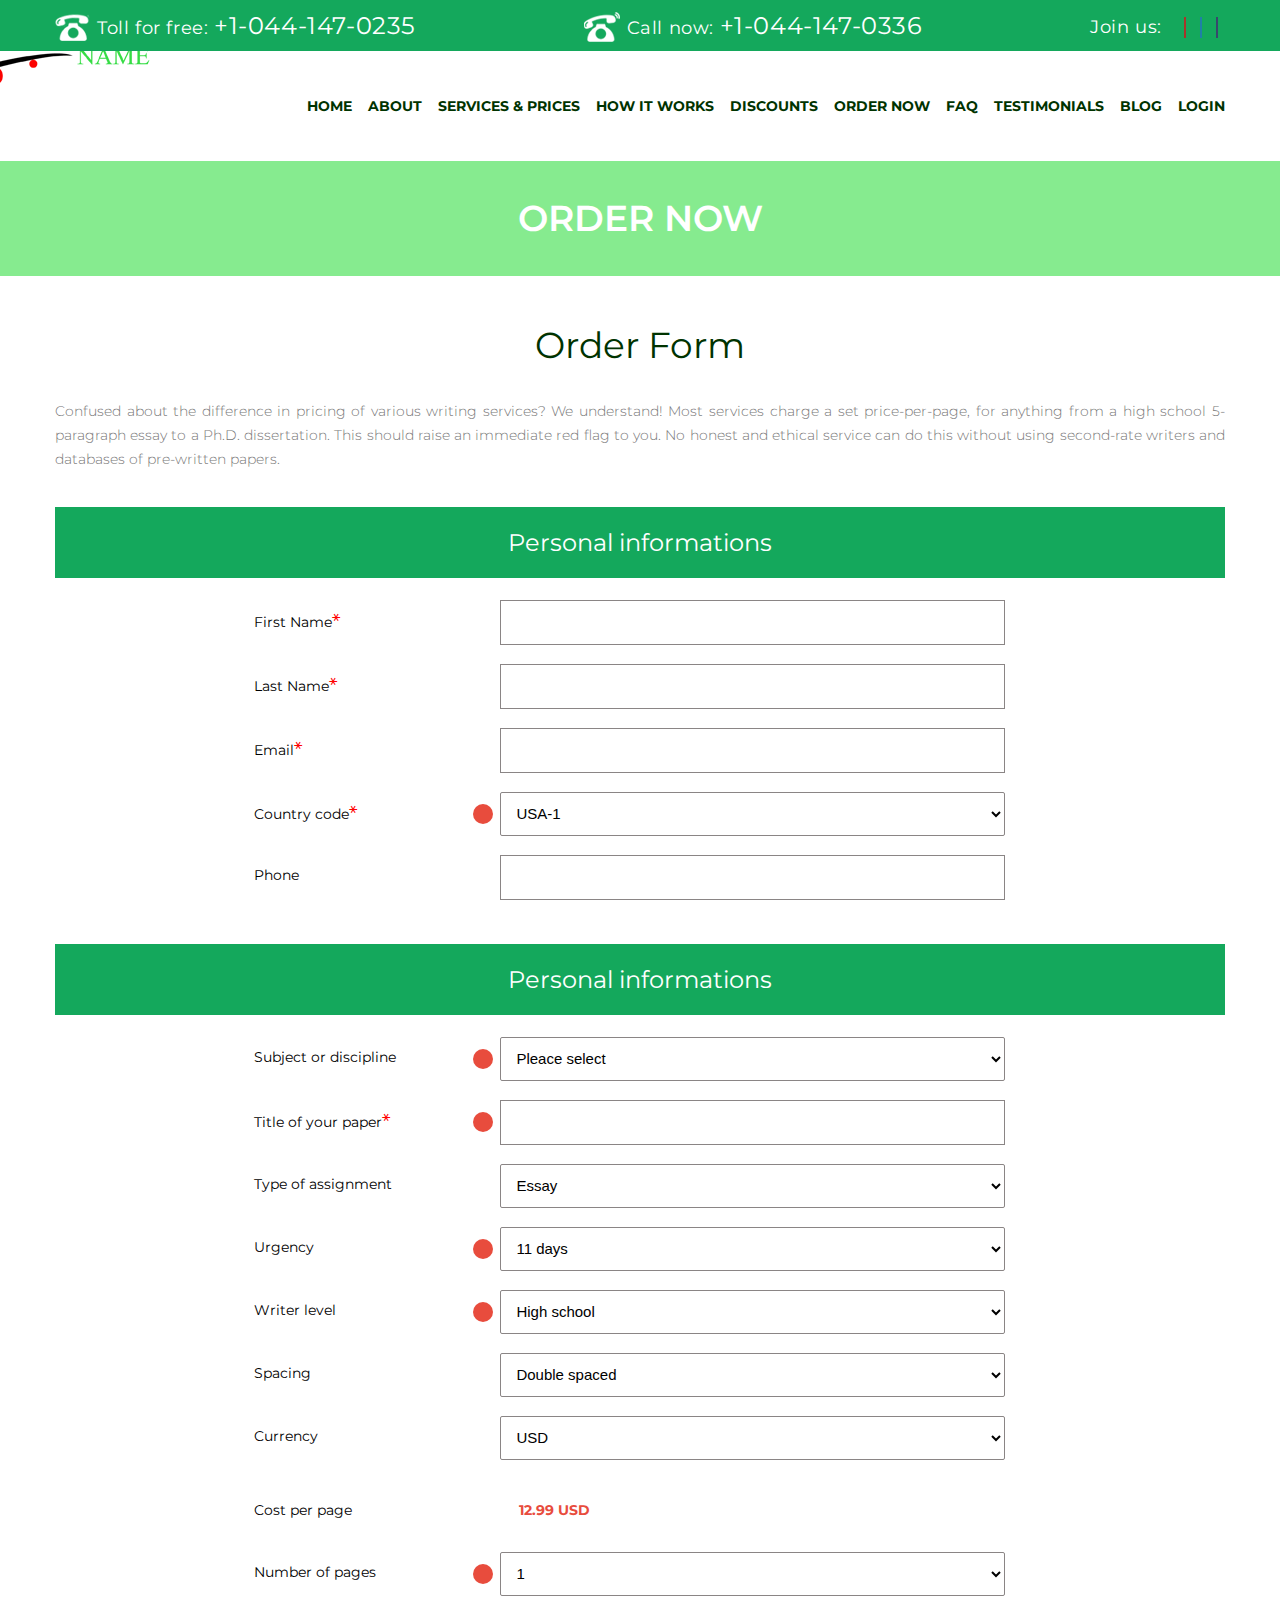
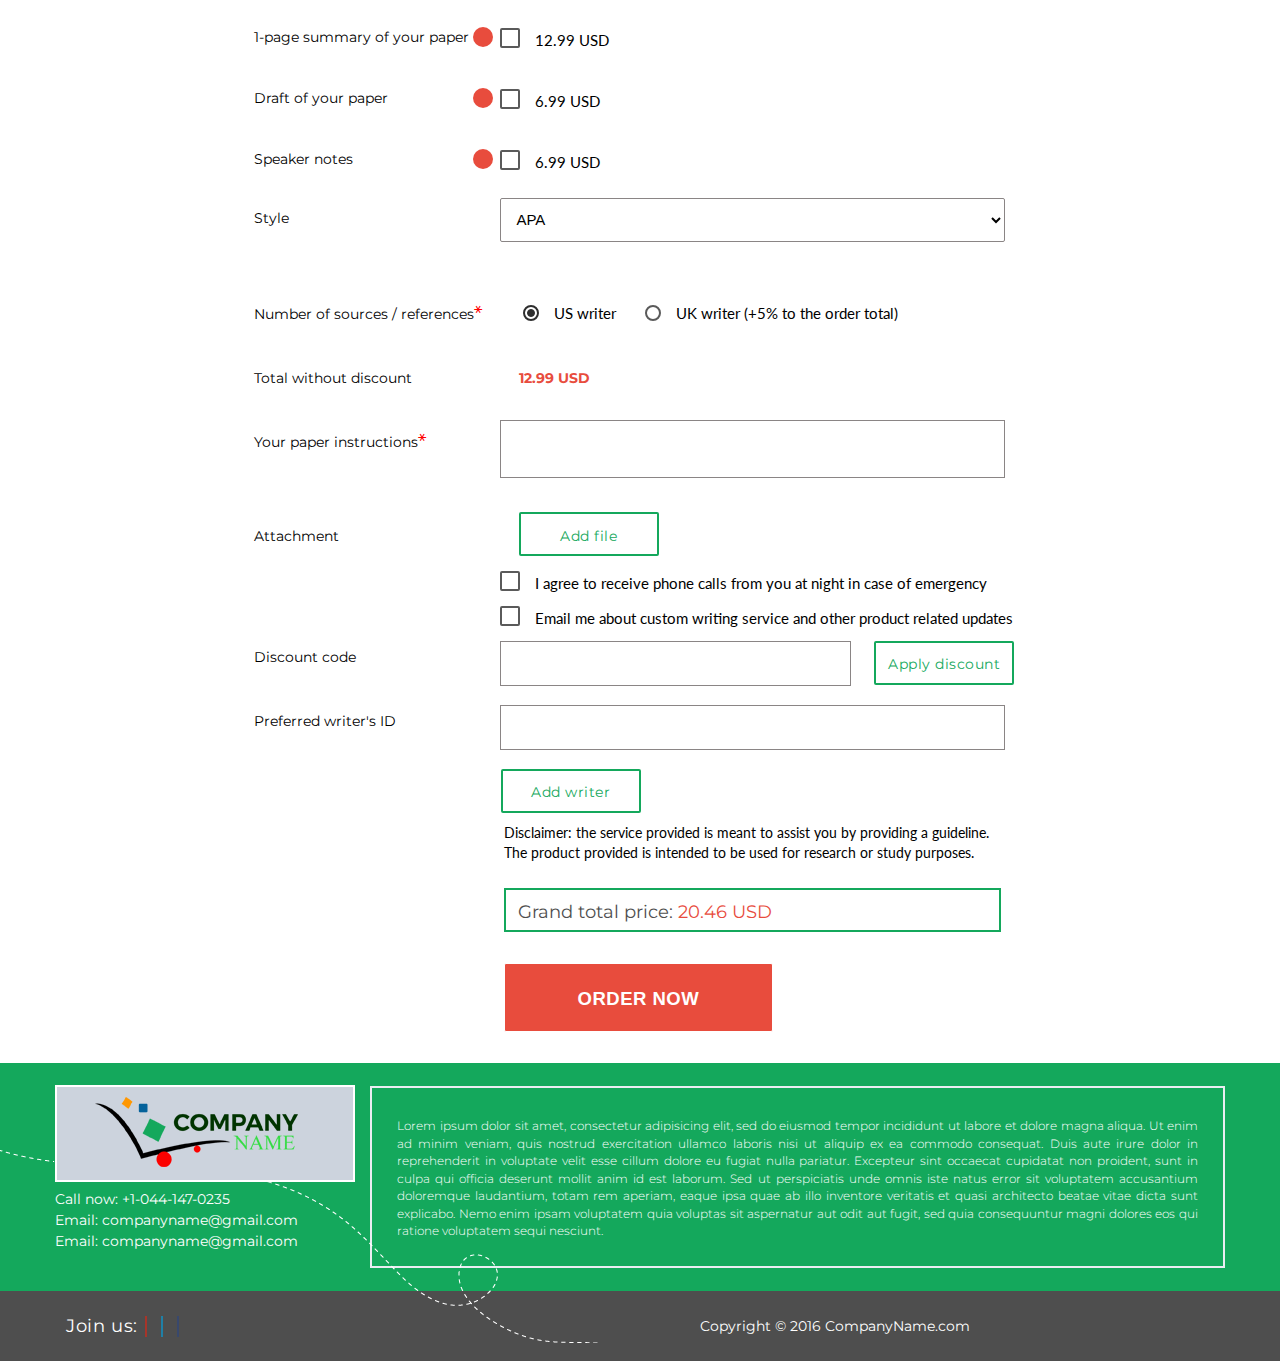
==== index.html @ 6f254207 "changed footer" ====
<!DOCTYPE html>
<html lang="en">

<head>
  <meta charset="UTF-8">
  <meta http-equiv="X-UA-Compatible" content="IE=edge">
  <meta name="viewport" content="width=device-width, initial-scale=1.0">
  <!-- Bootstrap -->
  <!-- <link href="https://cdn.jsdelivr.net/npm/bootstrap@5.1.3/dist/css/bootstrap.min.css" rel="stylesheet" integrity="sha384-1BmE4kWBq78iYhFldvKuhfTAU6auU8tT94WrHftjDbrCEXSU1oBoqyl2QvZ6jIW3" crossorigin="anonymous"> -->
  <!-- Materialize -->
  <link rel="stylesheet" href="https://cdnjs.cloudflare.com/ajax/libs/materialize/1.0.0/css/materialize.min.css">
  <!-- Materialize Icons -->
  <link href="https://fonts.googleapis.com/icon?family=Material+Icons" rel="stylesheet">
  <!-- Fontawesome Icons -->
  <link rel="stylesheet" href="https://pro.fontawesome.com/releases/v5.10.0/css/all.css"
    integrity="sha384-AYmEC3Yw5cVb3ZcuHtOA93w35dYTsvhLPVnYs9eStHfGJvOvKxVfELGroGkvsg+p" crossorigin="anonymous" />

  <!-- CSS -->
  <link rel="stylesheet" href="css/style.css">
  <title>Document</title>
</head>

<body>
  <div class="m-wrapper">
    <header>
    <div class="m-header-top">
        <div class="m-container">
            <div class="m-header-top__inner">
                <div class="m-header-top__column">
                    <img class="m-header-top__img" src="img/icons/phone1.png" alt="">
                    <a href="tel:10441470235" class="m-header-top__text">Toll for free: <span class="m-header-top__number">+1-044-147-0235</span></a>
                </div>
                <div class="m-header-top__column">
                    <img class="m-header-top__img" src="img/icons/phone2.png" alt="">
                    <a href="tel:10441470336" class="m-header-top__text">Call now: <span class="m-header-top__number">+1-044-147-0336</span></a>
                </div>
                <div class="m-header-top__column">
                    <span class="m-header-top__text">Join us:</span>
                    <a href="#"><i class="fab fa-pinterest-p"></i></a>
                    <a href="#"><i class="fab fa-twitter"></i></a>
                    <a href="#"><i class="fab fa-facebook-f"></i></a>
                </div>
            </div>
        </div>
    </div>

    <div class="m-header-middle">
        <div class="m-container">
            <div class="m-header-middle__inner">
                <nav class="m-header-middle__nav">
                    <div class="nav-wrapper">
                      <a href="#!" class="brand-logo">
                        <picture>
                            <source media="(min-width: 1210px)"
                                    srcset="img/logo.png">
                            <source media="(min-width: 400px)" 
                                    srcset="img/logo-mobile.png">
                            <img src="img/logo.png" alt="">
                        </picture>
                      </a>
                      <a href="#" data-target="mobile-demo" class="right sidenav-trigger"><i class="material-icons">menu</i></a>
                      <ul class="m-header-middle__list right hide-on-med-and-down">
                        <li><a class="m-header-middle__link" href="#">home</a></li>
                        <li><a class="m-header-middle__link" href="#">about</a></li>
                        <li><a class="m-header-middle__link" href="#">Services & Prices</a></li>
                        <li><a class="m-header-middle__link" href="#">How it works</a></li>
                        <li><a class="m-header-middle__link" href="#">Discounts</a></li>
                        <li><a class="m-header-middle__link" href="#!">Order now</a></li>
                        <li><a class="m-header-middle__link" href="#">Faq</a></li>
                        <li><a class="m-header-middle__link" href="#">Testimonials</a></li>
                        <li><a class="m-header-middle__link" href="#">Blog</a></li>
                        <li><a class="m-header-middle__link" href="#">Login</a></li>
                      </ul>
                    </div>
                  </nav>
                
                  <ul class="sidenav" id="mobile-demo">
                    <li><a href="#">home</a></li>
                    <li><a href="#">about</a></li>
                    <li><a href="#">Services & Prices</a></li>
                    <li><a href="#">How it works</a></li>
                    <li><a href="#">Discounts</a></li>
                    <li><a href="#!">Order now</a></li>
                    <li><a href="#">Faq</a></li>
                    <li><a href="#">Testimonials</a></li>
                    <li><a href="#">Blog</a></li>
                    <li><a href="#">Login</a></li>
                  </ul>
            </div>
        </div>
    </div>
    <div class="m-header-bottom">
        <div class="m-container">
            <div class="m-header-bottom__inner">
                <p class="m-header-bottom__title">ORDER NOW</p>
            </div>
        </div>
    </div>
</header>
    <div class="m-main">
      <div class="m-container">
        <div class="m-main__inner">
          <h1 class="m-main__title">Order Form</h1>
          <p class="m-main__text">Confused about the difference in pricing of various writing services? We understand!
            Most services charge a set price-per-page, for anything from a high school 5-paragraph essay to a Ph.D.
            dissertation. This should raise an immediate red flag to you. No honest and ethical service can do this
            without using second-rate writers and databases of pre-written papers.</p>
          <!-- <form action="#" method="get">
                <div class="form-top">
                    <div class="form__title">Personal informations</div>
                    <div class="form__container">
                      <div class="form-top__inner">

                      </div>
                    </div>
                </div>
                <div class="form-bottom">
                  <div class="form__title">Peper informations</div>
                  <div class="form__container">
                    <div class="form-bottom__inner">

                    </div>
                  </div>
                </div>
              </form> -->



          <div class="row">
            <form action="#" method="get" class="form col s12">

              <!-- FORM-TOP -->

              <div class="row">
                <h2 class="form__title">Personal informations</h2>
              </div>
              <div class="form-top">

                <!-- First Name -->

                <div class="row form-group">
                  <div class="row col s12">
                    <label for="first_name" class="label-item col s12 m4 line-height">First Name<span
                        class="required">&#9913;</span><span class="error"><i
                          class="fas fa-question"></i></span></label>
                    <input id="first_name" name="first_name" type="text" class="validate input-item col s12 l9">
                  </div>
                </div>

                <!-- Last Name -->

                <div class="row form-group">
                  <div class="row col s12">
                    <label for="last_name" class="label-item col s12 m4 line-height">Last Name<span
                        class="required">&#9913;</span><span class="error"><i
                          class="fas fa-question"></i></span></label>
                    <input id="last_name" name="last_name" type="text" class="validate input-item col s12 l9">
                  </div>
                </div>

                <!-- Email -->

                <div class="row form-group">
                  <div class="row col s12">
                    <label for="email" class="label-item col s12 m4 line-height">Email<span
                        class="required">&#9913;</span><span class="error"><i
                          class="fas fa-question"></i></span></label>
                    <input id="email" name="email" type="email" class="validate input-item col s12 l9">
                  </div>
                </div>

                <!-- Country code -->

                <div class="row form-group">
                  <div class="row col s12">
                    <label for="country-code" class="label-item col s12 m4 line-height">Country code<span
                        class="required">&#9913;</span><span class="error"><i
                          class="fas fa-question active"></i></span></label>
                    <select id="country-code" name="country-code" class="input-item col s12 l9">
                      <option value="" disabled selected>USA-1</option>
                      <option value="1">Option 1</option>
                      <option value="2">Option 2</option>
                      <option value="3">Option 3</option>
                    </select>
                  </div>
                </div>

                <!-- Phone -->

                <div class="row form-group">
                  <div class="row col s12">
                    <label for="phone" class="label-item col s12 m4">Phone<span class="error"><i
                          class="fas fa-question"></i></span></label>
                    <input id="phone" name="phone" type="tel" class="validate input-item col s12 l9">
                  </div>
                </div>
              </div>

              <!-- FORM-BOTTOM -->

              <div class="row">
                <h2 class="form__title">Personal informations</h2>
              </div>
              <div class="form-bottom">

                <!-- Subject or discipline -->

                <div class="row form-group">
                  <div class="row col s12">
                    <label for="subject-or-discipline" class="label-item col s12 m4">Subject or discipline<span
                        class="error"><i class="fas fa-question active"></i></span></label>
                    <select id="subject-or-discipline" name="subject-or-discipline" class="input-item col s12 l9">
                      <option value="" disabled selected>Pleace select</option>
                      <option value="1">Option 1</option>
                      <option value="2">Option 2</option>
                      <option value="3">Option 3</option>
                    </select>
                  </div>
                </div>

                <!-- Title of your paper -->

                <div class="row form-group">
                  <div class="row col s12">
                    <label for="title-paper" class="label-item col s12 m4 line-height">Title of your paper<span
                        class="required">&#9913;</span><span class="error"><i
                          class="fas fa-question active"></i></span></label>
                    <input id="title-paper" name="title-paper" type="text" class="validate input-item col s12 l9">
                  </div>
                </div>

                <!-- Type of assignment -->

                <div class="row form-group">
                  <div class="row col s12">
                    <label for="type-of-assignment" class="label-item col s12 m4">Type of assignment<span
                        class="error"><i class="fas fa-question"></i></span></label>
                    <select id="type-of-assignment" name="type-of-assignment" class="input-item col s12 l9">
                      <option value="" disabled selected>Essay</option>
                      <option value="1">Option 1</option>
                      <option value="2">Option 2</option>
                      <option value="3">Option 3</option>
                    </select>
                  </div>
                </div>

                <!-- Urgency -->

                <div class="row form-group">
                  <div class="row col s12">
                    <label for="urgency" class="label-item col s12 m4">Urgency<span class="error"><i
                          class="fas fa-question active"></i></span></label>
                    <select id="urgency" name="urgency" class="input-item col s12 l9">
                      <option value="" disabled selected>11 days</option>
                      <option value="1">Option 1</option>
                      <option value="2">Option 2</option>
                      <option value="3">Option 3</option>
                    </select>
                  </div>
                </div>

                <!-- Writer level -->

                <div class="row form-group">
                  <div class="row col s12">
                    <label for="writer-level" class="label-item col s12 m4">Writer level<span class="error"><i
                          class="fas fa-question active"></i></span></label>
                    <select id="writer-level" name="writer-level" class="input-item col s12 l9">
                      <option value="" disabled selected>High school</option>
                      <option value="1">Option 1</option>
                      <option value="2">Option 2</option>
                      <option value="3">Option 3</option>
                    </select>
                  </div>
                </div>

                <!-- Spacing -->

                <div class="row form-group">
                  <div class="row col s12">
                    <label for="spacing" class="label-item col s12 m4">Spacing<span class="error"><i
                          class="fas fa-question"></i></span></label>
                    <select id="spacing" name="spacing" class="input-item col s12 l9">
                      <option value="" disabled selected>Double spaced</option>
                      <option value="1">Option 1</option>
                      <option value="2">Option 2</option>
                      <option value="3">Option 3</option>
                    </select>
                  </div>
                </div>

                <!-- Currency -->

                <div class="row form-group">
                  <div class="row col s12">
                    <label for="currency" class="label-item col s12 m4">Currency<span class="error"><i
                          class="fas fa-question"></i></span></label>
                    <select id="currency" name="currency" class="input-item col s12 l9">
                      <option value="" disabled selected>USD</option>
                      <option value="1">Option 1</option>
                      <option value="2">Option 2</option>
                      <option value="3">Option 3</option>
                    </select>
                  </div>
                </div>

                <!-- Total (Cost per page) -->

                <div class="row form-group form-group_margin">
                  <div class="row col s12">
                    <label for="cost-per-page" class="label-item col s4 line-height">Cost per page</label>
                    <span id="cost-per-page" name="cost-per-page" class="total col s8">12.99 USD</span>
                  </div>
                </div>

                <!-- Number of pages -->

                <div class="row form-group">
                  <div class="row col s12">
                    <label for="number-of-pages" class="label-item col s12 m4">Number of pages<span class="error"><i
                          class="fas fa-question active"></i></span></label>
                    <select id="number-of-pages" name="number-of-pages" class="input-item col s12 l8">
                      <option value="" disabled selected>1</option>
                      <option value="1">Option 1</option>
                      <option value="2">Option 2</option>
                      <option value="3">Option 3</option>
                    </select>
                  </div>
                </div>

                <!-- Checkbox ()-->

                <div class="row form-group checkbox">
                  <div class="row col s12">
                    <label for="one-page-summary" class="label-item col m4 line-height">1-page summary of your
                      paper<span class="error"><i class="fas fa-question active"></i></span></label>
                    <label class="col m7">
                      <input id="one-page-summary" name="one-page-summary" class="filled-in" type="checkbox" />
                      <span class="checkbox__text">12.99 USD</span>
                    </label>
                  </div>
                </div>

                <div class="row form-group checkbox">
                  <div class="row col s12">
                    <label for="draft" class="label-item col s12 l4 line-height">Draft of your paper<span
                        class="error"><i class="fas fa-question active"></i></span></label>
                    <label class="col s12 l8">
                      <input id="draft" name="draft" class="filled-in" type="checkbox" />
                      <span class="checkbox__text">6.99 USD</span>
                    </label>
                  </div>
                </div>
                <div class="row form-group checkbox">
                  <div class="row col s12">
                    <label for="speaker-notes" class="label-item col s12 l4 line-height">Speaker notes<span
                        class="error"><i class="fas fa-question active"></i></span></label>
                    <label class="col s12 l8">
                      <input id="speaker-notes" name="speaker-notes" class="filled-in" type="checkbox" />
                      <span class="checkbox__text">6.99 USD</span>
                    </label>
                  </div>
                </div>

                <!-- Style -->

                <div class="row form-group">
                  <div class="row col s12">
                    <label for="style" class="label-item col s12 m4">Style<span class="error"><i
                          class="fas fa-question"></i></span></label>
                    <select id="style" name="style" class="input-item col s12 l9">
                      <option value="" disabled selected>APA</option>
                      <option value="1">Option 1</option>
                      <option value="2">Option 2</option>
                      <option value="3">Option 3</option>
                    </select>
                  </div>
                </div>

                <!-- Radio buttons: Number of sources / references -->

                <div class="row">
                  <div class="input-field col s12 radio-btns">
                    <label class="label-item col s12 m4">Number of sources / references<span
                        class="required">&#9913;</span></label>
                    <div class="input-item col s12 l9">
                      <label>
                        <input class="with-gap" name="group1" type="radio" checked />
                        <span class="radio-btns__text">US writer</span>
                      </label>
                      <label>
                        <input class="with-gap" name="group1" type="radio" />
                        <span class="radio-btns__text">UK writer (+5% to the order total)</span>
                      </label>
                    </div>
                  </div>
                </div>

                <!-- Total -->

                <div class="row form-group form-group_margin total">
                  <div class="row col s12">
                    <label for="total-without-discount" class="label-item col s4 line-height">Total without
                      discount</label>
                    <span id="total-without-discount" name="total-without-discount" class="total col s8">12.99
                      USD</span>
                  </div>
                </div>


                <!-- Textarea: Your paper instructions -->

                <div class="row form-group textarea">
                  <div class="row col s12">
                    <label for="paper-instructions" class="label-item col s12 m4 line-height">Your paper
                      instructions<span class="required">&#9913;</span></label>
                    <textarea id="paper-instructions" name="paper-instructions"
                      class="materialize-textarea input input-item col s12 l9"></textarea>
                  </div>
                </div>

                <!-- File: Attachment -->

                <div class="row file">
                  <div class="file-field input-field col s12">
                    <label for="attachment" class="label-item col s4 line-height">Attachment</label>
                    <div class="col s3">
                      <div class="btn col s3 green-btn">
                        <span>Add file</span>
                        <input type="file" id="attachment" name="attachment">
                      </div>
                    </div>
                  </div>
                </div>


                <!-- Agreements -->

                <div class="row form-group agreement">
                  <div class="row col s12">
                    <label class="col s12 l8 offset-l4">
                      <input id="call-agreement" name="call-agreement" class="filled-in" type="checkbox" />
                      <span class="checkbox__text">I agree to receive phone calls from you at night in case of
                        emergency</span>
                    </label>
                  </div>
                </div>

                <div class="row form-group agreement">
                  <div class="row col s12">
                    <label class="col s12 l8 offset-l4">
                      <input id="email-agreement" name="email-agreement" class="filled-in" type="checkbox" />
                      <span class="checkbox__text">Email me about custom writing service and other product related
                        updates</span>
                    </label>
                  </div>
                </div>

                <!-- Discount code -->
                <div class="row form-group discount">
                  <div class="row col s12">
                    <label for="discount" class="label-item col m12 l4 line-height">Discount code</label>
                    <input id="discount" name="discount" type="text" class="validate input-item col s10 l6">
                    <div class="btn col s2 green-btn">
                      <span>Apply discount</span>
                      <input type="button" id="attachment" name="attachment">
                    </div>
                  </div>
                </div>

                <!-- Preferred writer's ID -->


                <div class="row form-group writer">
                  <div class="row col s12">
                    <label class="label-item col s12 l4 line-height">Preferred writer's ID</label>
                    <input id="writer" name="writer" type="text" class="validate input-item col s12 l8">
                    <div class="col s2 offset-s3">
                      <div class="btn green-btn">
                        <span><i class="fas fa-plus"></i> Add writer</span>
                        <input type="button" id="attachment" name="attachment">
                      </div>
                    </div>
                  </div>
                </div>

                <!-- Grand -->

                <div class="row grand">
                  <div class="col s12 l8 offset-l4">
                    <p class="grand__text checkbox__text">Disclaimer: the service provided is meant to assist you by
                      providing a guideline.<br>
                      The product provided is intended to be used for research or study purposes.</p>
                    <p class="grand__title col s12">Grand total price: <span class="grand__total">20.46 USD</span></p>
                    <button class="btn grand__btn col s12" type="submit" name="action">Order now</button>
                  </div>
                </div>
              </div>
            </form>
          </div>




        </div>
      </div>
    </div>
    <footer>
    <div class="footer-top">
        <div class="m-container">
            <div class="footer-top__inner">
                <div class="footer-top__column">
                    <div class="footer-top__brand-logo">
                        <a href="#!" class="footer-top__brand-logo">
                            <img src="img/logo-grey.png" alt="">
                        </a>
                    </div>
                    <div class="footer-top__info">
                        <a class="footer-top__tel" href="tel:10441470235">Call now: +1-044-147-0235</a>
                        <a class="footer-top__mail" href="mailto:companyname@gmail.com">Email: companyname@gmail.com</a>
                        <a class="footer-top__mail" href="mailto:companyname@gmail.com">Email: companyname@gmail.com</a>
                    </div>
                </div>
                <div class="footer-top__column">
                    <p class="footer-top__text">Lorem ipsum dolor sit amet, consectetur adipisicing elit, sed do eiusmod tempor incididunt ut labore et dolore magna aliqua. Ut enim ad minim veniam, quis nostrud exercitation ullamco laboris nisi ut aliquip ex ea commodo consequat. Duis aute irure dolor in reprehenderit in voluptate velit esse cillum dolore eu fugiat nulla pariatur. Excepteur sint occaecat cupidatat non proident, sunt in culpa qui officia deserunt mollit anim id est laborum. Sed ut perspiciatis unde omnis iste natus error sit voluptatem accusantium doloremque laudantium, totam rem aperiam, eaque ipsa quae ab illo inventore veritatis et quasi architecto beatae vitae dicta sunt explicabo. Nemo enim ipsam voluptatem quia voluptas sit aspernatur aut odit aut fugit, sed quia consequuntur magni dolores eos qui ratione voluptatem sequi nesciunt.</p>
                </div>
            </div>
        </div>
    </div>
    <div class="footer-bottom">
        <div class="m-container">
            <div class="row footer-bottom__inner ">
                <div class="footer-bottom__column col s4 footer-nav">
                    <span class="m-header-top__text">Join us:</span>
                    <a href="#"><i class="fab fa-pinterest-p"></i></a>
                    <a href="#"><i class="fab fa-twitter"></i></a>
                    <a href="#"><i class="fab fa-facebook-f"></i></a>
                </div>
                <div class="footer-bottom__column col s8">
                    <p class="footer-bottom__copyright">Copyright © 2016 CompanyName.com</p>
                </div>
            </div>
        </div>
    </div>
</footer>
  </div>

  <!-- Bootstrap -->

  <!-- <script src="https://cdn.jsdelivr.net/npm/@popperjs/core@2.10.2/dist/umd/popper.min.js" integrity="sha384-7+zCNj/IqJ95wo16oMtfsKbZ9ccEh31eOz1HGyDuCQ6wgnyJNSYdrPa03rtR1zdB" crossorigin="anonymous"></script>
    <script src="https://cdn.jsdelivr.net/npm/bootstrap@5.1.3/dist/js/bootstrap.min.js" integrity="sha384-QJHtvGhmr9XOIpI6YVutG+2QOK9T+ZnN4kzFN1RtK3zEFEIsxhlmWl5/YESvpZ13" crossorigin="anonymous"></script> -->

  <!-- Jquery -->

  <script src="https://code.jquery.com/jquery-3.2.1.min.js"></script>

  <!-- Materialize -->

  <script src="https://cdnjs.cloudflare.com/ajax/libs/materialize/1.0.0/js/materialize.min.js"></script>
  <script>
    $(document).ready(function () {
      $('.sidenav').sidenav();
    });
  </script>
</body>

</html>
---- css/style.css ----
@import url("https://fonts.googleapis.com/css2?family=Lato&family=Montserrat:wght@300;400;600;700&display=swap");
.m-header-top {
  background: #14A85C;
  height: 51px;
  z-index: 1;
  position: relative; }
  .m-header-top__inner {
    display: -webkit-box;
    display: -ms-flexbox;
    display: flex;
    -webkit-box-align: center;
    -ms-flex-align: center;
    align-items: center;
    -webkit-box-pack: justify;
    -ms-flex-pack: justify;
    justify-content: space-between;
    line-height: 51px; }
  .m-header-top__column {
    display: -webkit-box;
    display: -ms-flexbox;
    display: flex;
    -webkit-box-align: center;
    -ms-flex-align: center;
    align-items: center; }
  .m-header-top__img {
    margin-right: 7px; }
  .m-header-top__text {
    display: inline-block;
    font-size: 18px;
    letter-spacing: 0.45px;
    letter-spacing: 0.6px;
    color: #fff; }
  .m-header-top__number {
    font-size: 24px; }
  .m-header-top__column:last-child .m-header-top__text {
    margin-right: 15px; }

.fab.fa-pinterest-p,
.fab.fa-twitter,
.fab.fa-facebook-f {
  width: 30px;
  height: 30px;
  margin: 0 7px;
  color: #fff;
  text-align: center;
  line-height: 30px;
  -webkit-transition: 0.3s linear;
  -o-transition: 0.3s linear;
  transition: 0.3s linear; }

.fab.fa-pinterest-p {
  background: #E74B3C;
  border: 1px solid #a7352a; }
  .fab.fa-pinterest-p:hover {
    background: #d64639; }

.fab.fa-twitter {
  background: #28C2FE;
  border: 1px solid #1f80a7; }
  .fab.fa-twitter:hover {
    background: #26a9dd; }

.fab.fa-facebook-f {
  background: #4A6195;
  border: 1px solid #38486d; }
  .fab.fa-facebook-f:hover {
    background: #465a8a; }

.m-header-middle {
  height: 110px; }
  .m-header-middle__nav {
    background-color: #fff;
    width: 100%;
    line-height: 110px;
    -webkit-box-shadow: none;
    box-shadow: none; }
    .m-header-middle__nav ul li {
      margin: 0 8px; }
      .m-header-middle__nav ul li:first-child {
        margin: 0 8px 0 0; }
      .m-header-middle__nav ul li:last-child {
        margin: 0 0 0 8px; }
    .m-header-middle__nav a[data-target=mobile-demo] {
      color: #000; }
  .m-header-middle__link {
    color: #003300;
    font-weight: bold;
    font-size: 14px;
    text-transform: uppercase;
    position: relative;
    padding: 0;
    -webkit-transition: 0.3s linear;
    -o-transition: 0.3s linear;
    transition: 0.3s linear;
    display: inline-block; }
    .m-header-middle__link::after {
      content: '';
      position: absolute;
      opacity: 0;
      bottom: 38px;
      right: 0;
      display: block;
      background: #e84c3d;
      width: 100%;
      height: 4px;
      -webkit-transition: 0.5s linear;
      -o-transition: 0.5s linear;
      transition: 0.5s linear; }
    .m-header-middle__link:hover {
      background-color: transparent;
      color: #e84c3d; }
      .m-header-middle__link:hover::after {
        opacity: 1; }

.sidenav {
  padding: 30px 0; }
  .sidenav li a {
    color: #003300;
    font-weight: bold;
    font-size: 14px;
    text-transform: uppercase;
    -webkit-transition: 0.3s linear;
    -o-transition: 0.3s linear;
    transition: 0.3s linear; }
    .sidenav li a:hover {
      color: #e84c3d; }

nav a.sidenav-trigger {
  display: none; }

.nav-wrapper {
  position: relative; }

.brand-logo {
  position: absolute;
  top: -47px;
  left: -143px; }

.m-header-bottom {
  background: #86EB8F;
  height: 115px; }
  .m-header-bottom__title {
    font-size: 36px;
    font-weight: 600;
    text-align: center;
    color: #fff;
    line-height: 115px; }

@media screen and (max-width: 1210px) {
  /*nav .brand-logo {
        left: 0;
        transform: none;
    }*/
  .brand-logo {
    top: 14px;
    left: 0px; }
  nav,
  nav .nav-wrapper i,
  nav a.sidenav-trigger,
  nav a.sidenav-trigger i {
    height: 64px;
    line-height: 111px; }
  nav i,
  nav [class^="mdi-"],
  nav [class*="mdi-"],
  nav i.material-icons {
    font-size: 57px; } }

@media only screen and (max-width: 1200px) {
  .hide-on-med-and-down {
    display: none !important; }
  nav .brand-logo {
    left: 0;
    -webkit-transform: none;
    -ms-transform: none;
    transform: none; }
  nav a.sidenav-trigger {
    display: block; } }

@media screen and (max-width: 960px) {
  .m-header-top {
    display: none; } }

@media screen and (max-width: 600px) {
  .m-header-middle {
    height: 105px; }
  .m-header-bottom {
    height: 150px; }
    .m-header-bottom__title {
      line-height: 150px; } }

.footer-top {
  background: #14a85c;
  min-height: 210px;
  padding: 23px 0; }
  .footer-top__inner {
    display: -webkit-box;
    display: -ms-flexbox;
    display: flex; }
  .footer-top__column:first-child {
    max-width: 315px;
    width: 100%;
    display: -webkit-box;
    display: -ms-flexbox;
    display: flex;
    -webkit-box-orient: vertical;
    -webkit-box-direction: normal;
    -ms-flex-direction: column;
    flex-direction: column; }
  .footer-top__column:last-child {
    max-width: 885px;
    width: 100%; }
  .footer-top__brand-logo {
    position: relative;
    height: 103px; }
    .footer-top__brand-logo a {
      position: absolute;
      top: -122px;
      left: -210px;
      z-index: 1; }
  .footer-top__info a {
    font-size: 14px;
    color: #fff;
    z-index: 2;
    display: block; }
  .footer-top__text {
    font-size: 11.5px;
    font-weight: 300;
    line-height: 1.52;
    text-align: justify;
    color: #fff;
    padding: 30px 25px 25px 25px;
    border: 2px solid #eaedf2; }

.footer-bottom {
  background: #4e4e4e;
  height: 70px; }
  .footer-bottom__inner {
    display: -webkit-box;
    display: -ms-flexbox;
    display: flex;
    -webkit-box-align: center;
    -ms-flex-align: center;
    align-items: center;
    line-height: 70px; }
  .footer-bottom__copyright {
    font-size: 14px;
    color: #fff;
    text-align: center; }

@media (max-width: 1010px) {
  .footer-top__brand-logo {
    display: none; }
  .footer-top__inner {
    display: -webkit-box;
    display: -ms-flexbox;
    display: flex;
    -webkit-box-orient: vertical;
    -webkit-box-direction: reverse;
    -ms-flex-direction: column-reverse;
    flex-direction: column-reverse; }
  .footer-top__text {
    margin-bottom: 15px; } }

@media (max-width: 770px) {
  .footer-nav {
    display: none; }
  .footer-bottom__column {
    width: 100% !important; } }

@media (max-width: 540px) {
  .footer-top {
    display: none; }
  .footer-bottom {
    background: #14a85c; } }

*,
*::before,
*::after,
input {
  -webkit-box-sizing: border-box;
  box-sizing: border-box;
  padding: 0;
  margin: 0; }

body {
  font-family: 'Montserrat', sans-serif; }

.m-container {
  max-width: 1200px;
  padding: 0 15px;
  width: 100%;
  margin: 0 auto; }

.required {
  color: red;
  vertical-align: super; }

.line-height {
  line-height: 33px !important; }

.error .fa-question {
  width: 20px;
  height: 20px;
  background: #e84c3d;
  color: #fff;
  border-radius: 50%;
  text-align: center;
  line-height: 20px;
  display: none;
  position: absolute;
  left: 230px;
  top: 12px; }

.active {
  display: inline-block !important; }

.form-group_margin {
  margin: 25px 0px !important; }
  .form-group_margin label {
    padding: 0 !important; }

.green-btn {
  width: 140px !important;
  height: 44px !important;
  background: transparent;
  border: 2px solid #14a85c;
  -webkit-transition: background 0.4s ease-out;
  -o-transition: background 0.4s ease-out;
  transition: background 0.4s ease-out; }
  .green-btn span {
    font-size: 14px;
    line-height: 42px;
    color: #14a85c;
    text-transform: none; }
  .green-btn:hover,
  .green-btn .btn-large:hover,
  .green-btn .btn-small:hover {
    background-color: #14a85c; }
    .green-btn:hover span,
    .green-btn .btn-large:hover span,
    .green-btn .btn-small:hover span {
      color: #fff; }
    .green-btn:hover .fa-plus,
    .green-btn .btn-large:hover .fa-plus,
    .green-btn .btn-small:hover .fa-plus {
      color: #fff; }

/* Main */
.m-main__title {
  font-size: 36px;
  text-align: center;
  color: #003300;
  padding: 50px 0 33px 0;
  margin: 0; }

.m-main__text {
  font-size: 13.5px;
  font-weight: 300;
  line-height: 1.81;
  text-align: justify;
  color: #777; }

/* Form */
.form__title {
  font-size: 24px;
  line-height: 71px;
  text-align: center;
  color: #fff;
  background: #14A85C;
  height: 71px; }

.form-top,
.form-bottom {
  padding: 0px 15px;
  margin: 0 auto;
  max-width: 824px;
  width: 100%; }

/* LABEL */
label.label-item {
  font-size: 14px;
  color: #000;
  position: relative;
  cursor: pointer;
  line-height: 41px; }

/* INPUTS */
.input-item,
select.input-item {
  max-width: 505px;
  width: 100%;
  height: 44px; }

input:not([type]),
input[type=text]:not(.browser-default),
input[type=password]:not(.browser-default),
input[type=email]:not(.browser-default),
input[type=url]:not(.browser-default),
input[type=time]:not(.browser-default),
input[type=date]:not(.browser-default),
input[type=datetime]:not(.browser-default),
input[type=datetime-local]:not(.browser-default),
input[type=tel]:not(.browser-default),
input[type=number]:not(.browser-default),
input[type=search]:not(.browser-default),
textarea.materialize-textarea,
select.input-item {
  border: solid 1px #8a8585;
  margin: 0 0 9px 0;
  padding: 0 15px;
  -webkit-transition: border .3s, -webkit-box-shadow .3s;
  transition: border .3s, -webkit-box-shadow .3s;
  -o-transition: box-shadow .3s, border .3s;
  transition: box-shadow .3s, border .3s;
  transition: box-shadow .3s, border .3s, -webkit-box-shadow .3s;
  -webkit-box-sizing: border-box;
  box-sizing: border-box; }

input:not([type]):focus:not([readonly]),
input[type=text]:not(.browser-default):focus:not([readonly]),
input[type=password]:not(.browser-default):focus:not([readonly]),
input[type=email]:not(.browser-default):focus:not([readonly]),
input[type=url]:not(.browser-default):focus:not([readonly]),
input[type=time]:not(.browser-default):focus:not([readonly]),
input[type=date]:not(.browser-default):focus:not([readonly]),
input[type=datetime]:not(.browser-default):focus:not([readonly]),
input[type=datetime-local]:not(.browser-default):focus:not([readonly]),
input[type=tel]:not(.browser-default):focus:not([readonly]),
input[type=number]:not(.browser-default):focus:not([readonly]),
input[type=search]:not(.browser-default):focus:not([readonly]),
textarea.materialize-textarea:focus:not([readonly]) {
  border-bottom: 1px solid #8a8585;
  -webkit-box-shadow: none;
  box-shadow: none;
  -webkit-box-sizing: border-box;
  box-sizing: border-box; }

.row {
  margin: 0;
  padding: 0; }

.form-group {
  margin-bottom: 10px;
  width: 100%; }

/* INPUT SELECT */
select {
  display: block;
  max-width: 535px; }
  select option {
    max-width: 535px;
    width: 100%; }

/* TOTAL */
.form-group .total {
  font-size: 14px;
  color: #e84c3d;
  padding-left: 8px;
  line-height: 33px;
  font-weight: 700;
  display: inline-block; }

/* CHECKBOX */
.checkbox label:first-child {
  line-height: 44px !important;
  width: 34%; }

.checkbox label:last-child {
  padding: 13px 0;
  width: 66%; }

.checkbox__text,
.radio-btns__text {
  font-family: 'Lato', sans-serif;
  font-size: 14px;
  color: #000;
  line-height: 20px; }

/* Radio buttons */
.radio-btns .input-item {
  padding-top: 25px; }

.radio-btns [type="radio"]:checked + span:after,
.radio-btns [type="radio"].with-gap:checked + span:after {
  background-color: #2e2e2e; }

.radio-btns [type="radio"]:checked + span:after,
.radio-btns [type="radio"].with-gap:checked + span:before,
.radio-btns [type="radio"].with-gap:checked + span:after {
  border: 2px solid #2e2e2e; }

.radio-btns .input-item label:first-child {
  margin-right: 22px; }

/* Textarea */
.textarea .input-item {
  max-height: 133px;
  height: 100%;
  padding: 10px 15px; }

/* File */
.z-depth-1,
nav,
.card-panel,
.card,
.toast,
.btn,
.btn-large,
.btn-small,
.btn-floating,
.dropdown-content,
.collapsible,
.sidenav {
  -webkit-box-shadow: none;
  box-shadow: none; }

.z-depth-1-half,
.btn:hover,
.btn-large:hover,
.btn-small:hover,
.btn-floating:hover {
  -webkit-box-shadow: none;
  box-shadow: none; }

.file .line-height {
  line-height: 25px !important; }

/* Agreement */
.agreement {
  margin-bottom: 10px !important; }

.agreement label {
  padding: 0 !important; }

.agreement label {
  width: 100%; }

/* Discount */
.discount {
  margin-top: 10px;
  margin-bottom: 10px !important; }

.discount .input-item {
  max-width: 351px !important;
  width: 100%; }

.writer .btn.green-btn,
.discount .btn.green-btn {
  margin-left: 23px; }
  @media (max-width: 620px) {
    .writer .btn.green-btn,
    .discount .btn.green-btn {
      margin-left: 3px; } }

.writer input[type=button],
.discount input[type=button] {
  position: absolute;
  top: 0;
  right: 0;
  left: 0;
  bottom: 0;
  width: 52%;
  margin: 0;
  padding: 0;
  font-size: 20px;
  cursor: pointer;
  opacity: 0; }

/* Writer */
.writer.row .col.offset-s3 {
  margin-left: 29%; }

.writer .btn.green-btn {
  margin-top: 10px; }

.writer .fa-plus {
  color: #14a85c;
  font-size: 13px;
  -webkit-transition: 0.4s ease-out;
  -o-transition: 0.4s ease-out;
  transition: 0.4s ease-out; }

/* Grand */
.grand.row .col {
  padding: 0; }

.grand .grand__title {
  max-width: 497px;
  width: 100%;
  height: 44px;
  border: 2px solid #14a85c;
  line-height: 44px;
  font-size: 18px;
  color: #4e4e4e;
  padding-left: 12px !important;
  margin-top: 25px;
  margin-bottom: 31px; }

.grand .grand__total {
  color: #e84c3d; }

.grand__btn {
  max-width: 269px;
  width: 100%;
  height: 69px;
  line-height: 69px;
  border: solid 1px #fff;
  background: #e84c3d;
  margin-bottom: 31px;
  font-size: 18.5px;
  font-weight: 700;
  color: #fff;
  -webkit-transition: background 0.4s ease-out;
  -o-transition: background 0.4s ease-out;
  transition: background 0.4s ease-out; }

.btn.grand__btn:hover,
.btn-large:hover,
.btn-small:hover {
  background: #fff;
  color: #e84c3d;
  border: solid 1px #e84c3d; }

@media (max-width: 1006px) {
  .checkbox .row label:first-child {
    width: 34% !important; }
  .checkbox.form-group {
    margin-bottom: 0px; }
  .checkbox .error .fa-question {
    position: relative;
    left: 0px;
    top: 0px;
    margin-left: 5px; } }

@media (max-width: 890px) {
  .checkbox .row label:first-child,
  .total .row label:first-child {
    min-width: 265px !important; }
  .checkbox .row label:last-child {
    min-width: 105px !important; }
  .input-item,
  select.input-item {
    max-width: 100%;
    width: 100%; }
  .form-group {
    margin-bottom: 0px; }
  .error .fa-question {
    position: relative;
    left: 0px;
    top: 0px;
    margin-left: 5px; } }

@media (max-width: 600px) {
  .checkbox label:last-child {
    padding-left: 10px; }
  .m-main__title {
    font-size: 30px;
    padding: 30px 0 24px 0; }
  .m-main__text {
    font-size: 14px;
    font-weight: 300;
    line-height: 1.81;
    text-align: justify;
    color: #777; }
  .form__title {
    margin: 30px 0 20px 0; } }
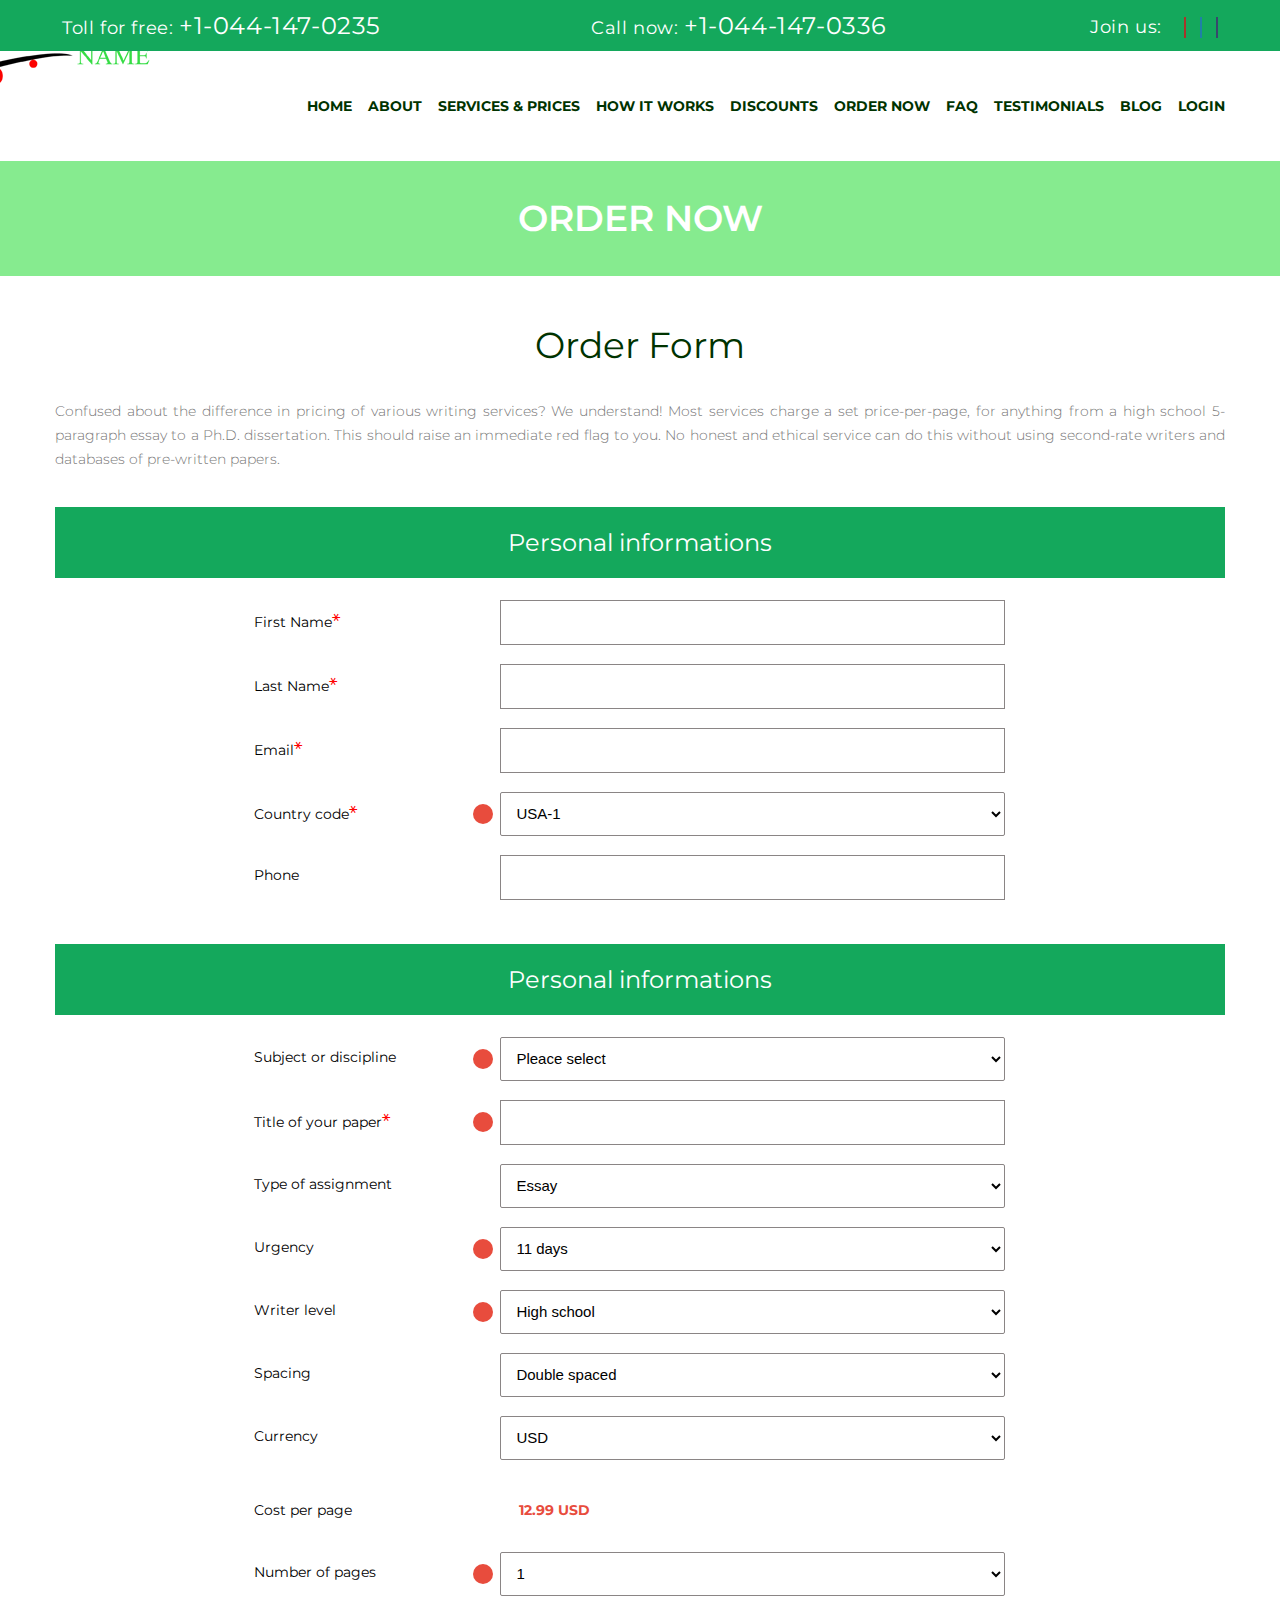
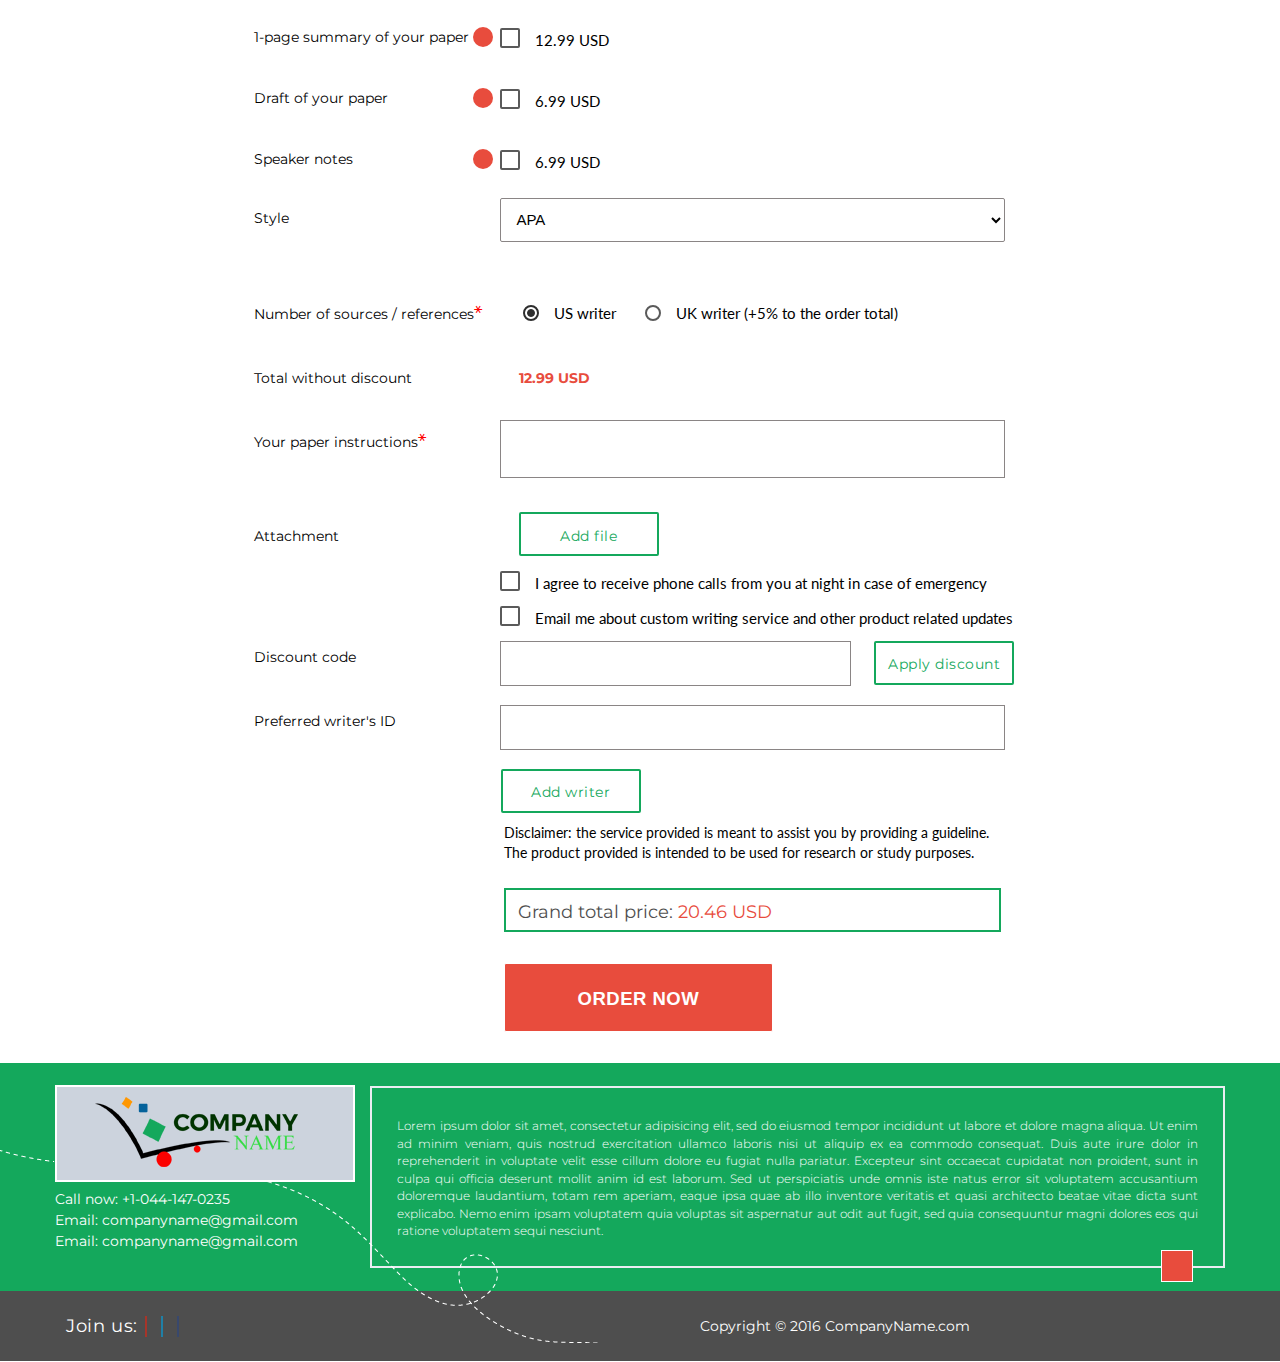
==== commit 7976ff1f: "added fontawesome instead of imgs" ====
--- a/index.html
+++ b/index.html
@@ -27,11 +27,11 @@
         <div class="m-container">
             <div class="m-header-top__inner">
                 <div class="m-header-top__column">
-                    <img class="m-header-top__img" src="img/icons/phone1.png" alt="">
+                    <i class="fas fa-phone"></i>
                     <a href="tel:10441470235" class="m-header-top__text">Toll for free: <span class="m-header-top__number">+1-044-147-0235</span></a>
                 </div>
                 <div class="m-header-top__column">
-                    <img class="m-header-top__img" src="img/icons/phone2.png" alt="">
+                    <i class="fas fa-phone-volume"></i>
                     <a href="tel:10441470336" class="m-header-top__text">Call now: <span class="m-header-top__number">+1-044-147-0336</span></a>
                 </div>
                 <div class="m-header-top__column">
@@ -522,7 +522,9 @@
                     </div>
                 </div>
                 <div class="footer-top__column">
-                    <p class="footer-top__text">Lorem ipsum dolor sit amet, consectetur adipisicing elit, sed do eiusmod tempor incididunt ut labore et dolore magna aliqua. Ut enim ad minim veniam, quis nostrud exercitation ullamco laboris nisi ut aliquip ex ea commodo consequat. Duis aute irure dolor in reprehenderit in voluptate velit esse cillum dolore eu fugiat nulla pariatur. Excepteur sint occaecat cupidatat non proident, sunt in culpa qui officia deserunt mollit anim id est laborum. Sed ut perspiciatis unde omnis iste natus error sit voluptatem accusantium doloremque laudantium, totam rem aperiam, eaque ipsa quae ab illo inventore veritatis et quasi architecto beatae vitae dicta sunt explicabo. Nemo enim ipsam voluptatem quia voluptas sit aspernatur aut odit aut fugit, sed quia consequuntur magni dolores eos qui ratione voluptatem sequi nesciunt.</p>
+                    <p class="footer-top__text">Lorem ipsum dolor sit amet, consectetur adipisicing elit, sed do eiusmod tempor incididunt ut labore et dolore magna aliqua. Ut enim ad minim veniam, quis nostrud exercitation ullamco laboris nisi ut aliquip ex ea commodo consequat. Duis aute irure dolor in reprehenderit in voluptate velit esse cillum dolore eu fugiat nulla pariatur. Excepteur sint occaecat cupidatat non proident, sunt in culpa qui officia deserunt mollit anim id est laborum. Sed ut perspiciatis unde omnis iste natus error sit voluptatem accusantium doloremque laudantium, totam rem aperiam, eaque ipsa quae ab illo inventore veritatis et quasi architecto beatae vitae dicta sunt explicabo. Nemo enim ipsam voluptatem quia voluptas sit aspernatur aut odit aut fugit, sed quia consequuntur magni dolores eos qui ratione voluptatem sequi nesciunt.
+                        <i class="fas fa-chevron-down"></i>
+                    </p>
                 </div>
             </div>
         </div>
--- a/css/style.css
+++ b/css/style.css
@@ -22,8 +22,6 @@
     -webkit-box-align: center;
     -ms-flex-align: center;
     align-items: center; }
-  .m-header-top__img {
-    margin-right: 7px; }
   .m-header-top__text {
     display: inline-block;
     font-size: 18px;
@@ -34,6 +32,17 @@
     font-size: 24px; }
   .m-header-top__column:last-child .m-header-top__text {
     margin-right: 15px; }
+
+.fa-phone,
+.fa-phone-volume {
+  margin-right: 7px;
+  color: #fff;
+  font-size: 20px; }
+
+.fa-phone-volume {
+  margin-right: 7px;
+  color: #fff;
+  font-size: 25px; }
 
 .fab.fa-pinterest-p,
 .fab.fa-twitter,
@@ -230,7 +239,22 @@
     text-align: justify;
     color: #fff;
     padding: 30px 25px 25px 25px;
-    border: 2px solid #eaedf2; }
+    border: 2px solid #eaedf2;
+    position: relative; }
+
+.fa-chevron-down {
+  width: 32px;
+  height: 32px;
+  background: #e84c3d;
+  color: #fff;
+  position: absolute;
+  bottom: -16px;
+  right: 30px;
+  font-size: 20px;
+  text-align: center;
+  display: inline-block;
+  line-height: 32px;
+  border: 1px solid #fff; }
 
 .footer-bottom {
   background: #4e4e4e;
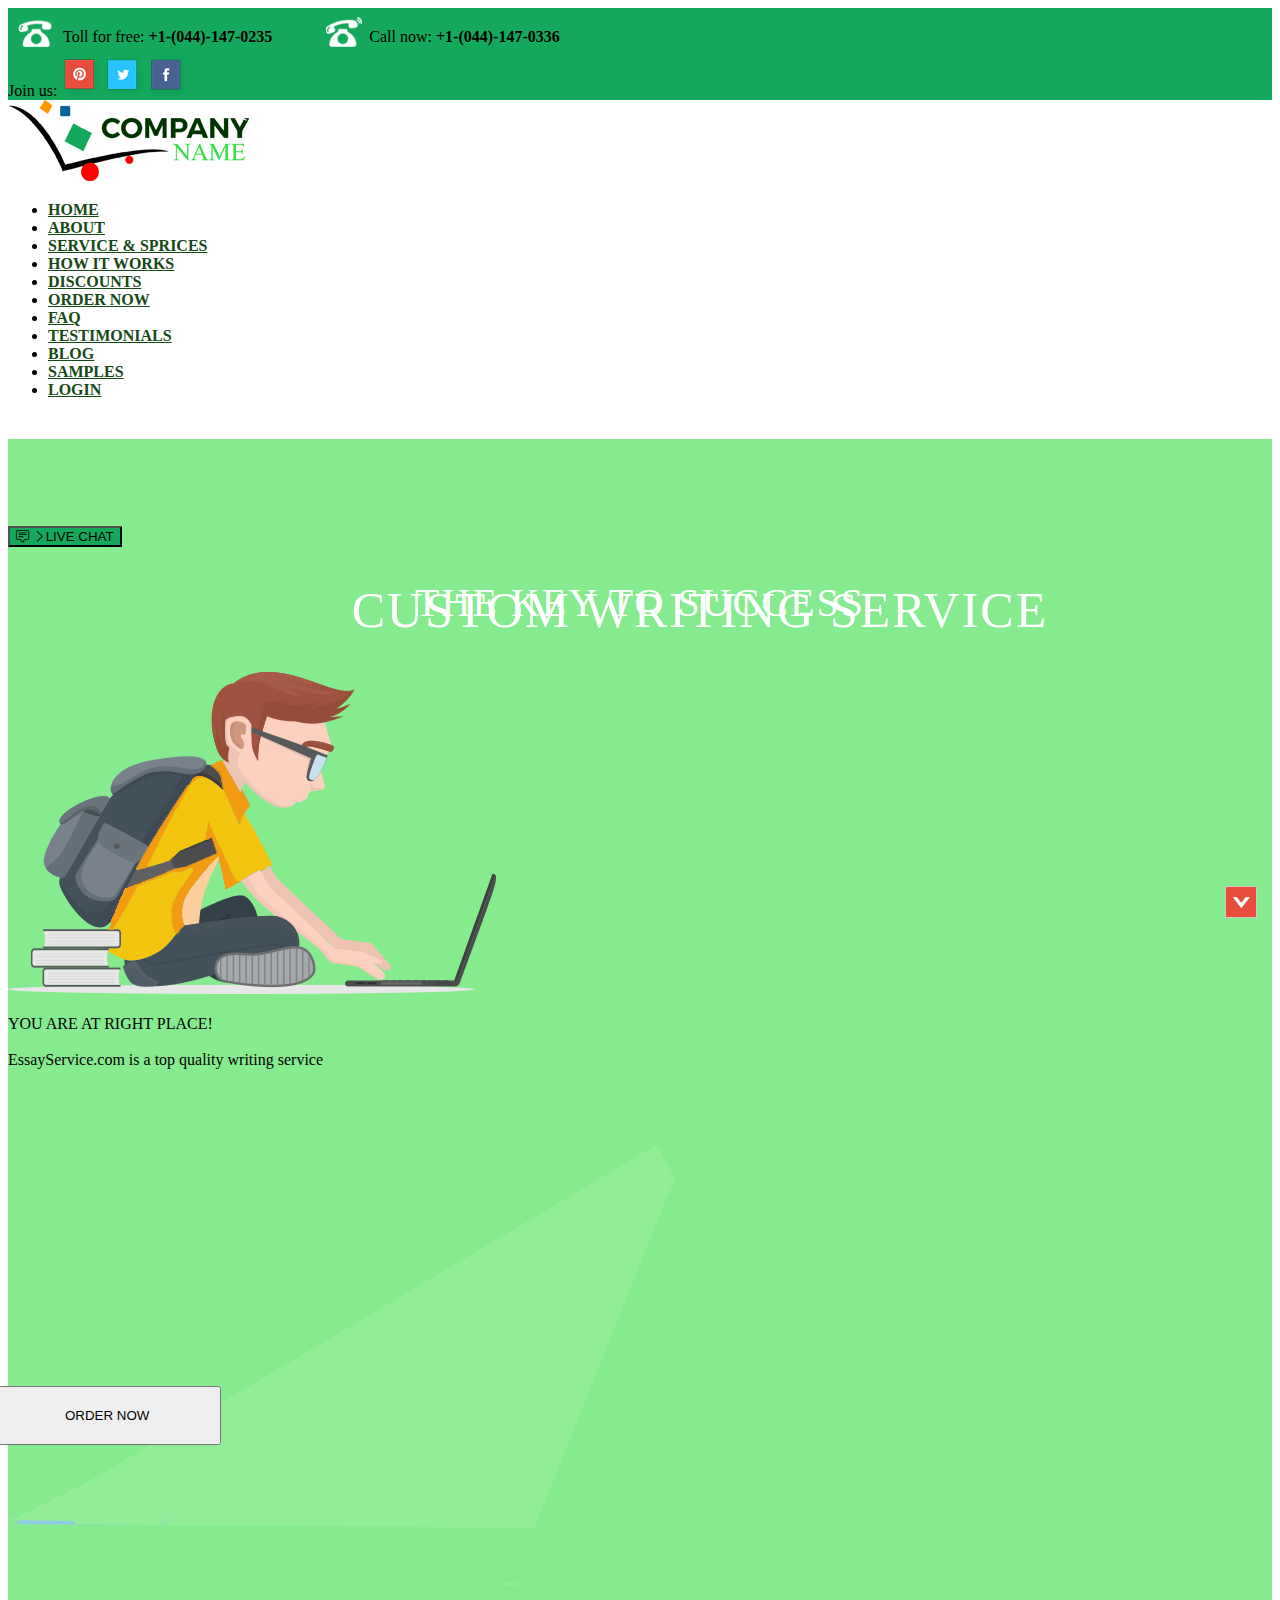
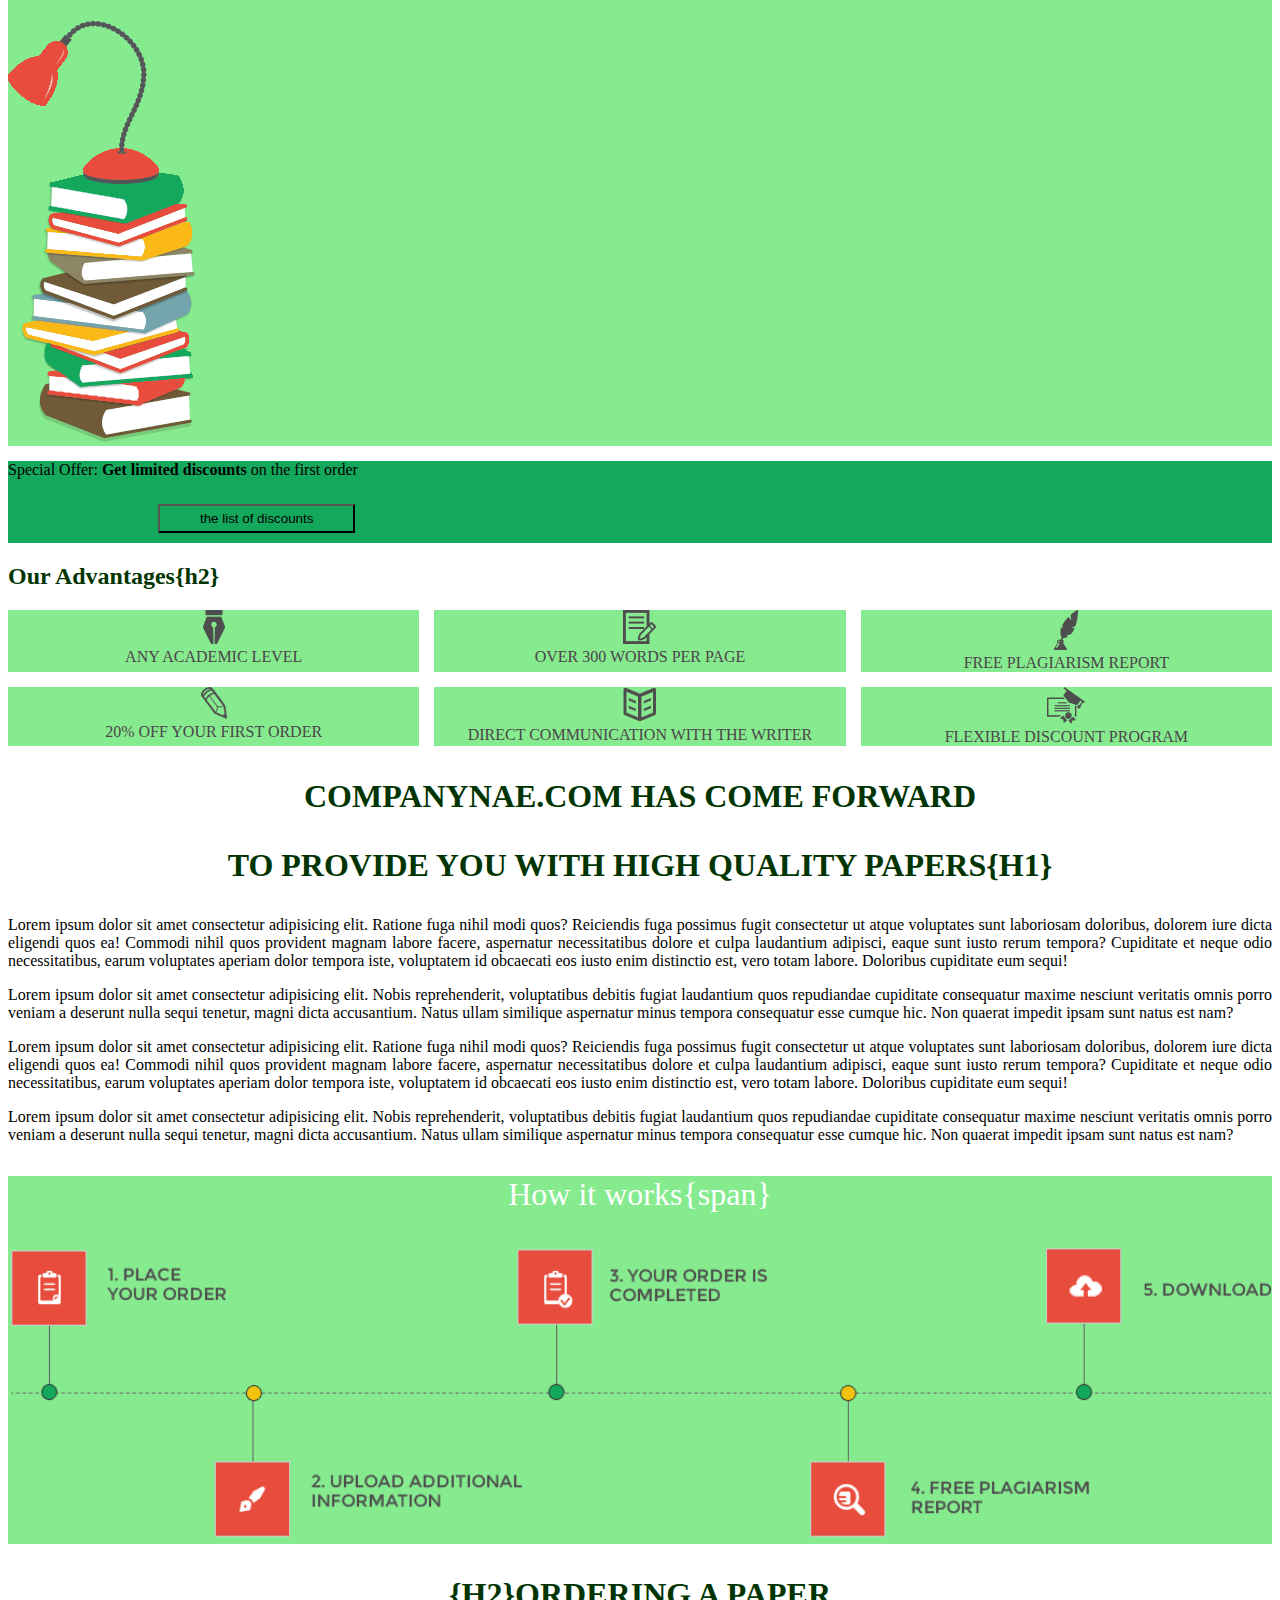
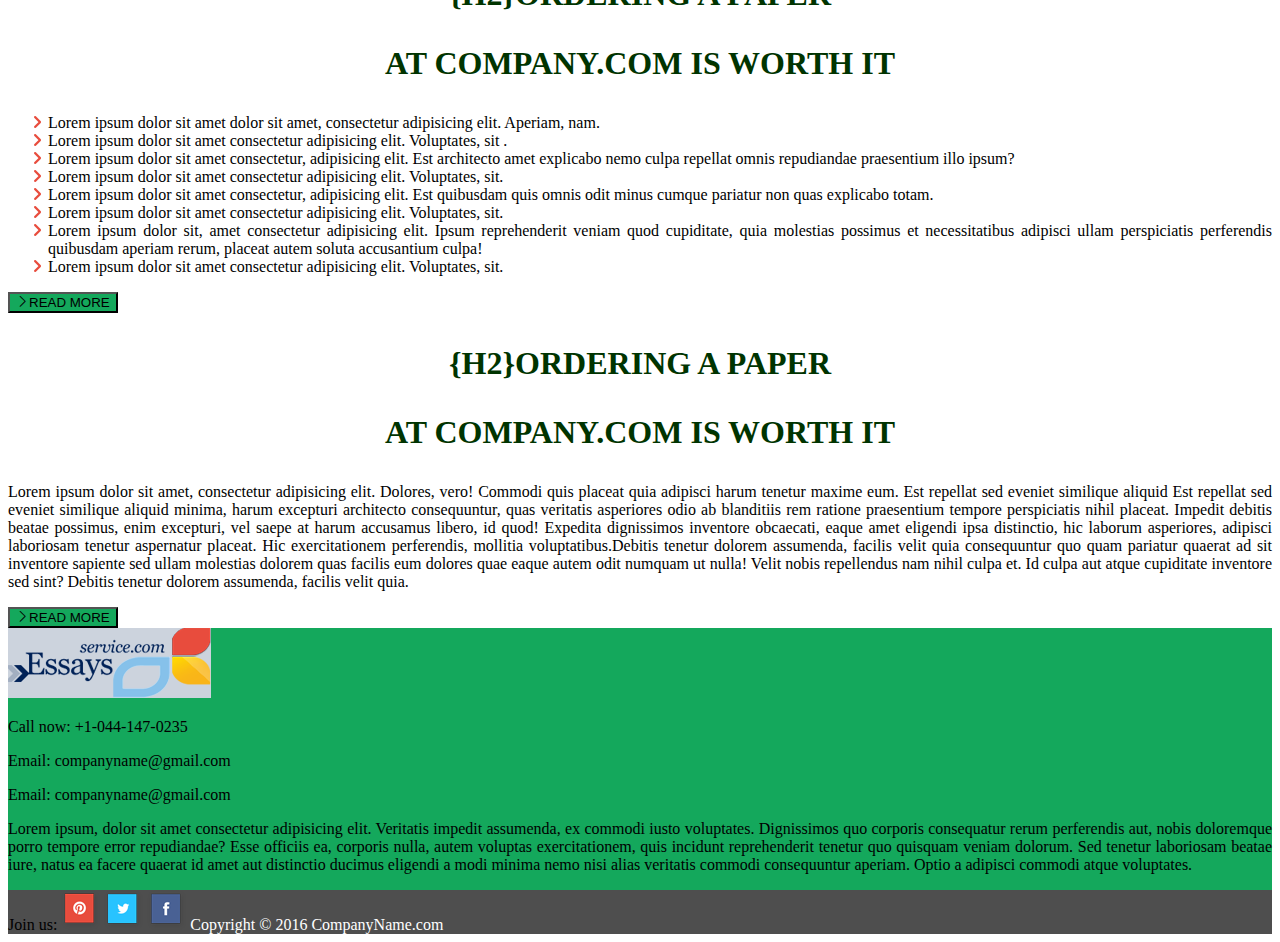
==== commit 9ff86ea7: "Fix" ====
--- a/index.html
+++ b/index.html
@@ -1,569 +1,475 @@
 <!DOCTYPE html>
 <html lang="en">
-
 <head>
-  <meta charset="UTF-8">
-  <meta http-equiv="X-UA-Compatible" content="IE=edge">
-  <meta name="viewport" content="width=device-width, initial-scale=1.0">
-  <!-- Bootstrap -->
-  <!-- <link href="https://cdn.jsdelivr.net/npm/bootstrap@5.1.3/dist/css/bootstrap.min.css" rel="stylesheet" integrity="sha384-1BmE4kWBq78iYhFldvKuhfTAU6auU8tT94WrHftjDbrCEXSU1oBoqyl2QvZ6jIW3" crossorigin="anonymous"> -->
-  <!-- Materialize -->
-  <link rel="stylesheet" href="https://cdnjs.cloudflare.com/ajax/libs/materialize/1.0.0/css/materialize.min.css">
-  <!-- Materialize Icons -->
-  <link href="https://fonts.googleapis.com/icon?family=Material+Icons" rel="stylesheet">
-  <!-- Fontawesome Icons -->
-  <link rel="stylesheet" href="https://pro.fontawesome.com/releases/v5.10.0/css/all.css"
-    integrity="sha384-AYmEC3Yw5cVb3ZcuHtOA93w35dYTsvhLPVnYs9eStHfGJvOvKxVfELGroGkvsg+p" crossorigin="anonymous" />
-
-  <!-- CSS -->
-  <link rel="stylesheet" href="css/style.css">
-  <title>Document</title>
+    <meta charset="UTF-8">
+    <meta http-equiv="X-UA-Compatible" content="IE=edge">
+    <meta name="viewport" content="width=device-width, initial-scale=1.0">
+    <link href="https://cdn.jsdelivr.net/npm/bootstrap@5.1.3/dist/css/bootstrap.min.css" rel="stylesheet" integrity="sha384-1BmE4kWBq78iYhFldvKuhfTAU6auU8tT94WrHftjDbrCEXSU1oBoqyl2QvZ6jIW3" crossorigin="anonymous">
+    <link rel="stylesheet" href="https://cdn.jsdelivr.net/npm/bootstrap-icons@1.7.0/font/bootstrap-icons.css">
+    <title>EssaysService</title>
+    <link rel="stylesheet" href="./style/index.css" >
 </head>
-
 <body>
-  <div class="m-wrapper">
+<!-- PC -->
+<div class="screen-pc">
+
+    <!-- Перший блок -->
+    <header id="header">
+        <div class="nav-contact">
+            <div class="container d-flex justify-content-between">
+                <div class="d-flex">
+                    <span class="toll fs-6 text-white">Toll for free: <strong>+1-(044)-147-0235</strong></span>
+                    <span class="call fs-6 text-white">Call now: <strong>+1-(044)-147-0336</strong></span>
+                </div>
+                
+                <div class=" d-flex align-items-center">
+                    <span class="text-white me-2">Join us: </span>
+                    <a href="https://www.pinterest.com/"><img src="./style/img/p-icon.png" alt="pinterest"></a>
+                    <a href="https://twitter.com/?lang=ru/"><img src="./style/img/tw_icon.png" alt="twitter"></a>
+                    <a href="https://uk-ua.facebook.com/"><img src="./style/img/fb-icon.png" alt="facebook"></a>
+                </div>     
+            </div>
+        </div>
+        
+        <nav class="navbar navbar-light bg-light">
+            <div class="container">
+                <div class="col-3">
+                    <a class="navbar-brand" href="./index.html">
+                        <img class="" src="./style/img/logo.gif" alt="logo" >
+                    </a>
+                </div>
+                    
+                
+                    <ul class="nav col-9">
+                        <li class="nav-item">
+                            <a class="nav-link link-danger link-danger px-1" href="#">Home</a>
+                        </li>
+                        <li class="nav-item">
+                            <a class="nav-link link-danger px-1" href="#">About</a>
+                        </li>
+                        <li class="nav-item">
+                            <a class="nav-link link-danger px-1" href="#">Service & sprices</a>
+                        </li>
+                        <li class="nav-item">
+                            <a class="nav-link link-danger px-1" href="#">How it works</a>
+                        </li>
+                        <li class="nav-item">
+                            <a class="nav-link link-danger px-1" href="#">Discounts</a>
+                        </li>
+                        <li class="nav-item">
+                            <a class="nav-link link-danger px-1" href="#">Order now</a>
+                        </li>
+                        <li class="nav-item">
+                            <a class="nav-link link-danger px-1" href="#">FAQ</a>
+                        </li>
+                        <li class="nav-item">
+                            <a class="nav-link link-danger px-1" href="#">Testimonials</a>
+                        </li>
+                        <li class="nav-item">
+                            <a class="nav-link link-danger px-1" href="#">Blog</a>
+                        </li>
+                        <li class="nav-item">
+                            <a class="nav-link link-danger px-1" href="#">Samples</a>
+                        </li>
+                        <li class="nav-item">
+                            <a class="nav-link link-danger px-1" href="#">Login</a>
+                        </li>
+                    </ul>
+                
+            </div>
+        </nav>
+
+        <div class="header-offer">
+            <div class="container">
+                <p class="offer-subtitle">THE KEY TO SUCCESS</p>
+                <div class="pt-5 position-relative">
+                    <div class="offer-h1 d-flex position-absolute">
+
+                        <button type="button" class="btn btn-success border border-2 btn-lg fs-5 py-2">
+                            <i class="bi bi-chat-square-text fs-3"></i>
+                            <i class="bi bi-chevron-right fs-5 mx-2"></i>LIVE CHAT
+                        </button>
+                        <h1 class="">custom writing service</h1>
+
+                    </div>
+                </div>
+
+                <div class="d-flex position-relative">
+
+                    <div class="col-3">
+                        <img class="boy-noot position-absolute" src="./style/img/img_boy_logo.png" alt="img" >
+                    </div>
+
+                    <div class="offer-p col-3 d-flex flex-column justify-content-center ps-4">
+                        <p class="fs-4">YOU ARE AT RIGHT PLACE! </p>
+                        <p class="fs-5">EssayService.com is a top quality writing service</p>
+                    </div>
+
+                    <div class="col-3 ">
+                        <button type="button" class="offer-btn-order btn btn-danger border border-2 btn-lg fs-5 py-2">
+                            ORDER NOW
+                        </button>
+                    </div>
+
+                    <div class="col-1">
+                        <img class="light-lamp position-absolute" src="./style/img/light_logo.png" alt="img" >
+                    </div>
+
+                    <div class="col-2">
+                        <img class="books-lump position-relative" src="./style/img/img_books_lamp.png" alt="img" >
+                    </div>
+
+                </div>
+
+            </div>   
+        </div>
+
+
+        <div class="footer-header">
+            <div class="container d-flex">
+                <p class="head-foot-p text-white fs-5">Special Offer: <strong>Get limited discounts </strong>on the first order</p>
+                <button type="button" class="btn-relative-order position-relative btn btn-success border border-2 btn-lg">the list of discounts</button>
+            </div>
+        </div>
+
+    </header>
+
+    <!-- Другий блок -->
+    <div class="container2 container">
+        <h2 class="text-center my-5">Our Advantages{h2}</h2>
+
+        <div class="div-grei-icon">
+
+            <div class="div-icon py-5">
+                <div class="mb-4">
+                    <img src="./style/img/content_icon1.png" alt="img">
+                </div>
+                <div class="">any academic level</div>
+            </div>
+            
+            <div class="div-icon py-5">
+                <div class="mb-4">
+                    <img class="" src="./style/img/content_icon2.png" alt="img">
+                </div>
+                <div class="">over 300 words per page</div>
+            </div>
+
+            <div class="div-icon py-5">
+                <div class="mb-4">
+                    <img src="./style/img/content_icon3.png" alt="img">
+                </div>
+                <div class="">free plagiarism report</div>
+            </div>
+
+            <div class="div-icon py-5">
+                <div class="mb-4">
+                    <img src="./style/img/content_icon4.png" alt="img">
+                </div>
+                <div class="">20% off your first order</div>
+            </div>
+
+            <div class="div-icon py-5">
+                <div class="mb-4">
+                    <img src="./style/img/content_icon5.png" alt="img">
+                </div>
+                <div class="">direct communication with the writer</div>
+            </div>
+
+            <div class="div-icon py-5">
+                <div class="mb-4">
+                    <img src="./style/img/content_icon6.png" alt="img">
+                </div>
+                <div class="">flexible discount program</div>
+            </div>
+            
+        </div>
+
+    </div> 
+    
+    
+    <!-- Третій блок -->
+    <div class="container3 container">
+        <div>
+            <p class="h2-container3 mt-5 mb-0">Companynae.com has come forward</p>
+            <p class="h2-container3 mb-5 mt-0">to provide you with high quality papers{h1}</p>
+        </div>
+       <div class="p-container3 d-flex mb-3">
+           <div class="me-3">
+                <p>
+                    Lorem ipsum dolor sit amet consectetur adipisicing elit. Ratione fuga nihil modi quos? Reiciendis fuga possimus fugit consectetur ut atque voluptates sunt laboriosam doloribus, dolorem iure dicta eligendi quos ea! Commodi nihil quos provident magnam labore facere, aspernatur necessitatibus dolore et culpa laudantium adipisci, eaque sunt iusto rerum tempora? Cupiditate et neque odio necessitatibus, earum voluptates aperiam dolor tempora iste, voluptatem id obcaecati eos iusto enim distinctio est, vero totam labore. Doloribus cupiditate eum sequi!
+                </p>
+                <p>
+                    Lorem ipsum dolor sit amet consectetur adipisicing elit. Nobis reprehenderit, voluptatibus debitis fugiat laudantium quos repudiandae cupiditate consequatur maxime nesciunt veritatis omnis porro veniam a deserunt nulla sequi tenetur, magni dicta accusantium. Natus ullam similique aspernatur minus tempora consequatur esse cumque hic. Non quaerat impedit ipsam sunt natus est nam?
+                </p>
+           </div>
+
+           <div  class="ms-3">
+                <p>
+                    Lorem ipsum dolor sit amet consectetur adipisicing elit. Ratione fuga nihil modi quos? Reiciendis fuga possimus fugit consectetur ut atque voluptates sunt laboriosam doloribus, dolorem iure dicta eligendi quos ea! Commodi nihil quos provident magnam labore facere, aspernatur necessitatibus dolore et culpa laudantium adipisci, eaque sunt iusto rerum tempora? Cupiditate et neque odio necessitatibus, earum voluptates aperiam dolor tempora iste, voluptatem id obcaecati eos iusto enim distinctio est, vero totam labore. Doloribus cupiditate eum sequi!
+                </p>
+                <p>
+                    Lorem ipsum dolor sit amet consectetur adipisicing elit. Nobis reprehenderit, voluptatibus debitis fugiat laudantium quos repudiandae cupiditate consequatur maxime nesciunt veritatis omnis porro veniam a deserunt nulla sequi tenetur, magni dicta accusantium. Natus ullam similique aspernatur minus tempora consequatur esse cumque hic. Non quaerat impedit ipsam sunt natus est nam?
+                </p>
+           </div>
+           
+       </div>
+
+
+    </div>
+
+    
+    <!-- Четвертий блок -->
+    <div class="container4">
+
+        <div class="container">
+            <div class="">
+                <p class="p-container4 py-5">
+                    How it works{span}
+                </p>
+            </div>
+            <div class="p-5">
+                <img width="100%" src="./style/img/container4-img.png" alt="img">
+            </div>
+
+        </div>
+        
+    </div>
+    
+    <!-- П'ятий блок -->
+    <div class="container5 container ">
+
+       <div class="d-flex mb-3">
+           <div class="col-6 pe-4 d-flex flex-column justify-content-between">
+               <div>
+                    <p class="p-container5 mt-5 mb-0">{h2}Ordering a Paper</p>
+                    <p class="p-container5 mb-3 mt-0">at Company.com Is Worth It</p>
+                    
+                    <div>
+                        <ul class="cont5-text m-0 mb-3 ps-0">
+                            <li class="ps-1">Lorem ipsum dolor sit amet dolor sit amet, consectetur adipisicing elit. Aperiam, nam.</li>
+                            <li class="ps-1">Lorem ipsum dolor sit amet consectetur adipisicing elit. Voluptates, sit .</li>
+                            <li class="ps-1">Lorem ipsum dolor sit amet consectetur, adipisicing elit. Est architecto amet explicabo nemo culpa repellat omnis repudiandae praesentium illo ipsum?</li>
+                            <li class="ps-1">Lorem ipsum dolor sit amet consectetur adipisicing elit. Voluptates, sit.</li>
+                            <li class="ps-1">Lorem ipsum dolor sit amet consectetur, adipisicing elit. Est quibusdam quis omnis odit minus cumque pariatur non quas explicabo totam.</li>
+                            <li class="ps-1">Lorem ipsum dolor sit amet consectetur adipisicing elit. Voluptates, sit.</li>
+                            <li class="ps-1">Lorem ipsum dolor sit, amet consectetur adipisicing elit. Ipsum reprehenderit veniam quod cupiditate, quia molestias possimus et necessitatibus adipisci ullam perspiciatis perferendis quibusdam aperiam rerum, placeat autem soluta accusantium culpa!</li>
+                            <li class="ps-1">Lorem ipsum dolor sit amet consectetur adipisicing elit. Voluptates, sit.</li>
+                        </ul>
+                    </div>
+               </div>
+               
+
+                <div class="d-flex justify-content-center">
+                    <button type="button" class="btn-position btn btn-success border border-2 btn-lg fs-5 my-3 py-2">
+                        <i class="bi bi-chevron-right fs-4 mx-1"></i>READ MORE
+                    </button>
+                </div>
+                
+           </div>
+
+           <div  class=" col-6 ps-4 d-flex flex-column justify-content-between">
+               <div class="">
+                    <p class="p-container5 mt-5 mb-0">{h2}Ordering a Paper</p>
+                    <p class="p-container5 mb-3 mt-0">at Company.com Is Worth It</p>
+                    <div>
+                        <p class="cont5-text">
+                            Lorem ipsum dolor sit amet, consectetur adipisicing elit. Dolores, vero! Commodi quis placeat quia adipisci harum tenetur maxime eum. Est repellat sed eveniet similique aliquid Est repellat sed eveniet similique aliquid minima, harum excepturi architecto consequuntur, quas veritatis asperiores odio ab blanditiis rem ratione praesentium tempore perspiciatis nihil placeat. Impedit debitis beatae possimus, enim excepturi, vel saepe at harum accusamus libero, id quod! Expedita dignissimos inventore obcaecati, eaque amet eligendi ipsa distinctio, hic laborum asperiores, adipisci laboriosam tenetur aspernatur placeat. Hic exercitationem perferendis, mollitia voluptatibus.Debitis tenetur dolorem assumenda, facilis velit quia consequuntur quo quam pariatur quaerat ad sit inventore sapiente sed ullam molestias dolorem quas facilis eum dolores quae eaque autem odit numquam ut nulla! Velit nobis repellendus nam nihil culpa et. Id culpa aut atque cupiditate inventore sed sint? Debitis tenetur dolorem assumenda, facilis velit quia.
+                        </p>
+                    </div>
+               </div>
+                
+                
+                <div class="d-flex flex-row justify-content-center">
+                    <button type="button" class="btn btn-success border border-2 btn-lg fs-5 my-3 py-2">
+                        <i class="bi bi-chevron-right fs-4 mx-1"></i>READ MORE
+                    </button>
+                </div>
+                
+           </div>
+
+            
+       </div>
+
+
+
+
+    </div>
+    
+    <!-- Шостий блок -->
+    <footer>
+
+        <div class="container">
+            <div class="d-flex py-4">
+                <div class="col-3 ms-4 ">
+                    <div class="position-relative">
+                        <img class="footer-line" src="./style/img/footer-bee-line-1.png" alt="line">
+                    </div>
+                    <div class="position-relative">
+                        <a href="#header">
+                            <img class="foot-logo border border-1 px-5 py-3" src="./style/img/footer_logo-copy.png" alt="logo-footer">
+                        </a>
+                    </div>
+                    <div class="ms-2 p-2 text-white ">
+                        <p class="m-0 ms-3">Call now: +1-044-147-0235</p>
+                        <p class="m-0">Email: companyname@gmail.com</p>
+                        <p class="m-0">Email: companyname@gmail.com</p>
+                    </div>
+                </div>
+                
+                <div class="col-9 ms-4">
+                    <p class="position-relative p-img-arrow border border-2 text-white p-4 m-0">
+                        Lorem ipsum, dolor sit amet consectetur adipisicing elit. Veritatis impedit assumenda, ex commodi iusto voluptates. Dignissimos quo corporis consequatur rerum perferendis aut, nobis doloremque porro tempore error repudiandae? Esse officiis ea, corporis nulla, autem voluptas exercitationem, quis incidunt reprehenderit tenetur quo quisquam veniam dolorum. Sed tenetur laboriosam beatae iure, natus ea facere quaerat id amet aut distinctio ducimus eligendi a modi minima nemo nisi alias veritatis commodi consequuntur aperiam. Optio a adipisci commodi atque voluptates.
+                    </p>
+                </div>
+            </div>
+        </div>
+
+
+
+        <div class="silver">
+
+                <div class="container">
+                    <div class="foot-nav d-flex align-items-center py-3">
+                        <span class="text-white me-5">Join us: </span>
+                        <a href="https://www.pinterest.com/"><img src="./style/img/p-icon.png" alt=""></a>
+                        <a href="https://twitter.com/?lang=ru/"><img src="./style/img/tw_icon.png" alt="twitter"></a>
+                        <a href="https://uk-ua.facebook.com/"><img src="./style/img/fb-icon.png" alt="facebook"></a>
+                        <span class="foot-copyright">Copyright © 2016 CompanyName.com</span>
+                    </div>
+                </div>
+
+        </div>
+
+    </footer>
+
+</div>
+
+<!-- MOBILE -->
+<div class="screen-mobil">
+    
     <header>
-    <div class="m-header-top">
-        <div class="m-container">
-            <div class="m-header-top__inner">
-                <div class="m-header-top__column">
-                    <i class="fas fa-phone"></i>
-                    <a href="tel:10441470235" class="m-header-top__text">Toll for free: <span class="m-header-top__number">+1-044-147-0235</span></a>
-                </div>
-                <div class="m-header-top__column">
-                    <i class="fas fa-phone-volume"></i>
-                    <a href="tel:10441470336" class="m-header-top__text">Call now: <span class="m-header-top__number">+1-044-147-0336</span></a>
-                </div>
-                <div class="m-header-top__column">
-                    <span class="m-header-top__text">Join us:</span>
-                    <a href="#"><i class="fab fa-pinterest-p"></i></a>
-                    <a href="#"><i class="fab fa-twitter"></i></a>
-                    <a href="#"><i class="fab fa-facebook-f"></i></a>
-                </div>
-            </div>
-        </div>
-    </div>
-
-    <div class="m-header-middle">
-        <div class="m-container">
-            <div class="m-header-middle__inner">
-                <nav class="m-header-middle__nav">
-                    <div class="nav-wrapper">
-                      <a href="#!" class="brand-logo">
-                        <picture>
-                            <source media="(min-width: 1210px)"
-                                    srcset="img/logo.png">
-                            <source media="(min-width: 400px)" 
-                                    srcset="img/logo-mobile.png">
-                            <img src="img/logo.png" alt="">
-                        </picture>
-                      </a>
-                      <a href="#" data-target="mobile-demo" class="right sidenav-trigger"><i class="material-icons">menu</i></a>
-                      <ul class="m-header-middle__list right hide-on-med-and-down">
-                        <li><a class="m-header-middle__link" href="#">home</a></li>
-                        <li><a class="m-header-middle__link" href="#">about</a></li>
-                        <li><a class="m-header-middle__link" href="#">Services & Prices</a></li>
-                        <li><a class="m-header-middle__link" href="#">How it works</a></li>
-                        <li><a class="m-header-middle__link" href="#">Discounts</a></li>
-                        <li><a class="m-header-middle__link" href="#!">Order now</a></li>
-                        <li><a class="m-header-middle__link" href="#">Faq</a></li>
-                        <li><a class="m-header-middle__link" href="#">Testimonials</a></li>
-                        <li><a class="m-header-middle__link" href="#">Blog</a></li>
-                        <li><a class="m-header-middle__link" href="#">Login</a></li>
-                      </ul>
-                    </div>
-                  </nav>
-                
-                  <ul class="sidenav" id="mobile-demo">
-                    <li><a href="#">home</a></li>
-                    <li><a href="#">about</a></li>
-                    <li><a href="#">Services & Prices</a></li>
-                    <li><a href="#">How it works</a></li>
-                    <li><a href="#">Discounts</a></li>
-                    <li><a href="#!">Order now</a></li>
-                    <li><a href="#">Faq</a></li>
-                    <li><a href="#">Testimonials</a></li>
-                    <li><a href="#">Blog</a></li>
-                    <li><a href="#">Login</a></li>
-                  </ul>
-            </div>
-        </div>
-    </div>
-    <div class="m-header-bottom">
-        <div class="m-container">
-            <div class="m-header-bottom__inner">
-                <p class="m-header-bottom__title">ORDER NOW</p>
-            </div>
-        </div>
-    </div>
-</header>
-    <div class="m-main">
-      <div class="m-container">
-        <div class="m-main__inner">
-          <h1 class="m-main__title">Order Form</h1>
-          <p class="m-main__text">Confused about the difference in pricing of various writing services? We understand!
-            Most services charge a set price-per-page, for anything from a high school 5-paragraph essay to a Ph.D.
-            dissertation. This should raise an immediate red flag to you. No honest and ethical service can do this
-            without using second-rate writers and databases of pre-written papers.</p>
-          <!-- <form action="#" method="get">
-                <div class="form-top">
-                    <div class="form__title">Personal informations</div>
-                    <div class="form__container">
-                      <div class="form-top__inner">
-
-                      </div>
-                    </div>
-                </div>
-                <div class="form-bottom">
-                  <div class="form__title">Peper informations</div>
-                  <div class="form__container">
-                    <div class="form-bottom__inner">
-
-                    </div>
-                  </div>
-                </div>
-              </form> -->
-
-
-
-          <div class="row">
-            <form action="#" method="get" class="form col s12">
-
-              <!-- FORM-TOP -->
-
-              <div class="row">
-                <h2 class="form__title">Personal informations</h2>
+        <nav>
+            <img src="./style/img/logo.gif" alt="logo">
+            menu burger
+        </nav>
+    </header>
+
+    <div class="mobil-offer ">
+        <img class="mob-img-left" src="./style/img/mob-books-left.png" alt="left">
+        <img class="mob-img-right" src="./style/img/mob-books-right.png" alt="right">
+
+        <div class="text-center py-1">
+            <div>
+                <p class="mob-h1"><strong>CUSTOM WRITING SERVICE</strong></p>
+            </div>
+            <div class="text-center">
+                <p class="mob-sub-h1">THE KEY TO SUCCESS</p>
+            </div>
+            <div class="text-center py-5">
+                <button type="button" class="btn btn-danger border border-2 btn-lg fs-5 py-2">
+                    ORDER NOW
+                </button>
+            </div>
+        </div>
+        
+        
+    </div>
+
+    <div class="mob-section2">
+        <p>Our Advantages</p>
+        <div id="carouselExampleCaptions" class="carousel slide" data-bs-ride="carousel">
+            <div class="carousel-indicators">
+              <button type="button" data-bs-target="#carouselExampleCaptions" data-bs-slide-to="0" class="active" aria-current="true" aria-label="Slide 1"></button>
+              <button type="button" data-bs-target="#carouselExampleCaptions" data-bs-slide-to="1" aria-label="Slide 2"></button>
+              <button type="button" data-bs-target="#carouselExampleCaptions" data-bs-slide-to="2" aria-label="Slide 3"></button>
+            </div>
+            <div class="carousel-inner">
+              <div class="carousel-item active">
+                <img src="./style/img/content_icon1.png" class="d-block " alt="...">
+                <div class="carousel-caption d-none d-md-block">
+                  <h5>Метка первого слайда</h5>
+                  <p>Некоторый репрезентативный заполнитель для первого слайда.</p>
+                </div>
               </div>
-              <div class="form-top">
-
-                <!-- First Name -->
-
-                <div class="row form-group">
-                  <div class="row col s12">
-                    <label for="first_name" class="label-item col s12 m4 line-height">First Name<span
-                        class="required">&#9913;</span><span class="error"><i
-                          class="fas fa-question"></i></span></label>
-                    <input id="first_name" name="first_name" type="text" class="validate input-item col s12 l9">
-                  </div>
-                </div>
-
-                <!-- Last Name -->
-
-                <div class="row form-group">
-                  <div class="row col s12">
-                    <label for="last_name" class="label-item col s12 m4 line-height">Last Name<span
-                        class="required">&#9913;</span><span class="error"><i
-                          class="fas fa-question"></i></span></label>
-                    <input id="last_name" name="last_name" type="text" class="validate input-item col s12 l9">
-                  </div>
-                </div>
-
-                <!-- Email -->
-
-                <div class="row form-group">
-                  <div class="row col s12">
-                    <label for="email" class="label-item col s12 m4 line-height">Email<span
-                        class="required">&#9913;</span><span class="error"><i
-                          class="fas fa-question"></i></span></label>
-                    <input id="email" name="email" type="email" class="validate input-item col s12 l9">
-                  </div>
-                </div>
-
-                <!-- Country code -->
-
-                <div class="row form-group">
-                  <div class="row col s12">
-                    <label for="country-code" class="label-item col s12 m4 line-height">Country code<span
-                        class="required">&#9913;</span><span class="error"><i
-                          class="fas fa-question active"></i></span></label>
-                    <select id="country-code" name="country-code" class="input-item col s12 l9">
-                      <option value="" disabled selected>USA-1</option>
-                      <option value="1">Option 1</option>
-                      <option value="2">Option 2</option>
-                      <option value="3">Option 3</option>
-                    </select>
-                  </div>
-                </div>
-
-                <!-- Phone -->
-
-                <div class="row form-group">
-                  <div class="row col s12">
-                    <label for="phone" class="label-item col s12 m4">Phone<span class="error"><i
-                          class="fas fa-question"></i></span></label>
-                    <input id="phone" name="phone" type="tel" class="validate input-item col s12 l9">
-                  </div>
+              <div class="carousel-item">
+                <img src="./style/img/content_icon2.png" class="d-block " alt="...">
+                <div class="carousel-caption d-none d-md-block">
+                  <h5>Метка второго слайда</h5>
+                  <p>Некоторый репрезентативный заполнитель для второго слайда.</p>
                 </div>
               </div>
-
-              <!-- FORM-BOTTOM -->
-
-              <div class="row">
-                <h2 class="form__title">Personal informations</h2>
+              <div class="carousel-item">
+                <img src="./style/img/content_icon3.png" class="d-block " alt="...">
+                <div class="carousel-caption d-none d-md-block">
+                  <h5>Метка третьего слайда</h5>
+                  <p>Некоторый репрезентативный заполнитель для третьего слайда.</p>
+                </div>
               </div>
-              <div class="form-bottom">
-
-                <!-- Subject or discipline -->
-
-                <div class="row form-group">
-                  <div class="row col s12">
-                    <label for="subject-or-discipline" class="label-item col s12 m4">Subject or discipline<span
-                        class="error"><i class="fas fa-question active"></i></span></label>
-                    <select id="subject-or-discipline" name="subject-or-discipline" class="input-item col s12 l9">
-                      <option value="" disabled selected>Pleace select</option>
-                      <option value="1">Option 1</option>
-                      <option value="2">Option 2</option>
-                      <option value="3">Option 3</option>
-                    </select>
-                  </div>
-                </div>
-
-                <!-- Title of your paper -->
-
-                <div class="row form-group">
-                  <div class="row col s12">
-                    <label for="title-paper" class="label-item col s12 m4 line-height">Title of your paper<span
-                        class="required">&#9913;</span><span class="error"><i
-                          class="fas fa-question active"></i></span></label>
-                    <input id="title-paper" name="title-paper" type="text" class="validate input-item col s12 l9">
-                  </div>
-                </div>
-
-                <!-- Type of assignment -->
-
-                <div class="row form-group">
-                  <div class="row col s12">
-                    <label for="type-of-assignment" class="label-item col s12 m4">Type of assignment<span
-                        class="error"><i class="fas fa-question"></i></span></label>
-                    <select id="type-of-assignment" name="type-of-assignment" class="input-item col s12 l9">
-                      <option value="" disabled selected>Essay</option>
-                      <option value="1">Option 1</option>
-                      <option value="2">Option 2</option>
-                      <option value="3">Option 3</option>
-                    </select>
-                  </div>
-                </div>
-
-                <!-- Urgency -->
-
-                <div class="row form-group">
-                  <div class="row col s12">
-                    <label for="urgency" class="label-item col s12 m4">Urgency<span class="error"><i
-                          class="fas fa-question active"></i></span></label>
-                    <select id="urgency" name="urgency" class="input-item col s12 l9">
-                      <option value="" disabled selected>11 days</option>
-                      <option value="1">Option 1</option>
-                      <option value="2">Option 2</option>
-                      <option value="3">Option 3</option>
-                    </select>
-                  </div>
-                </div>
-
-                <!-- Writer level -->
-
-                <div class="row form-group">
-                  <div class="row col s12">
-                    <label for="writer-level" class="label-item col s12 m4">Writer level<span class="error"><i
-                          class="fas fa-question active"></i></span></label>
-                    <select id="writer-level" name="writer-level" class="input-item col s12 l9">
-                      <option value="" disabled selected>High school</option>
-                      <option value="1">Option 1</option>
-                      <option value="2">Option 2</option>
-                      <option value="3">Option 3</option>
-                    </select>
-                  </div>
-                </div>
-
-                <!-- Spacing -->
-
-                <div class="row form-group">
-                  <div class="row col s12">
-                    <label for="spacing" class="label-item col s12 m4">Spacing<span class="error"><i
-                          class="fas fa-question"></i></span></label>
-                    <select id="spacing" name="spacing" class="input-item col s12 l9">
-                      <option value="" disabled selected>Double spaced</option>
-                      <option value="1">Option 1</option>
-                      <option value="2">Option 2</option>
-                      <option value="3">Option 3</option>
-                    </select>
-                  </div>
-                </div>
-
-                <!-- Currency -->
-
-                <div class="row form-group">
-                  <div class="row col s12">
-                    <label for="currency" class="label-item col s12 m4">Currency<span class="error"><i
-                          class="fas fa-question"></i></span></label>
-                    <select id="currency" name="currency" class="input-item col s12 l9">
-                      <option value="" disabled selected>USD</option>
-                      <option value="1">Option 1</option>
-                      <option value="2">Option 2</option>
-                      <option value="3">Option 3</option>
-                    </select>
-                  </div>
-                </div>
-
-                <!-- Total (Cost per page) -->
-
-                <div class="row form-group form-group_margin">
-                  <div class="row col s12">
-                    <label for="cost-per-page" class="label-item col s4 line-height">Cost per page</label>
-                    <span id="cost-per-page" name="cost-per-page" class="total col s8">12.99 USD</span>
-                  </div>
-                </div>
-
-                <!-- Number of pages -->
-
-                <div class="row form-group">
-                  <div class="row col s12">
-                    <label for="number-of-pages" class="label-item col s12 m4">Number of pages<span class="error"><i
-                          class="fas fa-question active"></i></span></label>
-                    <select id="number-of-pages" name="number-of-pages" class="input-item col s12 l8">
-                      <option value="" disabled selected>1</option>
-                      <option value="1">Option 1</option>
-                      <option value="2">Option 2</option>
-                      <option value="3">Option 3</option>
-                    </select>
-                  </div>
-                </div>
-
-                <!-- Checkbox ()-->
-
-                <div class="row form-group checkbox">
-                  <div class="row col s12">
-                    <label for="one-page-summary" class="label-item col m4 line-height">1-page summary of your
-                      paper<span class="error"><i class="fas fa-question active"></i></span></label>
-                    <label class="col m7">
-                      <input id="one-page-summary" name="one-page-summary" class="filled-in" type="checkbox" />
-                      <span class="checkbox__text">12.99 USD</span>
-                    </label>
-                  </div>
-                </div>
-
-                <div class="row form-group checkbox">
-                  <div class="row col s12">
-                    <label for="draft" class="label-item col s12 l4 line-height">Draft of your paper<span
-                        class="error"><i class="fas fa-question active"></i></span></label>
-                    <label class="col s12 l8">
-                      <input id="draft" name="draft" class="filled-in" type="checkbox" />
-                      <span class="checkbox__text">6.99 USD</span>
-                    </label>
-                  </div>
-                </div>
-                <div class="row form-group checkbox">
-                  <div class="row col s12">
-                    <label for="speaker-notes" class="label-item col s12 l4 line-height">Speaker notes<span
-                        class="error"><i class="fas fa-question active"></i></span></label>
-                    <label class="col s12 l8">
-                      <input id="speaker-notes" name="speaker-notes" class="filled-in" type="checkbox" />
-                      <span class="checkbox__text">6.99 USD</span>
-                    </label>
-                  </div>
-                </div>
-
-                <!-- Style -->
-
-                <div class="row form-group">
-                  <div class="row col s12">
-                    <label for="style" class="label-item col s12 m4">Style<span class="error"><i
-                          class="fas fa-question"></i></span></label>
-                    <select id="style" name="style" class="input-item col s12 l9">
-                      <option value="" disabled selected>APA</option>
-                      <option value="1">Option 1</option>
-                      <option value="2">Option 2</option>
-                      <option value="3">Option 3</option>
-                    </select>
-                  </div>
-                </div>
-
-                <!-- Radio buttons: Number of sources / references -->
-
-                <div class="row">
-                  <div class="input-field col s12 radio-btns">
-                    <label class="label-item col s12 m4">Number of sources / references<span
-                        class="required">&#9913;</span></label>
-                    <div class="input-item col s12 l9">
-                      <label>
-                        <input class="with-gap" name="group1" type="radio" checked />
-                        <span class="radio-btns__text">US writer</span>
-                      </label>
-                      <label>
-                        <input class="with-gap" name="group1" type="radio" />
-                        <span class="radio-btns__text">UK writer (+5% to the order total)</span>
-                      </label>
-                    </div>
-                  </div>
-                </div>
-
-                <!-- Total -->
-
-                <div class="row form-group form-group_margin total">
-                  <div class="row col s12">
-                    <label for="total-without-discount" class="label-item col s4 line-height">Total without
-                      discount</label>
-                    <span id="total-without-discount" name="total-without-discount" class="total col s8">12.99
-                      USD</span>
-                  </div>
-                </div>
-
-
-                <!-- Textarea: Your paper instructions -->
-
-                <div class="row form-group textarea">
-                  <div class="row col s12">
-                    <label for="paper-instructions" class="label-item col s12 m4 line-height">Your paper
-                      instructions<span class="required">&#9913;</span></label>
-                    <textarea id="paper-instructions" name="paper-instructions"
-                      class="materialize-textarea input input-item col s12 l9"></textarea>
-                  </div>
-                </div>
-
-                <!-- File: Attachment -->
-
-                <div class="row file">
-                  <div class="file-field input-field col s12">
-                    <label for="attachment" class="label-item col s4 line-height">Attachment</label>
-                    <div class="col s3">
-                      <div class="btn col s3 green-btn">
-                        <span>Add file</span>
-                        <input type="file" id="attachment" name="attachment">
-                      </div>
-                    </div>
-                  </div>
-                </div>
-
-
-                <!-- Agreements -->
-
-                <div class="row form-group agreement">
-                  <div class="row col s12">
-                    <label class="col s12 l8 offset-l4">
-                      <input id="call-agreement" name="call-agreement" class="filled-in" type="checkbox" />
-                      <span class="checkbox__text">I agree to receive phone calls from you at night in case of
-                        emergency</span>
-                    </label>
-                  </div>
-                </div>
-
-                <div class="row form-group agreement">
-                  <div class="row col s12">
-                    <label class="col s12 l8 offset-l4">
-                      <input id="email-agreement" name="email-agreement" class="filled-in" type="checkbox" />
-                      <span class="checkbox__text">Email me about custom writing service and other product related
-                        updates</span>
-                    </label>
-                  </div>
-                </div>
-
-                <!-- Discount code -->
-                <div class="row form-group discount">
-                  <div class="row col s12">
-                    <label for="discount" class="label-item col m12 l4 line-height">Discount code</label>
-                    <input id="discount" name="discount" type="text" class="validate input-item col s10 l6">
-                    <div class="btn col s2 green-btn">
-                      <span>Apply discount</span>
-                      <input type="button" id="attachment" name="attachment">
-                    </div>
-                  </div>
-                </div>
-
-                <!-- Preferred writer's ID -->
-
-
-                <div class="row form-group writer">
-                  <div class="row col s12">
-                    <label class="label-item col s12 l4 line-height">Preferred writer's ID</label>
-                    <input id="writer" name="writer" type="text" class="validate input-item col s12 l8">
-                    <div class="col s2 offset-s3">
-                      <div class="btn green-btn">
-                        <span><i class="fas fa-plus"></i> Add writer</span>
-                        <input type="button" id="attachment" name="attachment">
-                      </div>
-                    </div>
-                  </div>
-                </div>
-
-                <!-- Grand -->
-
-                <div class="row grand">
-                  <div class="col s12 l8 offset-l4">
-                    <p class="grand__text checkbox__text">Disclaimer: the service provided is meant to assist you by
-                      providing a guideline.<br>
-                      The product provided is intended to be used for research or study purposes.</p>
-                    <p class="grand__title col s12">Grand total price: <span class="grand__total">20.46 USD</span></p>
-                    <button class="btn grand__btn col s12" type="submit" name="action">Order now</button>
-                  </div>
-                </div>
-              </div>
-            </form>
+            </div>
+            <button class="carousel-control-prev" type="button" data-bs-target="#carouselExampleCaptions"  data-bs-slide="prev">
+              <span class="carousel-control-prev-icon" aria-hidden="true"></span>
+              <span class="visually-hidden">Предыдущий</span>
+            </button>
+            <button class="carousel-control-next" type="button" data-bs-target="#carouselExampleCaptions"  data-bs-slide="next">
+              <span class="carousel-control-next-icon" aria-hidden="true"></span>
+              <span class="visually-hidden">Следующий</span>
+            </button>
           </div>
-
-
-
-
-        </div>
-      </div>
-    </div>
+    </div>
+
+    <div class="mob-section3">
+        <p></p>
+        <div>
+            <p>
+                Lorem ipsum dolor sit amet consectetur adipisicing elit. Qui totam repellendus, quis ipsa debitis eligendi dolores ullam, nostrum rem unde error velit adipisci sed. Eius, ullam! Cumque laboriosam officia aut consectetur, maxime accusamus, odit animi sed hic facere perferendis sequi ut nobis omnis totam suscipit, excepturi sunt ratione quia nostrum.
+            </p>
+            <p>
+                Lorem ipsum dolor, sit amet consectetur adipisicing elit. Aspernatur magnam mollitia earum reiciendis. Quae optio culpa odit facere placeat velit quod porro aut quo temporibus.
+            </p>
+            <p>
+                Lorem ipsum dolor, sit amet consectetur adipisicing elit. Dolorem eum magni sed voluptatum laudantium architecto cumque? Vel possimus qui, mollitia dignissimos recusandae necessitatibus expedita cumque nihil velit excepturi quae distinctio, fugit sapiente error unde cupiditate!
+            </p>
+            <p>
+                Lorem ipsum dolor sit amet consectetur adipisicing elit. Fugit, perferendis repudiandae, doloribus, iusto mollitia doloremque adipisci dolor sit voluptate quidem pariatur perspiciatis accusantium tenetur repellat.
+            </p>
+        </div>
+    </div>
+
+    <div class="mob-section4">
+        <p>Ordering a Paper at</p>
+        <p>Company.com Is Worth It</p>
+
+        <div>
+            <ul class="cont5-text m-0 mb-3">
+                <li class="ps-1 pb-1">Lorem ipsum dolor sit amet dolor sit amet, consectetur adipisicing elit. Aperiam, nam.</li>
+                <li class="ps-1 pb-1">Lorem ipsum dolor sit amet consectetur adipisicing elit. Voluptates, sit .</li>
+                <li class="ps-1 pb-1">Lorem ipsum dolor sit amet consectetur, adipisicing elit. Est architecto amet explicabo nemo culpa repellat omnis repudiandae praesentium illo ipsum?</li>
+                <li class="ps-1 pb-1">Lorem ipsum dolor sit amet consectetur adipisicing elit. Voluptates, sit.</li>
+                <li class="ps-1 pb-1">Lorem ipsum dolor sit amet consectetur, adipisicing elit. Est quibusdam quis omnis odit minus cumque pariatur non quas explicabo totam.</li>
+                <li class="ps-1 pb-1">Lorem ipsum dolor sit amet consectetur adipisicing elit. Voluptates, sit.</li>
+                <li class="ps-1 pb-1">Lorem ipsum dolor sit, amet consectetur adipisicing elit. Ipsum reprehenderit veniam quod cupiditate, quia molestias possimus et necessitatibus adipisci ullam perspiciatis perferendis quibusdam aperiam rerum, placeat autem soluta accusantium culpa!</li>
+                <li class="ps-1 pb-1">Lorem ipsum dolor sit amet consectetur adipisicing elit. Voluptates, sit.</li>
+            </ul>
+        </div>
+    </div>
+
+    <div class="mob-section5">
+        <p>CompanyName.com is the best Essay Writing Service</p>
+        <p>
+            Lorem ipsum dolor sit amet consectetur adipisicing elit. Molestiae non ex perspiciatis amet vero odio, rem voluptas nulla maiores ducimus quos eligendi repudiandae adipisci officia sapiente eos, vel nostrum corrupti harum laudantium. Unde fugiat, harum quas impedit quaerat animi ipsa eaque ad odio soluta sequi laborum delectus dignissimos rerum et laboriosam perferendis atque exercitationem? Consequatur, optio! Ad rerum repudiandae error quo. Nihil cum in aut inventore veritatis corrupti accusantium temporibus facere odit! Nesciunt, reprehenderit nulla!
+        </p>
+
+    </div>
+
     <footer>
-    <div class="footer-top">
-        <div class="m-container">
-            <div class="footer-top__inner">
-                <div class="footer-top__column">
-                    <div class="footer-top__brand-logo">
-                        <a href="#!" class="footer-top__brand-logo">
-                            <img src="img/logo-grey.png" alt="">
-                        </a>
-                    </div>
-                    <div class="footer-top__info">
-                        <a class="footer-top__tel" href="tel:10441470235">Call now: +1-044-147-0235</a>
-                        <a class="footer-top__mail" href="mailto:companyname@gmail.com">Email: companyname@gmail.com</a>
-                        <a class="footer-top__mail" href="mailto:companyname@gmail.com">Email: companyname@gmail.com</a>
-                    </div>
-                </div>
-                <div class="footer-top__column">
-                    <p class="footer-top__text">Lorem ipsum dolor sit amet, consectetur adipisicing elit, sed do eiusmod tempor incididunt ut labore et dolore magna aliqua. Ut enim ad minim veniam, quis nostrud exercitation ullamco laboris nisi ut aliquip ex ea commodo consequat. Duis aute irure dolor in reprehenderit in voluptate velit esse cillum dolore eu fugiat nulla pariatur. Excepteur sint occaecat cupidatat non proident, sunt in culpa qui officia deserunt mollit anim id est laborum. Sed ut perspiciatis unde omnis iste natus error sit voluptatem accusantium doloremque laudantium, totam rem aperiam, eaque ipsa quae ab illo inventore veritatis et quasi architecto beatae vitae dicta sunt explicabo. Nemo enim ipsam voluptatem quia voluptas sit aspernatur aut odit aut fugit, sed quia consequuntur magni dolores eos qui ratione voluptatem sequi nesciunt.
-                        <i class="fas fa-chevron-down"></i>
-                    </p>
-                </div>
-            </div>
-        </div>
-    </div>
-    <div class="footer-bottom">
-        <div class="m-container">
-            <div class="row footer-bottom__inner ">
-                <div class="footer-bottom__column col s4 footer-nav">
-                    <span class="m-header-top__text">Join us:</span>
-                    <a href="#"><i class="fab fa-pinterest-p"></i></a>
-                    <a href="#"><i class="fab fa-twitter"></i></a>
-                    <a href="#"><i class="fab fa-facebook-f"></i></a>
-                </div>
-                <div class="footer-bottom__column col s8">
-                    <p class="footer-bottom__copyright">Copyright © 2016 CompanyName.com</p>
-                </div>
-            </div>
-        </div>
-    </div>
-</footer>
-  </div>
-
-  <!-- Bootstrap -->
-
-  <!-- <script src="https://cdn.jsdelivr.net/npm/@popperjs/core@2.10.2/dist/umd/popper.min.js" integrity="sha384-7+zCNj/IqJ95wo16oMtfsKbZ9ccEh31eOz1HGyDuCQ6wgnyJNSYdrPa03rtR1zdB" crossorigin="anonymous"></script>
-    <script src="https://cdn.jsdelivr.net/npm/bootstrap@5.1.3/dist/js/bootstrap.min.js" integrity="sha384-QJHtvGhmr9XOIpI6YVutG+2QOK9T+ZnN4kzFN1RtK3zEFEIsxhlmWl5/YESvpZ13" crossorigin="anonymous"></script> -->
-
-  <!-- Jquery -->
-
-  <script src="https://code.jquery.com/jquery-3.2.1.min.js"></script>
-
-  <!-- Materialize -->
-
-  <script src="https://cdnjs.cloudflare.com/ajax/libs/materialize/1.0.0/js/materialize.min.js"></script>
-  <script>
-    $(document).ready(function () {
-      $('.sidenav').sidenav();
-    });
-  </script>
+        <p>Copyright © 2016 CompanyName.com</p>
+    </footer>
+
+</div>
+
+    <!-- <script src="https://ajax.googleapis.com/ajax/libs/jquery/3.5.1/jquery.min.js"></script> -->
+    <script src="https://cdn.jsdelivr.net/npm/@popperjs/core@2.10.2/dist/umd/popper.min.js" integrity="sha384-7+zCNj/IqJ95wo16oMtfsKbZ9ccEh31eOz1HGyDuCQ6wgnyJNSYdrPa03rtR1zdB" crossorigin="anonymous"></script>
+    <script src="https://cdn.jsdelivr.net/npm/bootstrap@5.1.3/dist/js/bootstrap.min.js" integrity="sha384-QJHtvGhmr9XOIpI6YVutG+2QOK9T+ZnN4kzFN1RtK3zEFEIsxhlmWl5/YESvpZ13" crossorigin="anonymous"></script>
+    
 </body>
-
 </html>--- a/style/index.css
+++ b/style/index.css
@@ -0,0 +1,284 @@
+.nav-contact {
+    background-color: #14A85C;
+    width: 100% !important;
+}
+
+.toll::before {
+    content: url(./img/icon_phone.png);
+    display: inline-block;
+    padding: 6px 10px 10px 10px;
+    position: relative;
+    top: 5px;
+
+}
+
+.call::before {
+    content: url(./img/icon_phone_2.png);
+    display: inline-block;
+    padding: 4px 7px 10px 50px;
+    position: relative;
+    top: 5px;
+}
+
+.nav-link {
+    font-weight: bold;
+    text-transform: uppercase;
+    color: #164916;
+}
+
+.header-offer {
+    background-color: #86EB8F;
+}
+
+h1 {
+    text-transform: uppercase;
+    color: #fff;
+    font-size: 50px;
+    font-weight: 500;
+    letter-spacing: 2px;
+    text-align: center;
+    margin-left: 120px !important;
+}
+
+h2 {
+ color: #003400;
+}
+
+.offer-subtitle {
+    text-align: center;
+    color: white;
+    font-size: 40px;
+    font-weight: 500;
+    letter-spacing: 2px;
+    position: relative;
+    top: 140px;
+    left: 0px;
+}
+
+.offer-h1 {
+    top: 1px;
+    left: 1px;
+}
+
+.offer-p {
+    font-weight: 400;
+    line-height: 20px;
+}
+
+.subtitle-offer {
+    margin: 10px 10px 10px 10px;
+    position: relative;
+    top: 60px;
+    right: 140px;
+}
+
+.btn-success {
+    background-color: #14A85C !important;
+    
+}
+
+.offer-sub-title {
+    top: 285px;
+    left: 785px;
+}
+
+.light-lamp {
+    top: 40px;
+    right: 230px;
+}
+
+.books-lump {
+    bottom: -5px;
+    right: 60px;
+}
+
+.boy-noot {
+    bottom: -4px;
+    left: 0px;
+    z-index: 1;
+}
+
+.offer-btn-order {
+    display: inline-block;
+    padding: 20px 70px 20px 70px !important;
+    position: relative;
+    top: 300px;
+    left: -15px;
+    z-index: 1;
+}
+
+.btn-relative-order {
+    margin: 10px 0px 10px 150px;
+    padding: 5px 40px 5px 40px !important;
+}
+
+.head-foot-p {
+    margin: 15px 0px 15px 0px;
+    padding: 0px 0px 0px 0px !important;
+}
+
+.footer-header {
+    background-color: #14A85C;
+}
+
+.container2 {
+    color: #4E494F;
+    font-size: 16px;
+}
+
+.div-grei-icon {
+    display: grid;
+    grid-template-columns: repeat(3, 2fr);
+    grid-gap: 15px;
+    text-align: center;
+    color: #4C454A;
+    text-transform: uppercase;
+    font-weight: 500;
+}
+
+.div-icon {
+    background-color: #86EB8F;
+}
+
+.div-icon:hover {
+    opacity: 0.9;
+}
+
+.h2-container3 {
+    font-size: 32px;
+    text-transform: uppercase;
+    text-align: center;
+    font-weight: 700;
+    color: #003400;
+}
+
+.p-container3 {
+    text-align: justify;
+}
+
+.container4 {
+    background-color: #86EB8F;
+}
+
+.p-container4 {
+    color: white;
+    font-size: 32px;
+    font-weight: 500;
+    text-align: center;
+}
+
+.cont5-text {
+    text-align: justify;
+}
+
+.p-container5 {
+    font-size: 32px;
+    text-transform: uppercase;
+    text-align: center;
+    font-weight: 700;
+    color: #003400;
+}
+
+.cont5-text {
+    list-style-image: url(./img/arrow-list.png)
+}
+
+footer {
+    background-color: #14A85C;
+
+}
+
+.silver {
+    background-color: #4E4E4E;
+}
+
+.footer-line {
+    position: absolute;
+    top: -110px;
+    left: -210px;
+}
+
+.p-img-arrow {
+    text-align: justify;
+}
+
+.p-img-arrow::after {
+    content: url(./img/footer_arrow1.png);
+    position: absolute;
+    bottom: -25px;
+    right: 20px;
+}
+
+.foot-logo {
+    background-color: #CCD3DD;
+}
+
+.foot-nav {
+    position: relative;
+    z-index: 1;
+}
+
+.foot-copyright {
+    margin: 0 auto;
+    color: white;
+}
+
+.btn-position {
+    position: relative !important;
+    z-index: 1;
+}
+
+@media (min-width: 480px) and (max-width: 2560px ) {
+
+    .screen-mobil {
+        display: none;
+    }
+
+}
+
+@media (min-width: 320px) and (max-width: 480px) {
+
+    .screen-pc {
+        display: none;
+    }
+
+}
+
+@media (max-width: 320px) {
+
+    .screen-pc {
+        display: none;
+    }
+}
+
+.mobil-offer {
+    background-color: #86EB8F;
+}
+
+.mob-img-left {
+    float: left;
+}
+
+.mob-img-right {
+    float: right;
+}
+
+.mob-h1 {
+    position: absolute;
+    font-size: 30px;
+    color: white;
+    line-height: 30px;
+    top: 120px;
+}
+
+.mob-sub-h1 {
+    font-size: 20px;
+    margin: 100px 10px 10px 10px;
+    font-weight: 400;
+    color: white;
+}
+
+.carousel-inner {
+    background-color: #86EB8F;
+    padding: 75px 0px 75px 0px;
+}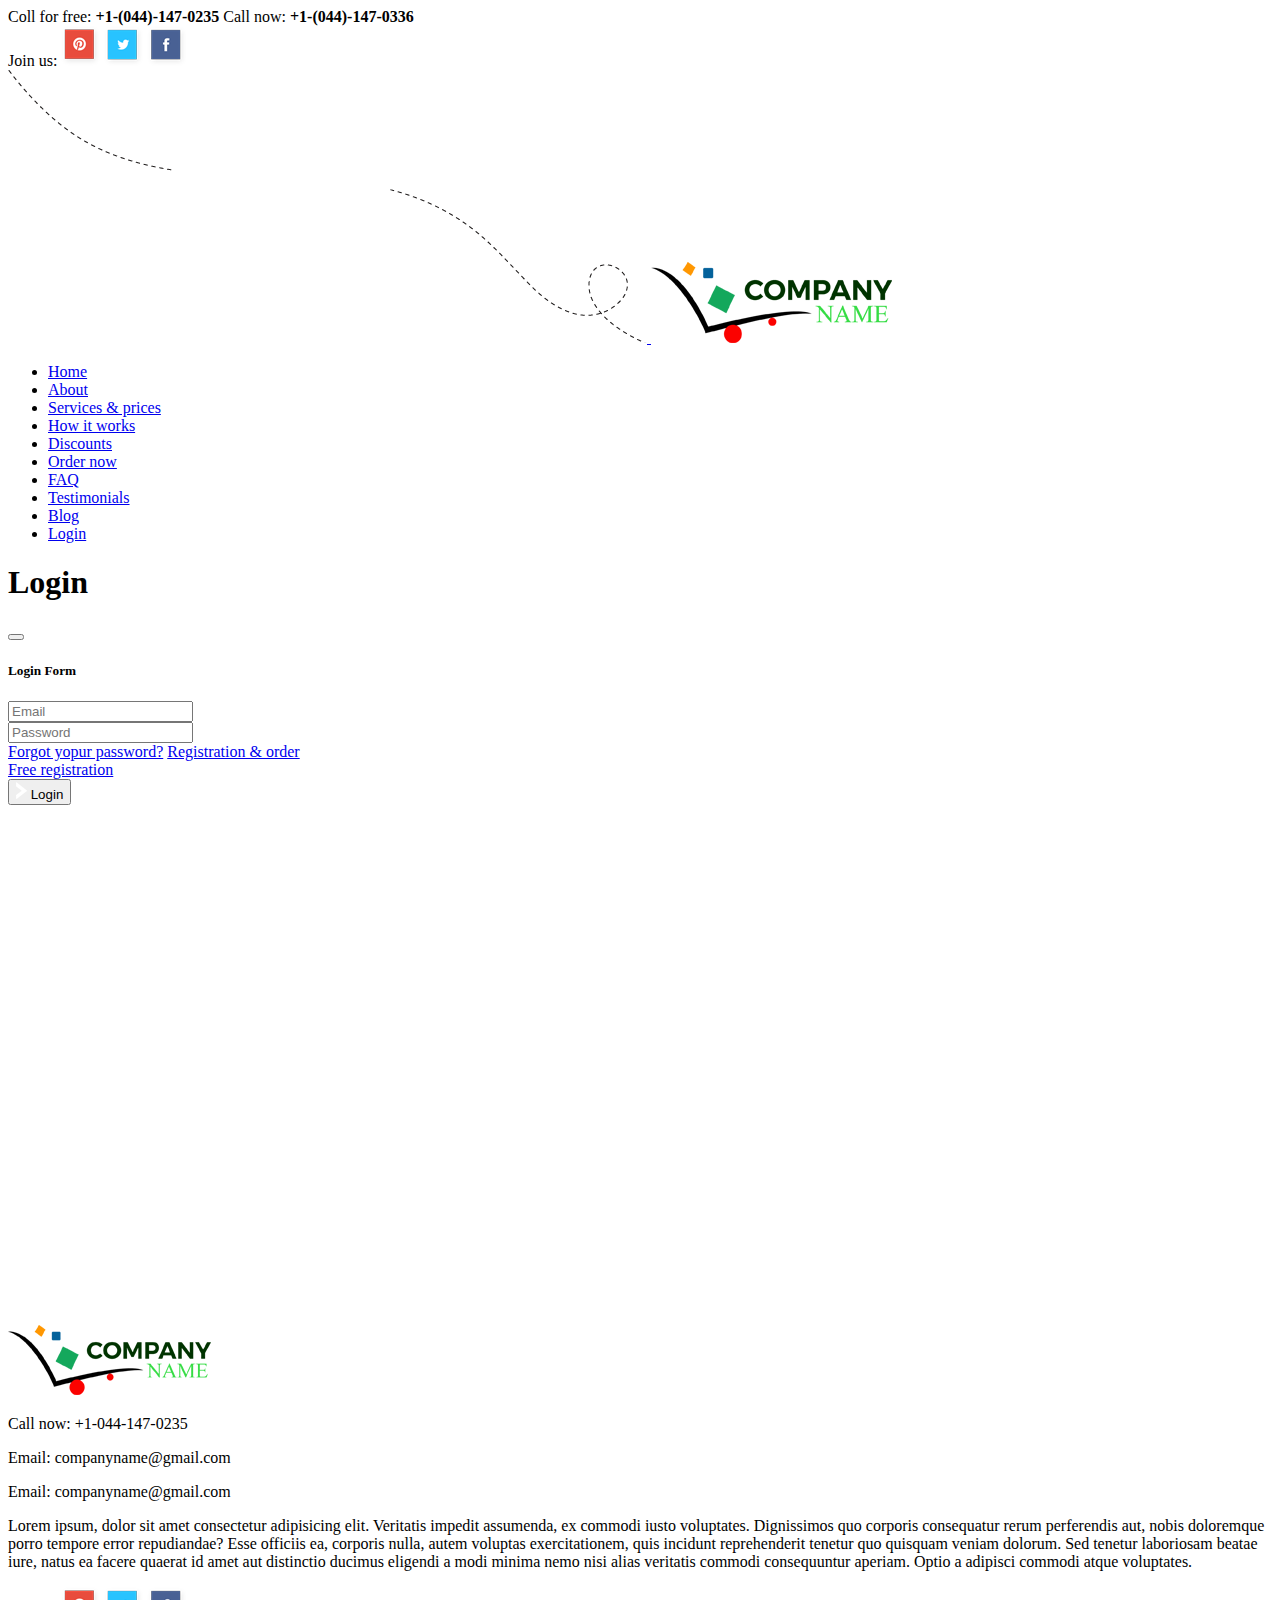
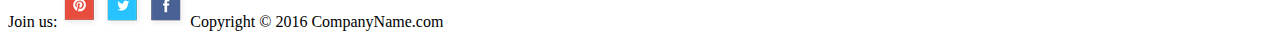
==== commit ccf70fa2: "Login" ====
--- a/index.html
+++ b/index.html
@@ -1,475 +1,206 @@
 <!DOCTYPE html>
 <html lang="en">
+
 <head>
     <meta charset="UTF-8">
     <meta http-equiv="X-UA-Compatible" content="IE=edge">
     <meta name="viewport" content="width=device-width, initial-scale=1.0">
-    <link href="https://cdn.jsdelivr.net/npm/bootstrap@5.1.3/dist/css/bootstrap.min.css" rel="stylesheet" integrity="sha384-1BmE4kWBq78iYhFldvKuhfTAU6auU8tT94WrHftjDbrCEXSU1oBoqyl2QvZ6jIW3" crossorigin="anonymous">
-    <link rel="stylesheet" href="https://cdn.jsdelivr.net/npm/bootstrap-icons@1.7.0/font/bootstrap-icons.css">
-    <title>EssaysService</title>
-    <link rel="stylesheet" href="./style/index.css" >
+    <title>Login</title>
+    <link href="https://cdn.jsdelivr.net/npm/bootstrap@5.1.3/dist/css/bootstrap.min.css" rel="stylesheet"
+        integrity="sha384-1BmE4kWBq78iYhFldvKuhfTAU6auU8tT94WrHftjDbrCEXSU1oBoqyl2QvZ6jIW3" crossorigin="anonymous">
+    <link rel="stylesheet" href="CSS/style.css">
 </head>
+
+
 <body>
-<!-- PC -->
-<div class="screen-pc">
-
-    <!-- Перший блок -->
-    <header id="header">
-        <div class="nav-contact">
-            <div class="container d-flex justify-content-between">
-                <div class="d-flex">
-                    <span class="toll fs-6 text-white">Toll for free: <strong>+1-(044)-147-0235</strong></span>
-                    <span class="call fs-6 text-white">Call now: <strong>+1-(044)-147-0336</strong></span>
-                </div>
-                
-                <div class=" d-flex align-items-center">
-                    <span class="text-white me-2">Join us: </span>
-                    <a href="https://www.pinterest.com/"><img src="./style/img/p-icon.png" alt="pinterest"></a>
-                    <a href="https://twitter.com/?lang=ru/"><img src="./style/img/tw_icon.png" alt="twitter"></a>
-                    <a href="https://uk-ua.facebook.com/"><img src="./style/img/fb-icon.png" alt="facebook"></a>
-                </div>     
-            </div>
+
+    <header>
+        <header id="header">
+            <div class="nav-contact">
+                <div class="container d-flex justify-content-between">
+                    <div class="d-flex">
+                        <span class="toll fs-6 text-white">Coll for free: <strong>+1-(044)-147-0235</strong></span>
+                        <span class="call fs-6 text-white">Call now: <strong>+1-(044)-147-0336</strong></span>
+                    </div>
+
+                    <div class=" d-flex align-items-center">
+                        <span class="text-white me-2">Join us: </span>
+                        <a href="https://www.pinterest.com/"><img src="img/p-icon.png" alt="pinterest"></a>
+                        <a href="https://twitter.com/?lang=ru/"><img src="img/tw_icon.png" alt="twitter"></a>
+                        <a href="https://uk-ua.facebook.com/"><img src="img/fb-icon.png" alt="facebook"></a>
+                    </div>
+                </div>
+            </div>
+
+            <nav class="navbar navbar-light bg-light">
+                <div class="container">
+                    <div class="col-3">
+                        <a class="navbar-brand position-relative" href="./index.html">
+                            <img class="header-line position-absolute" src="img/header-bee-line-1.png" alt="">
+                            <img src="img/Company-logo.png" alt="logo">
+                        </a>
+                    </div>
+
+
+                    <ul class="nav col-9">
+                        <li class="nav-item">
+                            <a class="nav-link link-danger link-danger px-1" href="#">Home</a>
+                        </li>
+                        <li class="nav-item">
+                            <a class="nav-link link-danger px-1" href="#">About</a>
+                        </li>
+                        <li class="nav-item">
+                            <a class="nav-link link-danger px-1" href="#">Services & prices</a>
+                        </li>
+                        <li class="nav-item">
+                            <a class="nav-link link-danger px-1" href="#">How it works</a>
+                        </li>
+                        <li class="nav-item">
+                            <a class="nav-link link-danger px-1" href="#">Discounts</a>
+                        </li>
+                        <li class="nav-item">
+                            <a class="nav-link link-danger px-1" href="#">Order now</a>
+                        </li>
+                        <li class="nav-item">
+                            <a class="nav-link link-danger px-1" href="#">FAQ</a>
+                        </li>
+                        <li class="nav-item">
+                            <a class="nav-link link-danger px-1" href="#">Testimonials</a>
+                        </li>
+                        <li class="nav-item">
+                            <a class="nav-link link-danger px-1" href="#">Blog</a>
+                        </li>
+                        <li class="nav-item">
+
+                            <a class="nav-link link-danger px-1" href="#">Login</a>
+                        </li>
+                    </ul>
+
+                </div>
+            </nav>
+            <div class="login text-white py-sm-4">
+
+                <div class="login-title text-sm-center">
+                    <h1>Login</h1>
+                </div>
+
+            </div>
+
+        </header>
+
         </div>
-        
-        <nav class="navbar navbar-light bg-light">
+
+        <!--Registration-->
+        <div class="registration container my-5">
+            <div class="card text-center row">
+
+                <div class="loginheader card-header text-white">
+                    <button type="button" class="btn-close float-end" aria-label="Close"></button>
+                    <h5> Login Form</h5>
+                </div>
+            </div>
+
+
+            <div class="card-body">
+                <form>
+                    <div class="mb-3">
+                        <label for="InputEmail" class="form-label"></label>
+                        <input type="email" class="form-control" id="InputEmail" placeholder="Email">
+
+                    </div>
+                    <div class="mb-3">
+                        <label for="InputPassword" class="form-label "></label>
+                        <input type="password" class="form-control" id="InputPassword" placeholder="Password">
+                    </div>
+                </form>
+                <div class="row">
+                    <div class="col-7">
+                        <div class=" py-1 px-3">
+                            <a class="text-black" href="#">Forgot yopur password?</a>
+                            <a class="text-black" href="#">Registration & order</a><br>
+                            <a class="text-black" href="#">Free registration</a>
+                        </div>
+                    </div>
+                    <button type="button" class="btn btn-danger col-5 h-25 my-sm-4"><img class="imgerrow"
+                            src="img/arrow.png" alt="">
+                        Login</button>
+                </div>
+            </div>
+
+
+        </div>
+
+
+
+        <footer>
+
             <div class="container">
-                <div class="col-3">
-                    <a class="navbar-brand" href="./index.html">
-                        <img class="" src="./style/img/logo.gif" alt="logo" >
-                    </a>
-                </div>
-                    
-                
-                    <ul class="nav col-9">
-                        <li class="nav-item">
-                            <a class="nav-link link-danger link-danger px-1" href="#">Home</a>
-                        </li>
-                        <li class="nav-item">
-                            <a class="nav-link link-danger px-1" href="#">About</a>
-                        </li>
-                        <li class="nav-item">
-                            <a class="nav-link link-danger px-1" href="#">Service & sprices</a>
-                        </li>
-                        <li class="nav-item">
-                            <a class="nav-link link-danger px-1" href="#">How it works</a>
-                        </li>
-                        <li class="nav-item">
-                            <a class="nav-link link-danger px-1" href="#">Discounts</a>
-                        </li>
-                        <li class="nav-item">
-                            <a class="nav-link link-danger px-1" href="#">Order now</a>
-                        </li>
-                        <li class="nav-item">
-                            <a class="nav-link link-danger px-1" href="#">FAQ</a>
-                        </li>
-                        <li class="nav-item">
-                            <a class="nav-link link-danger px-1" href="#">Testimonials</a>
-                        </li>
-                        <li class="nav-item">
-                            <a class="nav-link link-danger px-1" href="#">Blog</a>
-                        </li>
-                        <li class="nav-item">
-                            <a class="nav-link link-danger px-1" href="#">Samples</a>
-                        </li>
-                        <li class="nav-item">
-                            <a class="nav-link link-danger px-1" href="#">Login</a>
-                        </li>
-                    </ul>
-                
-            </div>
-        </nav>
-
-        <div class="header-offer">
-            <div class="container">
-                <p class="offer-subtitle">THE KEY TO SUCCESS</p>
-                <div class="pt-5 position-relative">
-                    <div class="offer-h1 d-flex position-absolute">
-
-                        <button type="button" class="btn btn-success border border-2 btn-lg fs-5 py-2">
-                            <i class="bi bi-chat-square-text fs-3"></i>
-                            <i class="bi bi-chevron-right fs-5 mx-2"></i>LIVE CHAT
-                        </button>
-                        <h1 class="">custom writing service</h1>
-
-                    </div>
-                </div>
-
-                <div class="d-flex position-relative">
-
-                    <div class="col-3">
-                        <img class="boy-noot position-absolute" src="./style/img/img_boy_logo.png" alt="img" >
-                    </div>
-
-                    <div class="offer-p col-3 d-flex flex-column justify-content-center ps-4">
-                        <p class="fs-4">YOU ARE AT RIGHT PLACE! </p>
-                        <p class="fs-5">EssayService.com is a top quality writing service</p>
-                    </div>
-
-                    <div class="col-3 ">
-                        <button type="button" class="offer-btn-order btn btn-danger border border-2 btn-lg fs-5 py-2">
-                            ORDER NOW
-                        </button>
-                    </div>
-
-                    <div class="col-1">
-                        <img class="light-lamp position-absolute" src="./style/img/light_logo.png" alt="img" >
-                    </div>
-
-                    <div class="col-2">
-                        <img class="books-lump position-relative" src="./style/img/img_books_lamp.png" alt="img" >
-                    </div>
-
-                </div>
-
-            </div>   
-        </div>
-
-
-        <div class="footer-header">
-            <div class="container d-flex">
-                <p class="head-foot-p text-white fs-5">Special Offer: <strong>Get limited discounts </strong>on the first order</p>
-                <button type="button" class="btn-relative-order position-relative btn btn-success border border-2 btn-lg">the list of discounts</button>
-            </div>
-        </div>
-
-    </header>
-
-    <!-- Другий блок -->
-    <div class="container2 container">
-        <h2 class="text-center my-5">Our Advantages{h2}</h2>
-
-        <div class="div-grei-icon">
-
-            <div class="div-icon py-5">
-                <div class="mb-4">
-                    <img src="./style/img/content_icon1.png" alt="img">
-                </div>
-                <div class="">any academic level</div>
-            </div>
-            
-            <div class="div-icon py-5">
-                <div class="mb-4">
-                    <img class="" src="./style/img/content_icon2.png" alt="img">
-                </div>
-                <div class="">over 300 words per page</div>
-            </div>
-
-            <div class="div-icon py-5">
-                <div class="mb-4">
-                    <img src="./style/img/content_icon3.png" alt="img">
-                </div>
-                <div class="">free plagiarism report</div>
-            </div>
-
-            <div class="div-icon py-5">
-                <div class="mb-4">
-                    <img src="./style/img/content_icon4.png" alt="img">
-                </div>
-                <div class="">20% off your first order</div>
-            </div>
-
-            <div class="div-icon py-5">
-                <div class="mb-4">
-                    <img src="./style/img/content_icon5.png" alt="img">
-                </div>
-                <div class="">direct communication with the writer</div>
-            </div>
-
-            <div class="div-icon py-5">
-                <div class="mb-4">
-                    <img src="./style/img/content_icon6.png" alt="img">
-                </div>
-                <div class="">flexible discount program</div>
-            </div>
-            
-        </div>
-
-    </div> 
-    
-    
-    <!-- Третій блок -->
-    <div class="container3 container">
-        <div>
-            <p class="h2-container3 mt-5 mb-0">Companynae.com has come forward</p>
-            <p class="h2-container3 mb-5 mt-0">to provide you with high quality papers{h1}</p>
-        </div>
-       <div class="p-container3 d-flex mb-3">
-           <div class="me-3">
-                <p>
-                    Lorem ipsum dolor sit amet consectetur adipisicing elit. Ratione fuga nihil modi quos? Reiciendis fuga possimus fugit consectetur ut atque voluptates sunt laboriosam doloribus, dolorem iure dicta eligendi quos ea! Commodi nihil quos provident magnam labore facere, aspernatur necessitatibus dolore et culpa laudantium adipisci, eaque sunt iusto rerum tempora? Cupiditate et neque odio necessitatibus, earum voluptates aperiam dolor tempora iste, voluptatem id obcaecati eos iusto enim distinctio est, vero totam labore. Doloribus cupiditate eum sequi!
-                </p>
-                <p>
-                    Lorem ipsum dolor sit amet consectetur adipisicing elit. Nobis reprehenderit, voluptatibus debitis fugiat laudantium quos repudiandae cupiditate consequatur maxime nesciunt veritatis omnis porro veniam a deserunt nulla sequi tenetur, magni dicta accusantium. Natus ullam similique aspernatur minus tempora consequatur esse cumque hic. Non quaerat impedit ipsam sunt natus est nam?
-                </p>
-           </div>
-
-           <div  class="ms-3">
-                <p>
-                    Lorem ipsum dolor sit amet consectetur adipisicing elit. Ratione fuga nihil modi quos? Reiciendis fuga possimus fugit consectetur ut atque voluptates sunt laboriosam doloribus, dolorem iure dicta eligendi quos ea! Commodi nihil quos provident magnam labore facere, aspernatur necessitatibus dolore et culpa laudantium adipisci, eaque sunt iusto rerum tempora? Cupiditate et neque odio necessitatibus, earum voluptates aperiam dolor tempora iste, voluptatem id obcaecati eos iusto enim distinctio est, vero totam labore. Doloribus cupiditate eum sequi!
-                </p>
-                <p>
-                    Lorem ipsum dolor sit amet consectetur adipisicing elit. Nobis reprehenderit, voluptatibus debitis fugiat laudantium quos repudiandae cupiditate consequatur maxime nesciunt veritatis omnis porro veniam a deserunt nulla sequi tenetur, magni dicta accusantium. Natus ullam similique aspernatur minus tempora consequatur esse cumque hic. Non quaerat impedit ipsam sunt natus est nam?
-                </p>
-           </div>
-           
-       </div>
-
-
-    </div>
-
-    
-    <!-- Четвертий блок -->
-    <div class="container4">
-
-        <div class="container">
-            <div class="">
-                <p class="p-container4 py-5">
-                    How it works{span}
-                </p>
-            </div>
-            <div class="p-5">
-                <img width="100%" src="./style/img/container4-img.png" alt="img">
-            </div>
-
-        </div>
-        
-    </div>
-    
-    <!-- П'ятий блок -->
-    <div class="container5 container ">
-
-       <div class="d-flex mb-3">
-           <div class="col-6 pe-4 d-flex flex-column justify-content-between">
-               <div>
-                    <p class="p-container5 mt-5 mb-0">{h2}Ordering a Paper</p>
-                    <p class="p-container5 mb-3 mt-0">at Company.com Is Worth It</p>
-                    
-                    <div>
-                        <ul class="cont5-text m-0 mb-3 ps-0">
-                            <li class="ps-1">Lorem ipsum dolor sit amet dolor sit amet, consectetur adipisicing elit. Aperiam, nam.</li>
-                            <li class="ps-1">Lorem ipsum dolor sit amet consectetur adipisicing elit. Voluptates, sit .</li>
-                            <li class="ps-1">Lorem ipsum dolor sit amet consectetur, adipisicing elit. Est architecto amet explicabo nemo culpa repellat omnis repudiandae praesentium illo ipsum?</li>
-                            <li class="ps-1">Lorem ipsum dolor sit amet consectetur adipisicing elit. Voluptates, sit.</li>
-                            <li class="ps-1">Lorem ipsum dolor sit amet consectetur, adipisicing elit. Est quibusdam quis omnis odit minus cumque pariatur non quas explicabo totam.</li>
-                            <li class="ps-1">Lorem ipsum dolor sit amet consectetur adipisicing elit. Voluptates, sit.</li>
-                            <li class="ps-1">Lorem ipsum dolor sit, amet consectetur adipisicing elit. Ipsum reprehenderit veniam quod cupiditate, quia molestias possimus et necessitatibus adipisci ullam perspiciatis perferendis quibusdam aperiam rerum, placeat autem soluta accusantium culpa!</li>
-                            <li class="ps-1">Lorem ipsum dolor sit amet consectetur adipisicing elit. Voluptates, sit.</li>
-                        </ul>
-                    </div>
-               </div>
-               
-
-                <div class="d-flex justify-content-center">
-                    <button type="button" class="btn-position btn btn-success border border-2 btn-lg fs-5 my-3 py-2">
-                        <i class="bi bi-chevron-right fs-4 mx-1"></i>READ MORE
-                    </button>
-                </div>
-                
-           </div>
-
-           <div  class=" col-6 ps-4 d-flex flex-column justify-content-between">
-               <div class="">
-                    <p class="p-container5 mt-5 mb-0">{h2}Ordering a Paper</p>
-                    <p class="p-container5 mb-3 mt-0">at Company.com Is Worth It</p>
-                    <div>
-                        <p class="cont5-text">
-                            Lorem ipsum dolor sit amet, consectetur adipisicing elit. Dolores, vero! Commodi quis placeat quia adipisci harum tenetur maxime eum. Est repellat sed eveniet similique aliquid Est repellat sed eveniet similique aliquid minima, harum excepturi architecto consequuntur, quas veritatis asperiores odio ab blanditiis rem ratione praesentium tempore perspiciatis nihil placeat. Impedit debitis beatae possimus, enim excepturi, vel saepe at harum accusamus libero, id quod! Expedita dignissimos inventore obcaecati, eaque amet eligendi ipsa distinctio, hic laborum asperiores, adipisci laboriosam tenetur aspernatur placeat. Hic exercitationem perferendis, mollitia voluptatibus.Debitis tenetur dolorem assumenda, facilis velit quia consequuntur quo quam pariatur quaerat ad sit inventore sapiente sed ullam molestias dolorem quas facilis eum dolores quae eaque autem odit numquam ut nulla! Velit nobis repellendus nam nihil culpa et. Id culpa aut atque cupiditate inventore sed sint? Debitis tenetur dolorem assumenda, facilis velit quia.
+                <div class="d-flex py-4">
+                    <div class="col-3 ms-4 ">
+                        <div class="position-relative">
+                            <img class="footer-line" src="img/footer-bee-line-1.png" alt="line">
+                        </div>
+                        <div class="position-relative">
+                            <a href="#header">
+                                <img class="foot-logo border border-1 px-5 py-3" src="img/logo-footer-2.png"
+                                    alt="logo-footer">
+                            </a>
+                        </div>
+                        <div class="ms-2 p-2 text-white ">
+                            <p class="m-0 ms-3">Call now: +1-044-147-0235</p>
+                            <p class="m-0">Email: companyname@gmail.com</p>
+                            <p class="m-0">Email: companyname@gmail.com</p>
+                        </div>
+                    </div>
+
+                    <div class="col-9 ms-4">
+                        <p class="position-relative p-img-arrow border border-2 text-white p-4 m-0">
+                            Lorem ipsum, dolor sit amet consectetur adipisicing elit. Veritatis impedit assumenda, ex
+                            commodi
+                            iusto voluptates. Dignissimos quo corporis consequatur rerum perferendis aut, nobis
+                            doloremque
+                            porro
+                            tempore error repudiandae? Esse officiis ea, corporis nulla, autem voluptas exercitationem,
+                            quis
+                            incidunt reprehenderit tenetur quo quisquam veniam dolorum. Sed tenetur laboriosam beatae
+                            iure,
+                            natus ea facere quaerat id amet aut distinctio ducimus eligendi a modi minima nemo nisi
+                            alias
+                            veritatis commodi consequuntur aperiam. Optio a adipisci commodi atque voluptates.
                         </p>
                     </div>
-               </div>
-                
-                
-                <div class="d-flex flex-row justify-content-center">
-                    <button type="button" class="btn btn-success border border-2 btn-lg fs-5 my-3 py-2">
-                        <i class="bi bi-chevron-right fs-4 mx-1"></i>READ MORE
-                    </button>
-                </div>
-                
-           </div>
-
-            
-       </div>
-
-
-
-
-    </div>
-    
-    <!-- Шостий блок -->
-    <footer>
-
-        <div class="container">
-            <div class="d-flex py-4">
-                <div class="col-3 ms-4 ">
-                    <div class="position-relative">
-                        <img class="footer-line" src="./style/img/footer-bee-line-1.png" alt="line">
-                    </div>
-                    <div class="position-relative">
-                        <a href="#header">
-                            <img class="foot-logo border border-1 px-5 py-3" src="./style/img/footer_logo-copy.png" alt="logo-footer">
-                        </a>
-                    </div>
-                    <div class="ms-2 p-2 text-white ">
-                        <p class="m-0 ms-3">Call now: +1-044-147-0235</p>
-                        <p class="m-0">Email: companyname@gmail.com</p>
-                        <p class="m-0">Email: companyname@gmail.com</p>
-                    </div>
-                </div>
-                
-                <div class="col-9 ms-4">
-                    <p class="position-relative p-img-arrow border border-2 text-white p-4 m-0">
-                        Lorem ipsum, dolor sit amet consectetur adipisicing elit. Veritatis impedit assumenda, ex commodi iusto voluptates. Dignissimos quo corporis consequatur rerum perferendis aut, nobis doloremque porro tempore error repudiandae? Esse officiis ea, corporis nulla, autem voluptas exercitationem, quis incidunt reprehenderit tenetur quo quisquam veniam dolorum. Sed tenetur laboriosam beatae iure, natus ea facere quaerat id amet aut distinctio ducimus eligendi a modi minima nemo nisi alias veritatis commodi consequuntur aperiam. Optio a adipisci commodi atque voluptates.
-                    </p>
-                </div>
-            </div>
-        </div>
-
-
-
-        <div class="silver">
+                </div>
+            </div>
+
+
+
+            <div class="silver">
 
                 <div class="container">
                     <div class="foot-nav d-flex align-items-center py-3">
                         <span class="text-white me-5">Join us: </span>
-                        <a href="https://www.pinterest.com/"><img src="./style/img/p-icon.png" alt=""></a>
-                        <a href="https://twitter.com/?lang=ru/"><img src="./style/img/tw_icon.png" alt="twitter"></a>
-                        <a href="https://uk-ua.facebook.com/"><img src="./style/img/fb-icon.png" alt="facebook"></a>
+                        <a href="https://www.pinterest.com/"><img src="img/p-icon.png" alt=""></a>
+                        <a href="https://twitter.com/?lang=ru/"><img src="img/tw_icon.png" alt="twitter"></a>
+                        <a href="https://uk-ua.facebook.com/"><img src="img/fb-icon.png" alt="facebook"></a>
                         <span class="foot-copyright">Copyright © 2016 CompanyName.com</span>
                     </div>
                 </div>
 
-        </div>
-
-    </footer>
-
-</div>
-
-<!-- MOBILE -->
-<div class="screen-mobil">
-    
-    <header>
-        <nav>
-            <img src="./style/img/logo.gif" alt="logo">
-            menu burger
-        </nav>
-    </header>
-
-    <div class="mobil-offer ">
-        <img class="mob-img-left" src="./style/img/mob-books-left.png" alt="left">
-        <img class="mob-img-right" src="./style/img/mob-books-right.png" alt="right">
-
-        <div class="text-center py-1">
-            <div>
-                <p class="mob-h1"><strong>CUSTOM WRITING SERVICE</strong></p>
-            </div>
-            <div class="text-center">
-                <p class="mob-sub-h1">THE KEY TO SUCCESS</p>
-            </div>
-            <div class="text-center py-5">
-                <button type="button" class="btn btn-danger border border-2 btn-lg fs-5 py-2">
-                    ORDER NOW
-                </button>
-            </div>
-        </div>
-        
-        
-    </div>
-
-    <div class="mob-section2">
-        <p>Our Advantages</p>
-        <div id="carouselExampleCaptions" class="carousel slide" data-bs-ride="carousel">
-            <div class="carousel-indicators">
-              <button type="button" data-bs-target="#carouselExampleCaptions" data-bs-slide-to="0" class="active" aria-current="true" aria-label="Slide 1"></button>
-              <button type="button" data-bs-target="#carouselExampleCaptions" data-bs-slide-to="1" aria-label="Slide 2"></button>
-              <button type="button" data-bs-target="#carouselExampleCaptions" data-bs-slide-to="2" aria-label="Slide 3"></button>
-            </div>
-            <div class="carousel-inner">
-              <div class="carousel-item active">
-                <img src="./style/img/content_icon1.png" class="d-block " alt="...">
-                <div class="carousel-caption d-none d-md-block">
-                  <h5>Метка первого слайда</h5>
-                  <p>Некоторый репрезентативный заполнитель для первого слайда.</p>
-                </div>
-              </div>
-              <div class="carousel-item">
-                <img src="./style/img/content_icon2.png" class="d-block " alt="...">
-                <div class="carousel-caption d-none d-md-block">
-                  <h5>Метка второго слайда</h5>
-                  <p>Некоторый репрезентативный заполнитель для второго слайда.</p>
-                </div>
-              </div>
-              <div class="carousel-item">
-                <img src="./style/img/content_icon3.png" class="d-block " alt="...">
-                <div class="carousel-caption d-none d-md-block">
-                  <h5>Метка третьего слайда</h5>
-                  <p>Некоторый репрезентативный заполнитель для третьего слайда.</p>
-                </div>
-              </div>
-            </div>
-            <button class="carousel-control-prev" type="button" data-bs-target="#carouselExampleCaptions"  data-bs-slide="prev">
-              <span class="carousel-control-prev-icon" aria-hidden="true"></span>
-              <span class="visually-hidden">Предыдущий</span>
-            </button>
-            <button class="carousel-control-next" type="button" data-bs-target="#carouselExampleCaptions"  data-bs-slide="next">
-              <span class="carousel-control-next-icon" aria-hidden="true"></span>
-              <span class="visually-hidden">Следующий</span>
-            </button>
-          </div>
-    </div>
-
-    <div class="mob-section3">
-        <p></p>
-        <div>
-            <p>
-                Lorem ipsum dolor sit amet consectetur adipisicing elit. Qui totam repellendus, quis ipsa debitis eligendi dolores ullam, nostrum rem unde error velit adipisci sed. Eius, ullam! Cumque laboriosam officia aut consectetur, maxime accusamus, odit animi sed hic facere perferendis sequi ut nobis omnis totam suscipit, excepturi sunt ratione quia nostrum.
-            </p>
-            <p>
-                Lorem ipsum dolor, sit amet consectetur adipisicing elit. Aspernatur magnam mollitia earum reiciendis. Quae optio culpa odit facere placeat velit quod porro aut quo temporibus.
-            </p>
-            <p>
-                Lorem ipsum dolor, sit amet consectetur adipisicing elit. Dolorem eum magni sed voluptatum laudantium architecto cumque? Vel possimus qui, mollitia dignissimos recusandae necessitatibus expedita cumque nihil velit excepturi quae distinctio, fugit sapiente error unde cupiditate!
-            </p>
-            <p>
-                Lorem ipsum dolor sit amet consectetur adipisicing elit. Fugit, perferendis repudiandae, doloribus, iusto mollitia doloremque adipisci dolor sit voluptate quidem pariatur perspiciatis accusantium tenetur repellat.
-            </p>
-        </div>
-    </div>
-
-    <div class="mob-section4">
-        <p>Ordering a Paper at</p>
-        <p>Company.com Is Worth It</p>
-
-        <div>
-            <ul class="cont5-text m-0 mb-3">
-                <li class="ps-1 pb-1">Lorem ipsum dolor sit amet dolor sit amet, consectetur adipisicing elit. Aperiam, nam.</li>
-                <li class="ps-1 pb-1">Lorem ipsum dolor sit amet consectetur adipisicing elit. Voluptates, sit .</li>
-                <li class="ps-1 pb-1">Lorem ipsum dolor sit amet consectetur, adipisicing elit. Est architecto amet explicabo nemo culpa repellat omnis repudiandae praesentium illo ipsum?</li>
-                <li class="ps-1 pb-1">Lorem ipsum dolor sit amet consectetur adipisicing elit. Voluptates, sit.</li>
-                <li class="ps-1 pb-1">Lorem ipsum dolor sit amet consectetur, adipisicing elit. Est quibusdam quis omnis odit minus cumque pariatur non quas explicabo totam.</li>
-                <li class="ps-1 pb-1">Lorem ipsum dolor sit amet consectetur adipisicing elit. Voluptates, sit.</li>
-                <li class="ps-1 pb-1">Lorem ipsum dolor sit, amet consectetur adipisicing elit. Ipsum reprehenderit veniam quod cupiditate, quia molestias possimus et necessitatibus adipisci ullam perspiciatis perferendis quibusdam aperiam rerum, placeat autem soluta accusantium culpa!</li>
-                <li class="ps-1 pb-1">Lorem ipsum dolor sit amet consectetur adipisicing elit. Voluptates, sit.</li>
-            </ul>
-        </div>
-    </div>
-
-    <div class="mob-section5">
-        <p>CompanyName.com is the best Essay Writing Service</p>
-        <p>
-            Lorem ipsum dolor sit amet consectetur adipisicing elit. Molestiae non ex perspiciatis amet vero odio, rem voluptas nulla maiores ducimus quos eligendi repudiandae adipisci officia sapiente eos, vel nostrum corrupti harum laudantium. Unde fugiat, harum quas impedit quaerat animi ipsa eaque ad odio soluta sequi laborum delectus dignissimos rerum et laboriosam perferendis atque exercitationem? Consequatur, optio! Ad rerum repudiandae error quo. Nihil cum in aut inventore veritatis corrupti accusantium temporibus facere odit! Nesciunt, reprehenderit nulla!
-        </p>
-
-    </div>
-
-    <footer>
-        <p>Copyright © 2016 CompanyName.com</p>
-    </footer>
-
-</div>
-
-    <!-- <script src="https://ajax.googleapis.com/ajax/libs/jquery/3.5.1/jquery.min.js"></script> -->
-    <script src="https://cdn.jsdelivr.net/npm/@popperjs/core@2.10.2/dist/umd/popper.min.js" integrity="sha384-7+zCNj/IqJ95wo16oMtfsKbZ9ccEh31eOz1HGyDuCQ6wgnyJNSYdrPa03rtR1zdB" crossorigin="anonymous"></script>
-    <script src="https://cdn.jsdelivr.net/npm/bootstrap@5.1.3/dist/js/bootstrap.min.js" integrity="sha384-QJHtvGhmr9XOIpI6YVutG+2QOK9T+ZnN4kzFN1RtK3zEFEIsxhlmWl5/YESvpZ13" crossorigin="anonymous"></script>
-    
+            </div>
+
+        </footer>
+
+
+
+
+        <script src="https://cdn.jsdelivr.net/npm/@popperjs/core@2.10.2/dist/umd/popper.min.js"
+            integrity="sha384-7+zCNj/IqJ95wo16oMtfsKbZ9ccEh31eOz1HGyDuCQ6wgnyJNSYdrPa03rtR1zdB"
+            crossorigin="anonymous"></script>
+        <script src="https://cdn.jsdelivr.net/npm/bootstrap@5.1.3/dist/js/bootstrap.min.js"
+            integrity="sha384-QJHtvGhmr9XOIpI6YVutG+2QOK9T+ZnN4kzFN1RtK3zEFEIsxhlmWl5/YESvpZ13"
+            crossorigin="anonymous"></script>
+
+
 </body>
+
 </html>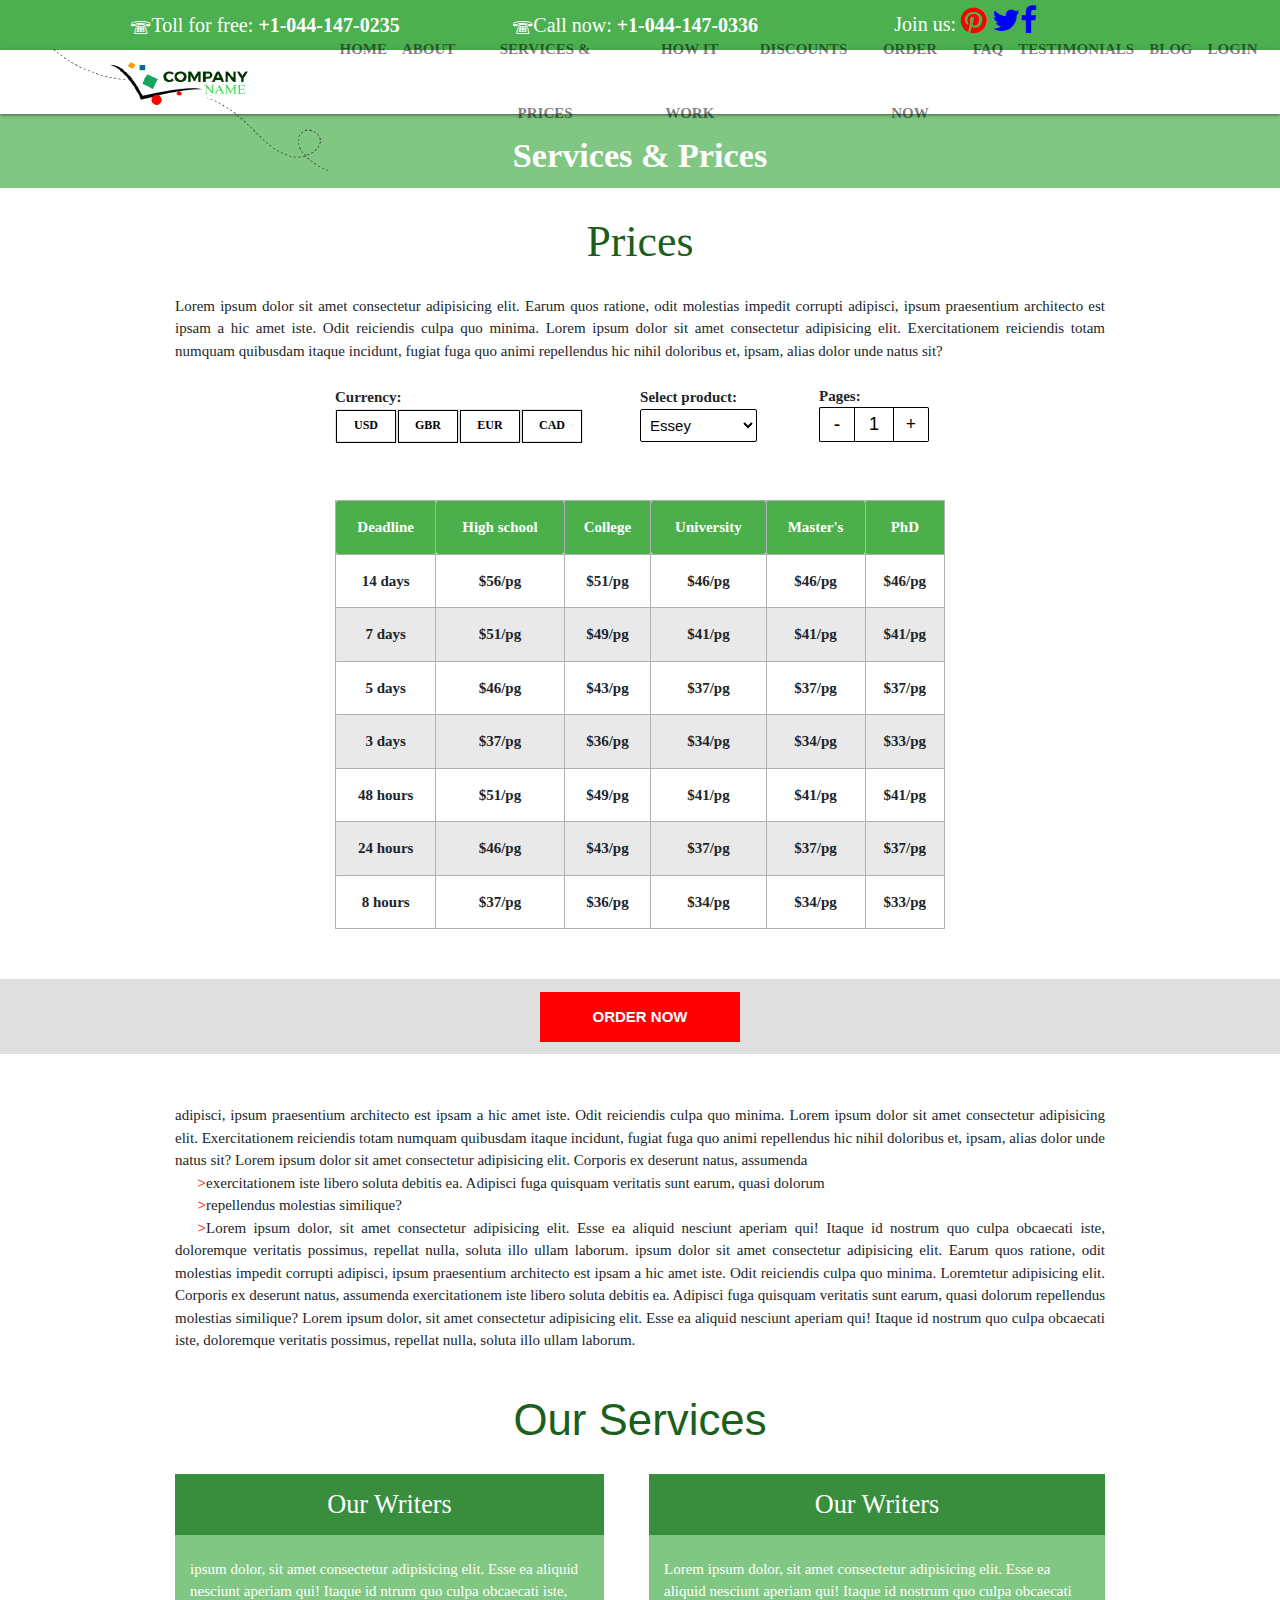
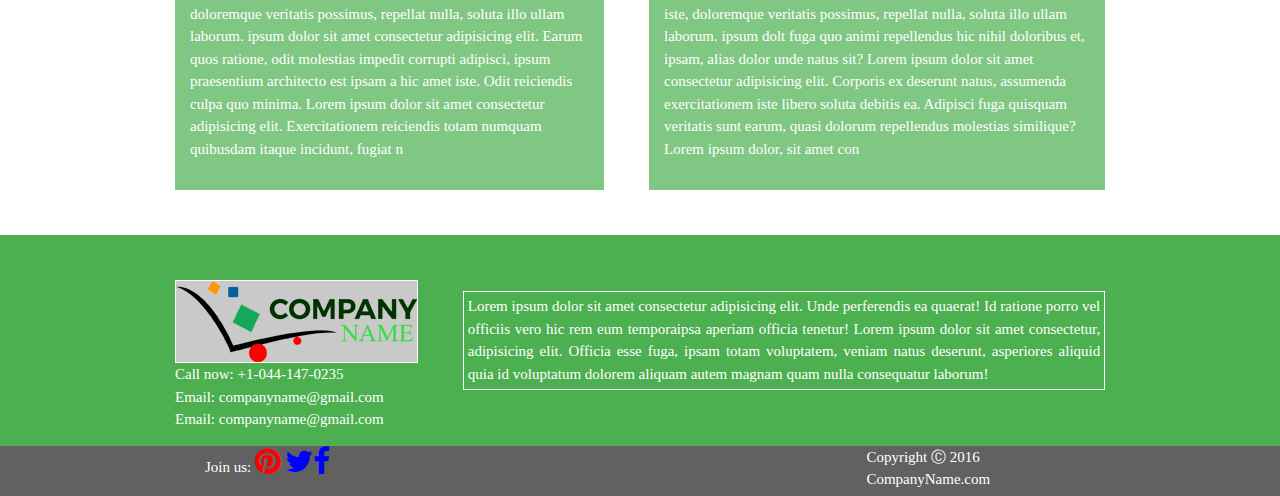
==== commit 37dcae8b: "final" ====
--- a/index.html
+++ b/index.html
@@ -5,202 +5,444 @@
     <meta charset="UTF-8">
     <meta http-equiv="X-UA-Compatible" content="IE=edge">
     <meta name="viewport" content="width=device-width, initial-scale=1.0">
-    <title>Login</title>
-    <link href="https://cdn.jsdelivr.net/npm/bootstrap@5.1.3/dist/css/bootstrap.min.css" rel="stylesheet"
-        integrity="sha384-1BmE4kWBq78iYhFldvKuhfTAU6auU8tT94WrHftjDbrCEXSU1oBoqyl2QvZ6jIW3" crossorigin="anonymous">
-    <link rel="stylesheet" href="CSS/style.css">
+    <title>Document</title>
+    <link rel="stylesheet" href="css/style.css">
+    <link rel="stylesheet" href="https://maxcdn.bootstrapcdn.com/bootstrap/4.0.0/css/bootstrap.min.css"
+        integrity="sha384-Gn5384xqQ1aoWXA+058RXPxPg6fy4IWvTNh0E263XmFcJlSAwiGgFAW/dAiS6JXm" crossorigin="anonymous">
+    <link href="https://fonts.googleapis.com/icon?family=Material+Icons" rel="stylesheet">
+    <link rel="stylesheet" href="https://cdnjs.cloudflare.com/ajax/libs/materialize/1.0.0/css/materialize.min.css">
+    <link rel="stylesheet" href="https://cdnjs.cloudflare.com/ajax/libs/font-awesome/4.7.0/css/font-awesome.min.css">
+    <link rel="preconnect" href="https://fonts.googleapis.com">
+    <link rel="preconnect" href="https://fonts.gstatic.com" crossorigin>
 </head>
 
-
-<body>
-
-    <header>
-        <header id="header">
-            <div class="nav-contact">
-                <div class="container d-flex justify-content-between">
-                    <div class="d-flex">
-                        <span class="toll fs-6 text-white">Coll for free: <strong>+1-(044)-147-0235</strong></span>
-                        <span class="call fs-6 text-white">Call now: <strong>+1-(044)-147-0336</strong></span>
-                    </div>
-
-                    <div class=" d-flex align-items-center">
-                        <span class="text-white me-2">Join us: </span>
-                        <a href="https://www.pinterest.com/"><img src="img/p-icon.png" alt="pinterest"></a>
-                        <a href="https://twitter.com/?lang=ru/"><img src="img/tw_icon.png" alt="twitter"></a>
-                        <a href="https://uk-ua.facebook.com/"><img src="img/fb-icon.png" alt="facebook"></a>
-                    </div>
-                </div>
+<body class="d-flex flex-column ">
+    <!-- <link href="https://cdn.jsdelivr.net/npm/bootstrap@5.0.2/dist/css/bootstrap.min.css" rel="stylesheet"
+        integrity="sha384-EVSTQN3/azprG1Anm3QDgpJLIm9Nao0Yz1ztcQTwFspd3yD65VohhpuuCOmLASjC" crossorigin="anonymous"> -->
+    <header style="margin-bottom:0px; height: 50px; font-size: 20px;"
+        class="header container-fluid green text-white row hide-on-med-and-down">
+        <div class="col s4 offset-s1 ">
+            <span style="font-size: 30px; margin-top: 5px;" class="left">&#128382;</span>
+            <p style="margin-top: 10px">Toll for free: <b>+1-044-147-0235</b></p>
+        </div>
+        <div class="col s4">
+            <span style="font-size: 30px; margin-top: 5px;" class="left">&#128382;</span>
+            <p style="margin-top: 10px">Call now: <b>+1-044-147-0336</b></p>
+        </div>
+        <div style="margin-top: 5px" class="col s2">
+            <p>Join us: <a href="#" class="fa fa-pinterest" style="font-size:30px; color: red;"></a> <a href="#"
+                    class="fa fa-twitter" style="font-size:30px; color: blue;"></a><a href="#" class="fa fa-facebook-f"
+                    style="font-size:30px; color:blue;"></a></p>
+        </div>
+    </header>
+    <nav class="navbar navbar-expand-md navbar-light  bg-white default font-weight-bold mb-0">
+        <a>
+            <img style="margin-left: 20px; margin-right: 0; margin-top: 55px;" class="hide-on-med-and-down"
+                src="img/full-logo.png">
+
+            <img style="margin-left: auto; margin-right: auto; margin-top: -30px"
+                class="hide-on-large-only show-on-small logo brand-logo" src="img/m-5.png" height="50px" width="150px">
+        </a>
+
+        <button class="navbar-toggler" type="button" data-toggle="collapse" data-target="#navbarTogglerDemo02"
+            aria-controls="navbarTogglerDemo02" aria-expanded="false" aria-label="Toggle navigation">
+            <span class="navbar-toggler-icon"></span>
+        </button>
+        <div class="collapse navbar-collapse" id="navbarTogglerDemo02">
+            <ul class="navbar-nav ml-auto mt-2 mt-lg-0 ">
+                <li class="nav-item">
+                    <a class="nav-link" href="#">Home <span class="sr-only">(current)</span></a>
+                </li>
+                <li class="nav-item">
+                    <a class="nav-link" href="#">About</a>
+                </li>
+                <li class="nav-item">
+                    <a class="nav-link" href="#">Services & Prices</a>
+                </li>
+                <li class="nav-item">
+                    <a class="nav-link" href="#">How it work</a>
+                </li>
+                <li class="nav-item">
+                    <a class="nav-link" href="#">Discounts</a>
+                </li>
+                <li class="nav-item">
+                    <a class="nav-link" href="#">Order Now</a>
+                </li>
+                <li class="nav-item">
+                    <a class="nav-link" href="#">FAQ<span class="sr-only">(current)</span></a>
+                </li>
+                <li class="nav-item">
+                    <a class="nav-link" href="#">Testimonials</a>
+                </li>
+                <li class="nav-item">
+                    <a class="nav-link" href="#">Blog<span class="sr-only">(current)</span></a>
+                </li>
+                <li class="nav-item">
+                    <a class="nav-link" href="#">Login</a>
+                </li>
+            </ul>
+        </div>
+    </nav>
+    <!-- <div class="navbar">
+        <nav class=" nav-extended white">
+            <div style="height: 80px;" class="nav-wrapper row">
+                <a>
+                    <img style=" margin-top: 0px;" class="hide-on-med-and-down" src="full-logo.png">
+
+                    <img style="margin-left: auto; margin-right: auto;"
+                        class="hide-on-large-only show-on-small logo brand-logo" src="m-5.png" height="70px"
+                        width="150px">
+                </a>
+                <a href="#" style="color: black;" data-target="mobile-demo"
+                    class="hide-on-small-only sidenav-trigger"><i class="material-icons">menu</i></a>
+
+
+                <a href="#" style="color: black;" data-target="mobile-demo"
+                    class="hide-on-med-and-up sidenav-trigger right"><i class="material-icons ">menu</i></a>
+
+
+                <ul id="nav-mobile" class="right hide-on-med-and-down">
+                    <li><a href="Home.html">Home</a></li>
+                    <li><a href="About.html">About</a></li>
+                    <li><a href="Services&Prices.html">Services & Prices</a></li>
+                    <li><a href="HowItWork.html">How it work</a></li>
+                    <li><a href="badges.html">Discounts</a></li>
+                    <li class="actives"><a href="OrderNow.html">Order Now</a></li>
+                    <li><a href="FAQ.html">FAQ</a></li>
+                    <li><a href="Testimonials.html">Testimonials</a></li>
+                    <li><a href="Blog.html">Blog</a></li>
+                    <li><a href="Login.html">Login</a></li>
+                </ul>
             </div>
-
-            <nav class="navbar navbar-light bg-light">
-                <div class="container">
-                    <div class="col-3">
-                        <a class="navbar-brand position-relative" href="./index.html">
-                            <img class="header-line position-absolute" src="img/header-bee-line-1.png" alt="">
-                            <img src="img/Company-logo.png" alt="logo">
-                        </a>
-                    </div>
-
-
-                    <ul class="nav col-9">
-                        <li class="nav-item">
-                            <a class="nav-link link-danger link-danger px-1" href="#">Home</a>
-                        </li>
-                        <li class="nav-item">
-                            <a class="nav-link link-danger px-1" href="#">About</a>
-                        </li>
-                        <li class="nav-item">
-                            <a class="nav-link link-danger px-1" href="#">Services & prices</a>
-                        </li>
-                        <li class="nav-item">
-                            <a class="nav-link link-danger px-1" href="#">How it works</a>
-                        </li>
-                        <li class="nav-item">
-                            <a class="nav-link link-danger px-1" href="#">Discounts</a>
-                        </li>
-                        <li class="nav-item">
-                            <a class="nav-link link-danger px-1" href="#">Order now</a>
-                        </li>
-                        <li class="nav-item">
-                            <a class="nav-link link-danger px-1" href="#">FAQ</a>
-                        </li>
-                        <li class="nav-item">
-                            <a class="nav-link link-danger px-1" href="#">Testimonials</a>
-                        </li>
-                        <li class="nav-item">
-                            <a class="nav-link link-danger px-1" href="#">Blog</a>
-                        </li>
-                        <li class="nav-item">
-
-                            <a class="nav-link link-danger px-1" href="#">Login</a>
-                        </li>
-                    </ul>
-
-                </div>
-            </nav>
-            <div class="login text-white py-sm-4">
-
-                <div class="login-title text-sm-center">
-                    <h1>Login</h1>
-                </div>
-
-            </div>
-
-        </header>
-
-        </div>
-
-        <!--Registration-->
-        <div class="registration container my-5">
-            <div class="card text-center row">
-
-                <div class="loginheader card-header text-white">
-                    <button type="button" class="btn-close float-end" aria-label="Close"></button>
-                    <h5> Login Form</h5>
-                </div>
-            </div>
-
-
-            <div class="card-body">
-                <form>
-                    <div class="mb-3">
-                        <label for="InputEmail" class="form-label"></label>
-                        <input type="email" class="form-control" id="InputEmail" placeholder="Email">
-
-                    </div>
-                    <div class="mb-3">
-                        <label for="InputPassword" class="form-label "></label>
-                        <input type="password" class="form-control" id="InputPassword" placeholder="Password">
-                    </div>
-                </form>
-                <div class="row">
-                    <div class="col-7">
-                        <div class=" py-1 px-3">
-                            <a class="text-black" href="#">Forgot yopur password?</a>
-                            <a class="text-black" href="#">Registration & order</a><br>
-                            <a class="text-black" href="#">Free registration</a>
+            <ul class="sidenav" id="mobile-demo">
+                <li><a href="Home.html">Home</a></li>
+                <li><a href="About.html">About</a></li>
+                <li><a href="Services&Prices.html">Services & Prices</a></li>
+                <li><a href="HowItWork.html">How it work</a></li>
+                <li><a href="Discounts.html">Discounts</a></li>
+                <li><a href="OrderNow.html">Order Now</a></li>
+                <li><a href="FAQ.html">FAQ</a></li>
+                <li><a href="Testimonials.html">Testimonials</a></li>
+                <li><a href="Blog.html">Blog</a></li>
+                <li><a href="Login.html">Login</a></li>
+            </ul>
+    </div> -->
+    <div class="container-fluid w-100 green lighten-2 text-center ">
+        <h4>
+            <b class=" text-white">
+                Services & Prices
+            </b>
+        </h4>
+    </div>
+
+    <div class="container-fluid w-75 text-justify">
+        <h3 class=" name green-text text-darken-4 text-center">Prices</h3>
+        <p>Lorem ipsum dolor sit amet consectetur adipisicing elit. Earum quos ratione, odit molestias impedit corrupti
+            adipisci, ipsum praesentium architecto est ipsam a hic amet iste. Odit reiciendis culpa quo minima. Lorem
+            ipsum dolor sit amet consectetur adipisicing elit. Exercitationem reiciendis totam numquam quibusdam itaque
+            incidunt, fugiat fuga quo animi repellendus hic nihil doloribus et, ipsam, alias dolor unde natus sit?
+        </p>
+    </div>
+
+    <div class=" container-fluid w-50 d-flex flex-column align-items-stretch justify-content-between">
+        <div class="sixteen columns bottom-3">
+
+
+            <div id="bold" class="d-flex flex-row align-items-center justify-content-between">
+
+                <div>
+                    <span class="fw-bolder mr-5">Currency:</span>
+                    <div class="d-flex flex-row align-items-center">
+                        <div class="box-group solid border d-flex flex-row ">
+                            <input class="active" type="radio" name="radio_solid_border_" id="radio_solid_border__1" />
+                            <label for="radio_solid_border__1">USD</label>
+                        </div>
+                        <div class="box-group solid border">
+                            <input type="radio" name="radio_solid_border_" id="radio_solid_border__2" />
+                            <label for="radio_solid_border__2">GBR</label>
+                        </div>
+                        <div class="box-group solid border">
+                            <input type="radio" name="radio_solid_border_" id="radio_solid_border__3" />
+                            <label for="radio_solid_border__3">EUR</label>
+                        </div>
+                        <div class="box-group solid border">
+                            <input type="radio" name="radio_solid_border_" id="radio_solid_border__4" />
+                            <label for="radio_solid_border__4">CAD</label>
                         </div>
                     </div>
-                    <button type="button" class="btn btn-danger col-5 h-25 my-sm-4"><img class="imgerrow"
-                            src="img/arrow.png" alt="">
-                        Login</button>
-                </div>
+                </div>
+
+
+                <div>
+                    <span style="margin-left: 20px;" class="fw-bolder">Select product:</span>
+                    <div class="d-flex flex-column">
+                        <select style="display: block; margin-left: 20px; width: 100px;" name="Essey" id="selector">
+                            <option value="Essey">Essey</option>
+                            <option value="Letter">Letter</option>
+                            <option value="Diploma">Diploma</option>
+                            <option value="Article">Article</option>
+                        </select>
+                    </div>
+                </div>
+
+
+                <div class="mt-2">
+                    <div class="d-flex flex-column ml-5">
+                        <span class="fw-bolder mr-5">Pages:</span>
+                        <div><input type="number" min="1" max="100" value="1" /></div>
+                    </div>
+
+
+                </div>
+
             </div>
 
 
         </div>
 
-
-
-        <footer>
-
-            <div class="container">
-                <div class="d-flex py-4">
-                    <div class="col-3 ms-4 ">
-                        <div class="position-relative">
-                            <img class="footer-line" src="img/footer-bee-line-1.png" alt="line">
-                        </div>
-                        <div class="position-relative">
-                            <a href="#header">
-                                <img class="foot-logo border border-1 px-5 py-3" src="img/logo-footer-2.png"
-                                    alt="logo-footer">
-                            </a>
-                        </div>
-                        <div class="ms-2 p-2 text-white ">
-                            <p class="m-0 ms-3">Call now: +1-044-147-0235</p>
-                            <p class="m-0">Email: companyname@gmail.com</p>
-                            <p class="m-0">Email: companyname@gmail.com</p>
-                        </div>
+        <table style="margin-left: auto; margin-right: auto;   ">
+            <tbody>
+                <tr class="tableTitle">
+                    <td>Deadline</td>
+                    <td>High school</td>
+                    <td>College</td>
+                    <td>University</td>
+                    <td>Master's</td>
+                    <td>PhD</td>
+                </tr>
+                <tr>
+                    <td class="rowTitle">14 days</td>
+                    <td>$56/pg</td>
+                    <td>$51/pg</td>
+                    <td>$46/pg</td>
+                    <td>$46/pg</td>
+                    <td>$46/pg</td>
+                </tr>
+                <tr class="bg">
+                    <td class="rowTitle">7 days</td>
+                    <td>$51/pg</td>
+                    <td>$49/pg</td>
+                    <td>$41/pg</td>
+                    <td>$41/pg</td>
+                    <td>$41/pg</td>
+                </tr>
+                <tr>
+                    <td class="rowTitle">5 days</td>
+                    <td>$46/pg</td>
+                    <td>$43/pg</td>
+                    <td>$37/pg</td>
+                    <td>$37/pg</td>
+                    <td>$37/pg</td>
+                </tr>
+                <tr class="bg">
+                    <td class="rowTitle">3 days</td>
+                    <td>$37/pg</td>
+                    <td>$36/pg</td>
+                    <td>$34/pg</td>
+                    <td>$34/pg</td>
+                    <td>$33/pg</td>
+                </tr>
+                <tr>
+                    <td class="rowTitle">48 hours</td>
+                    <td>$51/pg</td>
+                    <td>$49/pg</td>
+                    <td>$41/pg</td>
+                    <td>$41/pg</td>
+                    <td>$41/pg</td>
+                </tr>
+                <tr class="bg">
+                    <td class="rowTitle">24 hours</td>
+                    <td>$46/pg</td>
+                    <td>$43/pg</td>
+                    <td>$37/pg</td>
+                    <td>$37/pg</td>
+                    <td>$37/pg</td>
+                </tr>
+                <tr>
+                    <td class="rowTitle">8 hours</td>
+                    <td>$37/pg</td>
+                    <td>$36/pg</td>
+                    <td>$34/pg</td>
+                    <td>$34/pg</td>
+                    <td>$33/pg</td>
+                </tr>
+            </tbody>
+        </table>
+
+
+    </div>
+
+    <div style="height:75px; margin-bottom: 50px; margin-top: 50px;"
+        class="conteiner-fluid grey lighten-2 d-flex align-items-center justify-content-center">
+        <button class="d-flex align-items-center justify-content-center"
+            style="background-color: red; border: none; width: 200px; height: 50px; color: white; font-weight: 600;">ORDER
+            NOW</button>
+    </div>
+    <div class="container-fluid w-75 text-justify">
+        <p>
+            adipisci, ipsum praesentium architecto est ipsam a hic amet iste. Odit reiciendis culpa quo minima. Lorem
+            ipsum dolor sit amet consectetur adipisicing elit. Exercitationem reiciendis totam numquam quibusdam itaque
+            incidunt, fugiat fuga quo animi repellendus hic nihil doloribus et, ipsam, alias dolor unde natus sit?
+            Lorem ipsum dolor sit amet consectetur adipisicing elit. Corporis ex deserunt natus, assumenda
+            <br><span class="ml-4 red-text font-weight-bold">></span>exercitationem iste libero soluta debitis ea.
+            Adipisci
+            fuga quisquam
+            veritatis sunt earum, quasi dolorum
+            <br><span class="ml-4 red-text font-weight-bold">></span>repellendus molestias similique?
+            <br><span class="ml-4 red-text font-weight-bold">></span>Lorem ipsum dolor, sit amet consectetur adipisicing
+            elit. Esse ea aliquid
+            nesciunt aperiam qui! Itaque id
+            nostrum quo culpa obcaecati iste, doloremque veritatis possimus, repellat nulla, soluta illo ullam laborum.
+            ipsum dolor sit amet consectetur adipisicing elit. Earum quos ratione, odit molestias impedit corrupti
+            adipisci, ipsum praesentium architecto est ipsam a hic amet iste. Odit reiciendis culpa quo minima.
+            Loremtetur adipisicing elit. Corporis ex deserunt natus, assumenda
+            exercitationem iste libero soluta debitis ea. Adipisci fuga quisquam veritatis sunt earum, quasi dolorum
+            repellendus molestias similique?
+            Lorem ipsum dolor, sit amet consectetur adipisicing elit. Esse ea aliquid nesciunt aperiam qui! Itaque id
+            nostrum quo culpa obcaecati iste, doloremque veritatis possimus, repellat nulla, soluta illo ullam laborum.
+        </p>
+
+    </div>
+    <h3 class=" name green-text text-darken-4 text-center">Our Services</h3>
+    <div class=" two d-flex flex-row container-fluid w-75 mb-5 text-white">
+        <div class=" green lighten-2 mr-5 ">
+            <div class=" green darken-2 text-center h3 p-3">Our Writers</div>
+            <p class="p-3"> ipsum dolor, sit amet consectetur adipisicing elit. Esse ea aliquid nesciunt aperiam qui!
+                Itaque
+                id
+                ntrum quo culpa obcaecati iste, doloremque veritatis possimus, repellat nulla, soluta illo ullam
+                laborum.
+                ipsum dolor sit amet consectetur adipisicing elit. Earum quos ratione, odit molestias impedit corrupti
+                adipisci, ipsum praesentium architecto est ipsam a hic amet iste. Odit reiciendis culpa quo minima.
+                Lorem
+                ipsum dolor sit amet consectetur adipisicing elit. Exercitationem reiciendis totam numquam quibusdam
+                itaque
+                incidunt, fugiat n
+            </p>
+        </div>
+        <div class="green lighten-2">
+            <div class=" green darken-2 text-center h3 p-3">Our Writers</div>
+            <p class="p-3">Lorem ipsum dolor, sit amet consectetur adipisicing elit. Esse ea aliquid nesciunt aperiam
+                qui! Itaque
+                id
+                nostrum quo culpa obcaecati iste, doloremque veritatis possimus, repellat nulla, soluta illo ullam
+                laborum.
+                ipsum dolt fuga quo animi repellendus hic nihil doloribus et, ipsam, alias dolor unde natus sit?
+                Lorem ipsum dolor sit amet consectetur adipisicing elit. Corporis ex deserunt natus, assumenda
+                exercitationem iste libero soluta debitis ea. Adipisci fuga quisquam veritatis sunt earum, quasi dolorum
+                repellendus molestias similique?
+                Lorem ipsum dolor, sit amet con</p>
+        </div>
+    </div>
+
+    <footer class="green">
+        <div>
+            <div class="d-flex container-fluid w-75 flex-row justify-content-between align-items-center">
+
+                <div class="d-flex flex-column mt-5 mr-5">
+                    <img style="border: 1px solid white; display: block; background-color: rgb(201, 201, 201);"
+                        src="img/m-5.png">
+                    <div style="color:  white;">
+                        <p>Call now: +1-044-147-0235
+                            <br>
+                            Email: companyname@gmail.com <br>
+                            Email: companyname@gmail.com</p>
                     </div>
-
-                    <div class="col-9 ms-4">
-                        <p class="position-relative p-img-arrow border border-2 text-white p-4 m-0">
-                            Lorem ipsum, dolor sit amet consectetur adipisicing elit. Veritatis impedit assumenda, ex
-                            commodi
-                            iusto voluptates. Dignissimos quo corporis consequatur rerum perferendis aut, nobis
-                            doloremque
-                            porro
-                            tempore error repudiandae? Esse officiis ea, corporis nulla, autem voluptas exercitationem,
-                            quis
-                            incidunt reprehenderit tenetur quo quisquam veniam dolorum. Sed tenetur laboriosam beatae
-                            iure,
-                            natus ea facere quaerat id amet aut distinctio ducimus eligendi a modi minima nemo nisi
-                            alias
-                            veritatis commodi consequuntur aperiam. Optio a adipisci commodi atque voluptates.
-                        </p>
+                </div>
+
+                <div style="border: 1px solid white;" class="text-justify ">
+                    <div class="text-white p-1">Lorem ipsum dolor sit amet consectetur adipisicing elit. Unde
+                        perferendis
+                        ea
+                        quaerat! Id ratione porro vel officiis vero hic rem eum temporaipsa aperiam officia tenetur!
+                        Lorem ipsum dolor sit amet
+                        consectetur,
+                        adipisicing elit.
+                        Officia
+                        esse
+                        fuga, ipsam totam voluptatem, veniam natus deserunt, asperiores aliquid quia id
+                        voluptatum
+                        dolorem
+                        aliquam autem magnam quam nulla consequatur laborum!
                     </div>
                 </div>
+
             </div>
 
-
-
-            <div class="silver">
-
-                <div class="container">
-                    <div class="foot-nav d-flex align-items-center py-3">
-                        <span class="text-white me-5">Join us: </span>
-                        <a href="https://www.pinterest.com/"><img src="img/p-icon.png" alt=""></a>
-                        <a href="https://twitter.com/?lang=ru/"><img src="img/tw_icon.png" alt="twitter"></a>
-                        <a href="https://uk-ua.facebook.com/"><img src="img/fb-icon.png" alt="facebook"></a>
-                        <span class="foot-copyright">Copyright © 2016 CompanyName.com</span>
-                    </div>
-                </div>
-
+        </div>
+        <div style="height: 50px;" class="d-flex flex-row  grey darken-2">
+            <div style="height: 50px;" class="d-flex flex-row container-fluid w-75 grey darken-2">
+                <div class="container-fluid w-75 ">
+                    <p class="text-white col s4 offset-s2 hide-on-med-and-down">Join us: <a href="#"
+                            class="fa fa-pinterest" style="font-size:30px; color: red;"></a> <a href="#"
+                            class="fa fa-twitter" style="font-size:30px; color: blue;"></a><a href="#"
+                            class="fa fa-facebook-f" style="font-size:30px; color:blue;"></a>
+                    </p>
+                </div>
+                <p class="text-white">Copyright Ⓒ 2016 CompanyName.com</p>
             </div>
 
-        </footer>
-
-
-
-
-        <script src="https://cdn.jsdelivr.net/npm/@popperjs/core@2.10.2/dist/umd/popper.min.js"
-            integrity="sha384-7+zCNj/IqJ95wo16oMtfsKbZ9ccEh31eOz1HGyDuCQ6wgnyJNSYdrPa03rtR1zdB"
-            crossorigin="anonymous"></script>
-        <script src="https://cdn.jsdelivr.net/npm/bootstrap@5.1.3/dist/js/bootstrap.min.js"
-            integrity="sha384-QJHtvGhmr9XOIpI6YVutG+2QOK9T+ZnN4kzFN1RtK3zEFEIsxhlmWl5/YESvpZ13"
-            crossorigin="anonymous"></script>
-
-
+
+
+
+
+        </div>
+    </footer>
+
+
+
+
+
+
+
+    <script src="https://cdnjs.cloudflare.com/ajax/libs/materialize/1.0.0/js/materialize.min.js">
+    </script>
+    <script src="js/Prices.js"></script>
+    <script src="https://cdn.jsdelivr.net/npm/bootstrap@5.0.2/dist/js/bootstrap.bundle.min.js"
+        integrity="sha384-MrcW6ZMFYlzcLA8Nl+NtUVF0sA7MsXsP1UyJoMp4YLEuNSfAP+JcXn/tWtIaxVXM" crossorigin="anonymous">
+    </script>
+    <script src="//ajax.googleapis.com/ajax/libs/jquery/1.11.1/jquery.min.js"></script>
+    <script>
+        (function ($) {
+            $.fn.spinner = function () {
+                this.each(function () {
+                    var el = $(this);
+
+                    // add elements
+                    el.wrap('<span class="spinner"></span>');
+                    el.before('<span class="sub">-</span>');
+                    el.after('<span class="add">+</span>');
+
+                    // substract
+                    el.parent().on('click', '.sub', function () {
+                        if (el.val() > parseInt(el.attr('min')))
+                            el.val(function (i, oldval) {
+                                return --oldval;
+                            });
+                    });
+
+                    // increment
+                    el.parent().on('click', '.add', function () {
+                        if (el.val() < parseInt(el.attr('max')))
+                            el.val(function (i, oldval) {
+                                return ++oldval;
+                            });
+                    });
+                });
+            };
+        })(jQuery);
+
+        $('input[type=number]').spinner();
+    </script>
+    <script>
+        if (screen.width < 480) {
+
+            $('td:nth-child(n+3),tr:nth-child(2)').hide();
+            $('footer').hide();
+
+            [...document.getElementsByClassName('bg')].forEach(item => item.style.backgroundColor = 'orange');
+        }
+    </script>
 </body>
 
 </html>--- a/css/style.css
+++ b/css/style.css
@@ -0,0 +1,329 @@
+* {
+    font-family: Open Sans;
+}
+
+ul a:hover {
+    color: red !important
+}
+
+nav li {
+    text-align: center;
+    text-transform: uppercase
+}
+
+li>a:after {
+    content: '';
+    display: block;
+    height: 1.5px;
+    background: red;
+    transform: scaleX(0);
+    transition: transform .3s
+}
+
+li>a:hover:after {
+    transform: scaleX(1);
+    transition: transform .3s
+}
+
+.active {
+    color: red !important
+}
+
+.name {
+    height: 60px
+}
+
+:root {
+    --clr-blue: #4285F4;
+    --clr-gray: #6c6c6c;
+    --clr-black: #3c3c3c;
+    --clr-green: #4baf4b;
+    --grid-border-clr: #cccccc;
+    --transition: .25s
+}
+
+.grid {
+    border-top: 1px solid var(--grid-border-clr);
+    border-bottom: 1px solid var(--grid-border-clr);
+    margin-bottom: -1px
+}
+
+.col-2 {
+    width: 50%;
+    float: left;
+    padding: 5px 0
+}
+
+.box-group {
+    height: 33px !important;
+    justify-content: start;
+    position: relative;
+    margin: 0 0px
+}
+
+#selector {
+    border: 0.5px solid black;
+    height: 33px !important;
+    width: 100% !important
+}
+
+label {
+    margin-bottom: 0 !important
+}
+
+.box-group.solid label {
+    font-weight: 700;
+    color: black;
+    padding: 5px 10px;
+    transition: var(--transition);
+    width: 60px;
+    text-align: center;
+    height: 33px;
+    border: 0.5px solid black !important
+}
+
+.box-group.solid input[type="checkbox"]:checked+label,
+.box-group.solid input[type="radio"]:checked+label {
+    color: #ffffff;
+    background: var(--clr-green);
+    border: 0.5px solid black !important;
+    height: 33px;
+
+}
+
+.box-group.solid label::before {
+    position: absolute;
+    border: 0.5px solid black !important;
+    content: "";
+    top: 3px;
+    left: 3px;
+    width: 18px;
+    height: 33px;
+    color: #ffffff;
+    text-align: center;
+    line-height: 20px;
+    border-radius: 3px;
+    transform: scale(0) translateX(-20px);
+    opacity: 0;
+    transition: var(--transition)
+}
+
+table {
+    margin-top: 50px;
+    font-weight: 600;
+
+}
+
+tr:nth-child(2n+3) {
+    background-color: #e9e9e9;
+}
+
+.tableTitle {
+    color: white;
+}
+
+td {
+    text-align: center !important;
+    border: 0.2px solid #b1b0b0 !important;
+
+}
+
+input[type=number] {
+    float: left;
+    width: 30% !important;
+    height: 33px !important;
+    padding: 0;
+    font-size: 1.2em !important;
+    text-transform: uppercase;
+    text-align: center;
+    color: #000000;
+    border: 1px #000000 solid !important;
+    background: none;
+    outline: none;
+    pointer-events: none
+}
+
+span.spinner {
+    height: 33px;
+    user-select: none;
+    -ms-user-select: none;
+    -moz-user-select: none;
+    -webkit-user-select: none;
+    -webkit-touch-callout: none
+}
+
+span.spinner>.sub,
+span.spinner>.add {
+    float: left;
+    display: block;
+    width: 35px;
+    height: 35px;
+    text-align: center;
+    font-family: Lato;
+    font-weight: 700;
+    font-size: 1.2em;
+    line-height: 33px;
+    color: #000000;
+    border: 1px #000000 solid;
+    border-right: 0;
+    border-radius: 2px 0 0 2px;
+    cursor: pointer;
+    transition: 0.1s linear;
+    -o-transition: 0.1s linear;
+    -ms-transition: 0.1s linear;
+    -moz-transition: 0.1s linear;
+    -webkit-transition: 0.1s linear
+}
+
+span.spinner>.add {
+    top: 0;
+    border: 1px #000000 solid;
+    border-left: 0;
+    border-radius: 0 2px 2px 0
+}
+
+span.spinner>.sub:hover,
+span.spinner>.add:hover {
+    background: #4baf4b;
+    color: #ffffff;
+    border: #4baf4b
+}
+
+input[type=number]::-webkit-inner-spin-button,
+input[type=number]::-webkit-outer-spin-button {
+    -webkit-appearance: none
+}
+
+#bold {
+    font-weight: 600;
+}
+
+.tableTitle {
+    background-color: #4baf4b;
+}
+
+ul a:hover {
+    color: red !important;
+
+}
+
+nav li {
+    text-align: center;
+    text-transform: uppercase;
+}
+
+li>a:after {
+    content: '';
+    display: block;
+    height: 1.5px;
+    background: red;
+    transform: scaleX(0);
+    transition: transform .3s;
+
+}
+
+li>a:hover:after {
+    transform: scaleX(1);
+    transition: transform .3s;
+
+}
+
+
+.active {
+
+    color: red !important;
+}
+
+.name {
+    height: 60px;
+}
+
+:root {
+    --clr-blue: #4285F4;
+    --clr-gray: #6c6c6c;
+    --clr-black: #3c3c3c;
+    --clr-green: #4baf4b;
+    --grid-border-clr: #cccccc;
+    --transition: .25s;
+}
+
+
+
+
+
+
+
+.grid {
+    border-top: 1px solid var(--grid-border-clr);
+    border-bottom: 1px solid var(--grid-border-clr);
+    margin-bottom: -1px;
+}
+
+.col-2 {
+    width: 50%;
+    float: left;
+    padding: 5px 0;
+}
+
+.box-group {
+    /* height: 75%; */
+    justify-content: start;
+    position: relative;
+    margin: 0 0px;
+}
+
+
+
+label {
+    margin-bottom: 0 !important;
+}
+
+
+.box-group.solid label {
+    font-weight: 700;
+    color: black;
+    padding: 5px 10px;
+    transition: var(--transition);
+}
+
+
+
+
+.box-group.solid input[type="checkbox"]:checked+label,
+.box-group.solid input[type="radio"]:checked+label {
+    color: #ffffff;
+    background: var(--clr-green);
+    border-color: var(--clr-green);
+}
+
+.box-group.solid label::before {
+    position: absolute;
+    content: "";
+    top: 3px;
+    left: 3px;
+    width: 18px;
+    height: 18px;
+    color: #ffffff;
+    text-align: center;
+    line-height: 20px;
+    border-radius: 3px;
+    transform: scale(0) translateX(-20px);
+    opacity: 0;
+    transition: var(--transition);
+}
+
+@media (max-width: 480px) {
+    body {
+        display: flex;
+    }
+
+    #bold {
+        display: flex !important;
+        flex-direction: column !important;
+        flex-wrap: wrap !important;
+
+
+    }
+
+
+}